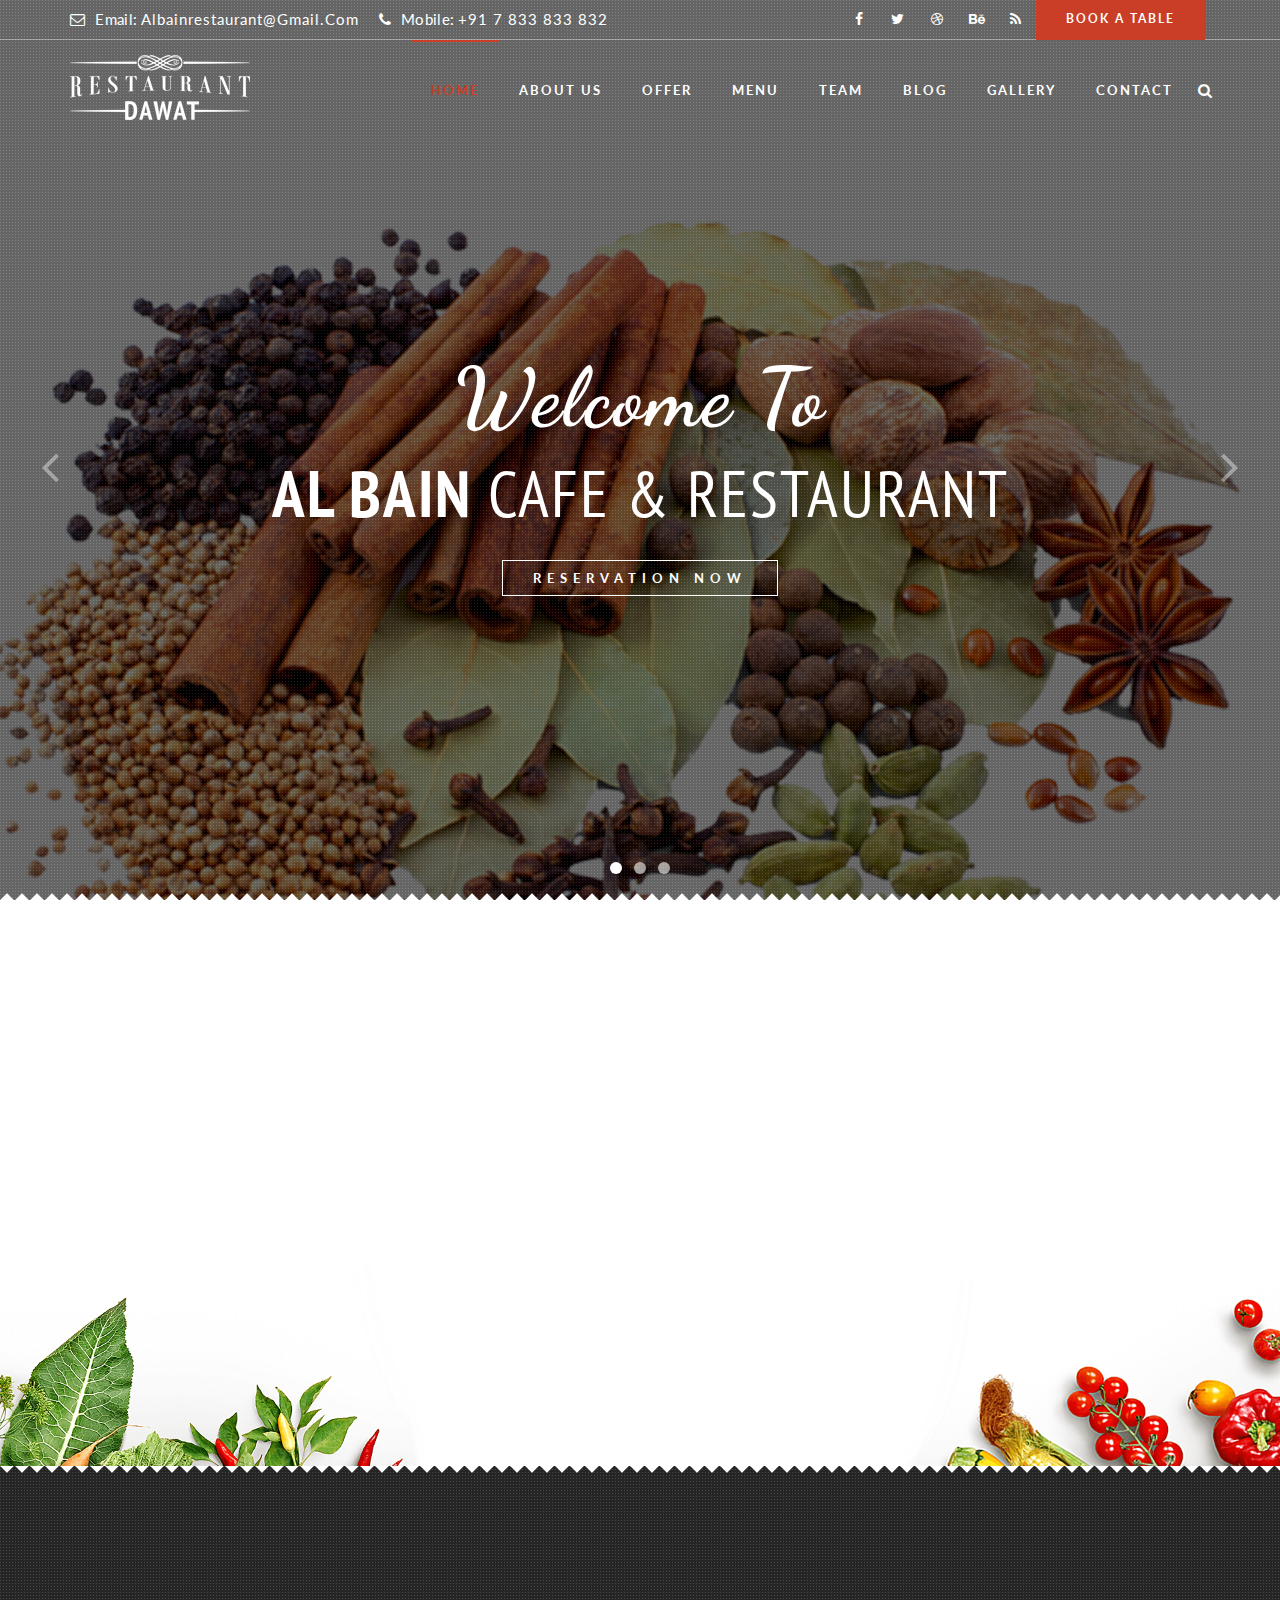
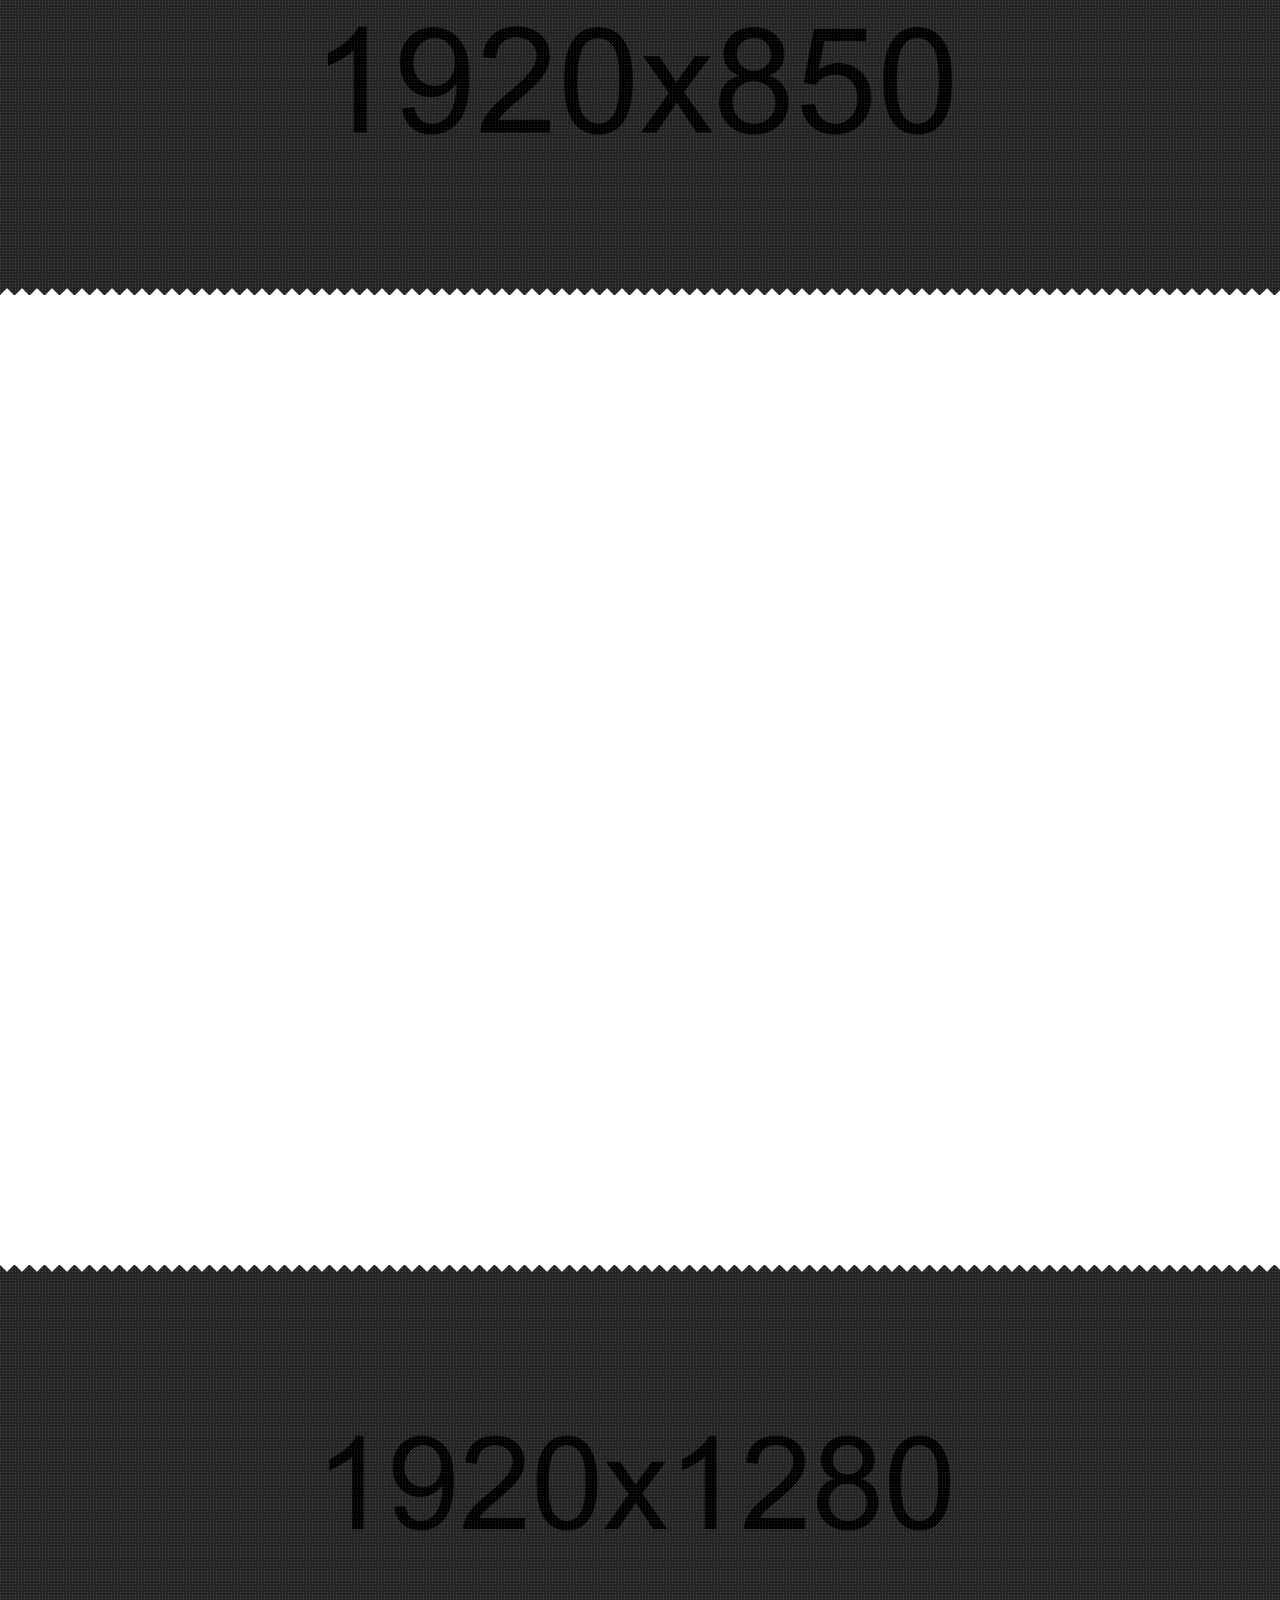
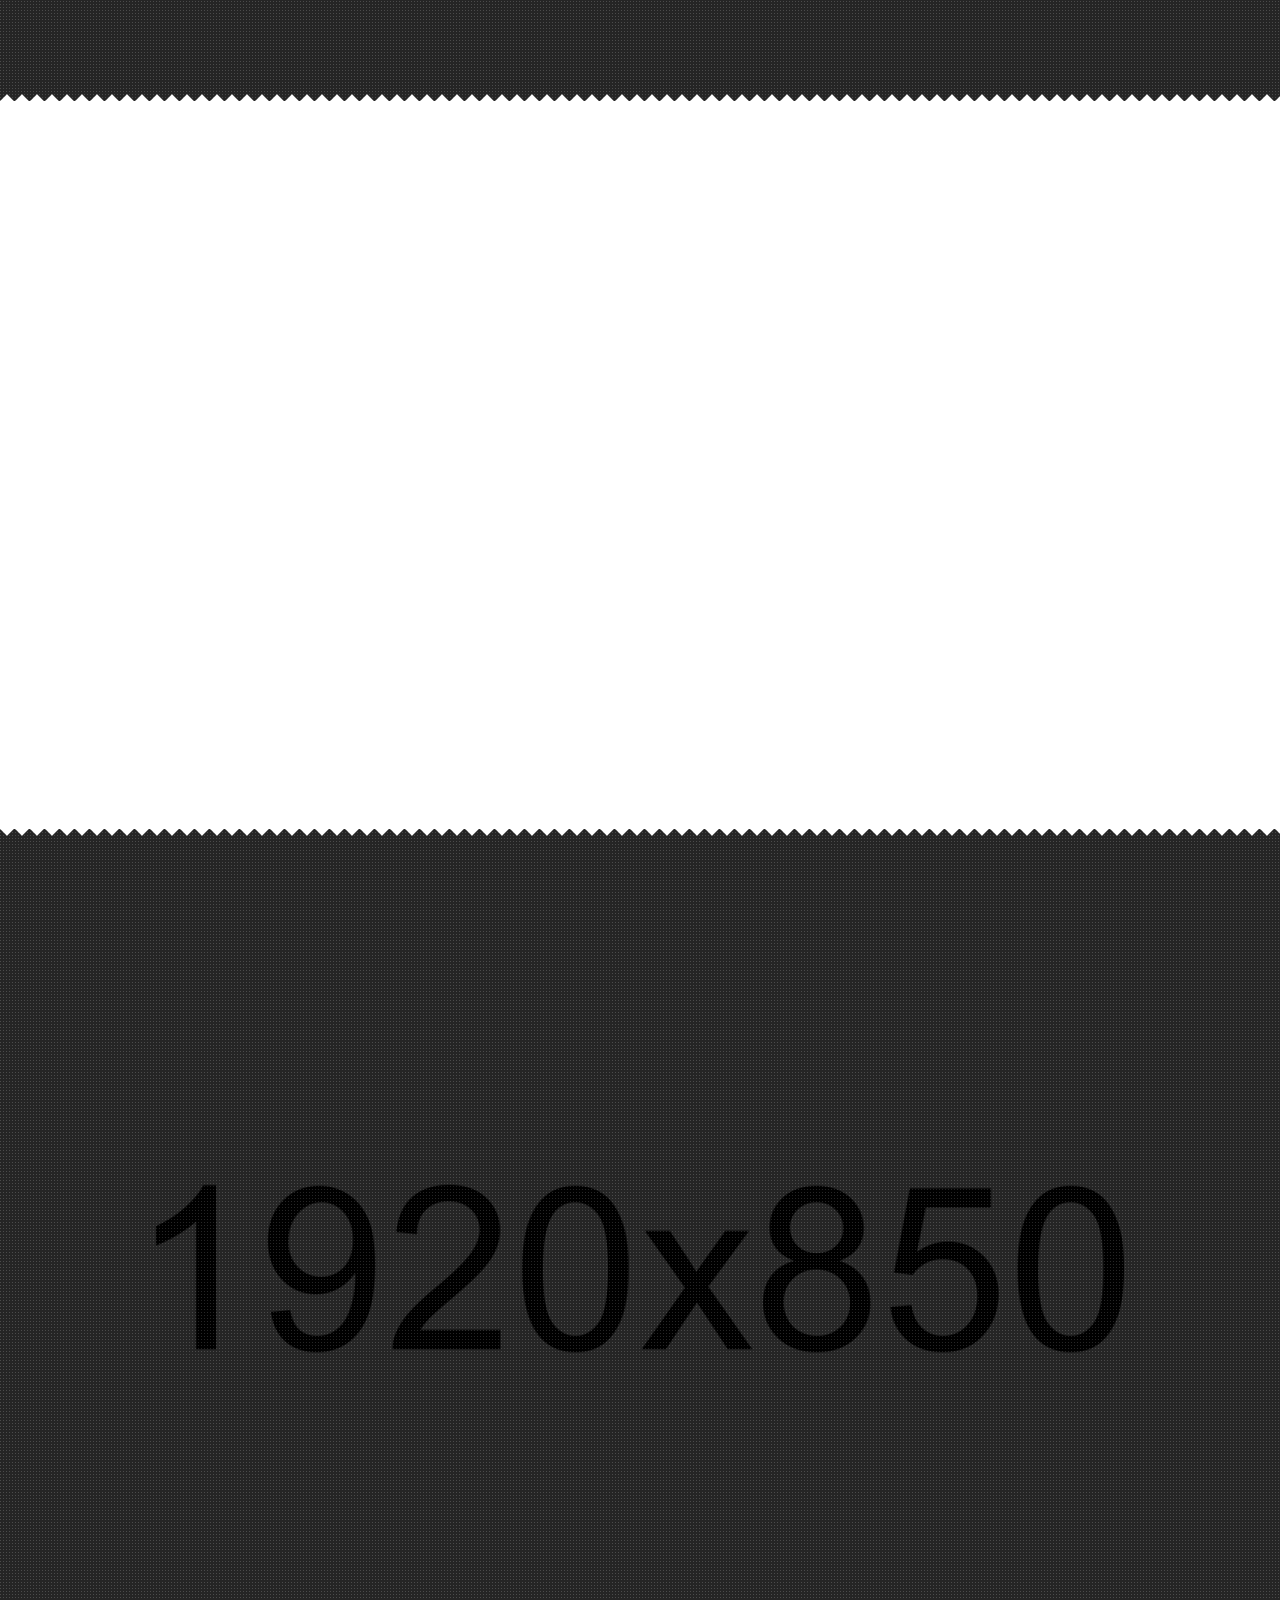
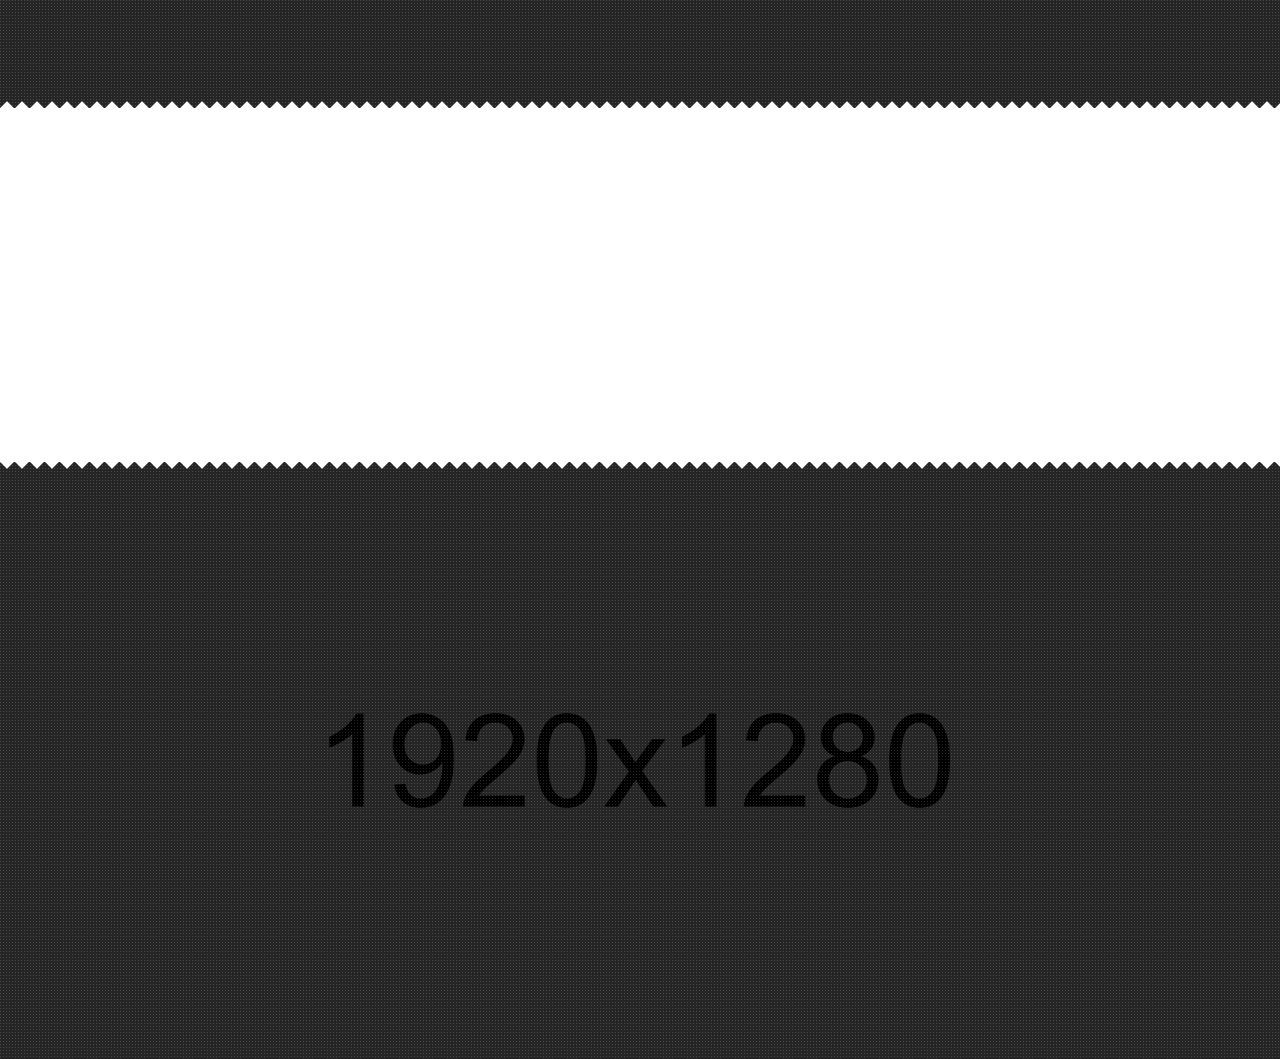
==== index.html @ 42635a55 "added banner images" ====
<!doctype html>
<!--[if lt IE 7]>      <html class="no-js lt-ie9 lt-ie8 lt-ie7" lang=""> <![endif]-->
<!--[if IE 7]>         <html class="no-js lt-ie9 lt-ie8" lang=""> <![endif]-->
<!--[if IE 8]>         <html class="no-js lt-ie9" lang=""> <![endif]-->
<!--[if gt IE 8]><!-->
<html class="no-js" lang="en">
<!--<![endif]-->

<head>
    <!--====== USEFULL META ======-->
    <meta charset="UTF-8">
    <meta http-equiv="X-UA-Compatible" content="IE=edge">
    <meta name="viewport" content="width=device-width, initial-scale=1">
    <meta name="description" content="Dawat Restaurant is a simple restaraunt website for restaurant business" />
    <meta name="keywords"
        content="restaurant, pizza, burger, business, house, online, delevery, html, coffee, cafe, bar" />
    <meta name="author" content="BDEXPERT" />

    <!--====== TITLE TAG ======-->
    <title>Al-Bain Restaurant</title>

    <!--====== FAVICON ICON =======-->
    <link rel="shortcut icon" type="image/ico" href="img/favicon.png" />

    <!--====== STYLESHEETS ======-->
    <link rel="stylesheet" href="css/normalize.css">
    <link rel="stylesheet" href="css/animate.css">
    <link rel="stylesheet" href="css/pogo-slider.css">
    <link rel="stylesheet" href="css/owl.carousel.css">
    <link rel="stylesheet" href="css/datepicker.css">
    <link rel="stylesheet" href="css/timepicker.min.css">
    <link rel="stylesheet" href="css/magnific-popup.css">
    <link href="css/bootstrap.min.css" rel="stylesheet">
    <link href="css/font-awesome.min.css" rel="stylesheet">

    <!--====== MAIN STYLESHEETS ======-->
    <link href="style.css" rel="stylesheet">
    <link href="css/responsive.css" rel="stylesheet">

    <script src="js/vendor/modernizr-2.8.3.min.js"></script>
    <!--[if lt IE 9]>
        <script src="//oss.maxcdn.com/html5shiv/3.7.2/html5shiv.min.js"></script>
        <script src="//oss.maxcdn.com/respond/1.4.2/respond.min.js"></script>
        <![endif]-->
</head>

<body>

    <!--[if lt IE 8]>
        <p class="browserupgrade">You are using an <strong>outdated</strong> browser. Please <a href="http://browsehappy.com/">upgrade your browser</a> to improve your experience.</p>
    <![endif]-->

    <!--- PRELOADER -->
    <div class="preeloader">
        <div class="preloader-spinner"><i class="fa fa-cutlery"></i></div>
    </div>

    <!--SCROLL TO TOP-->
    <a href="#home" class="scrolltotop"><i class="fa fa-long-arrow-up"></i></a>

    <!--START TOP AREA-->
    <header class="top-area" id="home">
        <div class="header-top-area">
            <div class="top-bar">
                <div class="container">
                    <div class="row">
                        <div class="col-md-7 col-lg-6 col-sm-8">
                            <div class="call-to-action">
                                <p><i class="fa fa-envelope-o"></i>Email: <a href="#">albainrestaurant@gmail.com</a></p>
                                <p><i class="fa fa-phone"></i>Mobile: <a href="#">+91 7 833 833 832</a></p>
                            </div>
                        </div>
                        <div class="col-md-5 col-lg-6 col-sm-4">
                            <div class="book-table-popup">
                                <a href="#reservation-form-modal" data-toggle="modal">Book a table</a>
                            </div>
                            <div class="top-social-bookmark">
                                <ul>
                                    <li><a href="#"><i class="fa fa-facebook"></i></a></li>
                                    <li><a href="#"><i class="fa fa-twitter"></i></a></li>
                                    <li><a href="#"><i class="fa fa-dribbble"></i></a></li>
                                    <li><a href="#"><i class="fa fa-behance"></i></a></li>
                                    <li><a href="#"><i class="fa fa-feed"></i></a></li>
                                </ul>
                            </div>
                        </div>
                    </div>
                </div>
            </div>

            <!--MAINMENU AREA-->
            <div class="mainmenu-area" id="mainmenu-area">
                <div class="mainmenu-area-bg"></div>
                <nav class="navbar">
                    <div class="container">
                        <div class="navbar-header">
                            <button class="collapsed navbar-toggle" type="button" data-toggle="collapse"
                                data-target=".bs-example-js-navbar-scrollspy">
                                <span class="sr-only">Toggle navigation</span>
                                <span class="icon-bar"></span>
                                <span class="icon-bar"></span>
                                <span class="icon-bar"></span>
                            </button>
                            <a href="#home" class="navbar-brand"><img src="img/main_logo_black.png" alt="logo"></a>
                            <a href="#home" class="navbar-brand white"><img src="img/main_logo.png" alt="logo"></a>
                        </div>
                        <div class="collapse navbar-collapse bs-example-js-navbar-scrollspy">
                            <div class="search-form-area">
                                <div class="search-form-overlay"></div>
                                <a class="search-form-trigger" href="#search-form">Search<span></span></a>
                                <div id="search-form" class="search-form">
                                    <form>
                                        <input type="search" placeholder="Search...">
                                    </form>
                                </div>
                            </div>
                            <ul id="nav" class="nav navbar-nav">
                                <li class="active"><a href="#home">Home</a> </li>
                                <li><a href="#about">about us</a></li>
                                <li><a href="#promotion">Offer</a></li>
                                <li><a href="#menu">Menu</a></li>
                                <li><a href="#team">team</a></li>
                                <li><a href="#blog">blog</a></li>
                                <li><a href="#gallery">Gallery</a></li>
                                <li><a href="#contact">Contact</a></li>
                            </ul>
                        </div>
                    </div>
                </nav>
            </div>
            <!--END MAINMENU AREA END-->
        </div>

        <!--HHOME SLIDER AREA-->
        <div class="slider-area">
            <div class="pogoSlider">
                <div class="pogoSlider-slide" data-transition="fade" data-duration="1500"
                    style="background:url(img/slider/slide_1.png) no-repeat scroll 0 0 / cover;">
                    <h2 class="pogoSlider-slide-element" data-in="slideDown" data-out="flipX" data-duration="700">
                        Welcome to</h2>
                    <h1 class="pogoSlider-slide-element" data-in="expand" data-out="flipX" data-duration="1500"><span>Al
                            bain</span> Cafe & Restaurant</h1>
                    <h3 class="pogoSlider-slide-element" data-in="slideUp" data-out="flipX" data-duration="700"><a
                            href="#reservation-form-modal" data-toggle="modal">Reservation Now</a></h3>
                </div>
                <div class="pogoSlider-slide" data-transition="fade"
                    style="background:url(img/slider/slide_2.png) no-repeat scroll 0 0 / cover;">
                    <h2 class="pogoSlider-slide-element" data-in="slideDown" data-out="flipX" data-duration="700">Our
                        menus</h2>
                    <h1 class="pogoSlider-slide-element" data-in="expand" data-out="flipX" data-duration="1500">See
                        What's <span>new</span> today</h1>
                    <h3 class="pogoSlider-slide-element" data-in="slideUp" data-out="flipX" data-duration="700"><a
                            href="#menu">Todays Menu</a></h3>
                </div>
                <div class="pogoSlider-slide" data-transition="fade"
                    style="background:url(img/slider/slide_3.png) no-repeat scroll 0 0 / cover;">
                    <h2 class="pogoSlider-slide-element" data-in="slideDown" data-out="flipX" data-duration="700">Get
                        ready</h2>
                    <h1 class="pogoSlider-slide-element" data-in="expand" data-out="flipX" data-duration="1500">to
                        <span>Join</span> with us</h1>
                    <h3 class="pogoSlider-slide-element" data-in="slideUp" data-out="flipX" data-duration="700"><a
                            href="#reservation-form-modal" data-toggle="modal">Book A Table</a></h3>
                </div>
            </div>
        </div>
        <!--HOME SLIDER AREA END-->

    </header>
    <!--END TOP AREA-->

    <!--ABOUT AREA-->
    <section class="about-area section-padding" id="about">
        <div class="container wow fadeIn">
            <div class="row">
                <div class="col-md-12 col-lg-12 col-sm-12 col-xs-12">
                    <div class="area-title text-center">
                        <h2>Our Story</h2>
                    </div>
                </div>
                <div class="col-md-6 col-lg-6 col-sm-12 col-xs-12">
                    <div class="about-content">
                        <p><span class="big-text">M</span> enc non elit libero. Quisque massa porta ut placerat
                            lentesque non diam. Nam convallis porta rhoncus. Maecenas varius eget turpis suscipit porta
                            sapien tinc Mauris tempor libero fringilla orci vivrra faucibue fringilla orci vivrra
                            faucibus. Integer ullamcorper erat in tellus efficitur, quis porta sapien tincidunt. Nunc
                            mattis lectus sed semper semper. </p>
                    </div>
                </div>
                <div class="col-md-6 col-lg-6 col-sm-12 col-xs-12">
                    <div class="right-about-content">
                        <p>Quisque sit amet turpis et ipsum elementum facilisis. Quisque sed placerat libero.
                            Pellentesque nec tellus sollicitudin, sollicitudin ligula non, tristique nibh Donec vitae
                            turpis sagittis, cursus nunc ac, aliquet nunc. Donec viverra vel massa at posuere. Aliquam
                            et fringilla augue consequat posuere sem, eu ornares viverra veleso massa at posuere.
                            Aliquam et fringilla augue</p>
                    </div>
                </div>
                <div class="col-md-12 col-lg-12 col-sm-12 col-xs-12">
                    <div class="about-author-sign text-center">
                        <img src="img/about/about_sign.png" alt="">
                    </div>
                </div>
            </div>
        </div>
    </section>
    <!--ABOUT AREA END-->

    <!--SPEACIAL PROMOTIONS AREA-->
    <section class="promotions-area section-padding" id="promotion">
        <div class="promotion-area-bg" data-stellar-background-ratio="0.6"></div>
        <div class="container wow fadeIn">
            <div class="row">
                <div class="col-md-12 col-lg-12 col-sm-12 col-xs-12">
                    <div class="area-title text-center">
                        <h2>Special Package</h2>
                    </div>
                </div>
            </div>
            <div class="row">
                <div class="menu-discount-offer col-md-12 col-lg-12 col-sm-12 col-xs-12">
                    <div class="single-promotions">
                        <div class="promotions-img">
                            <img src="img/promotions/promo_slide_1.png" alt="">
                        </div>
                        <div class="promotions-details">
                            <h3>40% off for 9'' - 12'' pizza - Wed, Thu, Friday only</h3>
                            <p>Pizza 12 inch + 1 Side Dish + 1,5L Coke Bottle Only From 209,000</p>
                            <a href="#" class="read-more">Order now</a>
                        </div>
                    </div>
                    <div class="single-promotions">
                        <div class="promotions-img">
                            <img src="img/promotions/promo_slide_2.png" alt="">
                        </div>
                        <div class="promotions-details">
                            <h3>40% off for 9'' - 12'' pizza - Wed, Thu, Friday only</h3>
                            <p>Pizza 12 inch + 1 Side Dish + 1,5L Coke Bottle Only From 209,000</p>
                            <a href="#" class="read-more">Order now</a>
                        </div>
                    </div>
                    <div class="single-promotions">
                        <div class="promotions-img">
                            <img src="img/promotions/promo_slide_3.png" alt="">
                        </div>
                        <div class="promotions-details">
                            <h3>40% off for 9'' - 12'' pizza - Wed, Thu, Friday only</h3>
                            <p>Pizza 12 inch + 1 Side Dish + 1,5L Coke Bottle Only From 209,000</p>
                            <a href="#" class="read-more">Order now</a>
                        </div>
                    </div>
                </div>
            </div>
        </div>
    </section>
    <!--SPEACIAL PROMOTIONS AREA END-->

    <!--MENUS AREA-->
    <section class="menus-area section-padding" id="menu">
        <div class="container wow fadeIn">
            <div class="row">
                <div class="col-md-12 col-lg-12 col-sm-12 col-xs-12">
                    <div class="area-title text-center">
                        <h2>Today’s menu</h2>
                    </div>
                </div>
            </div>
            <div class="row">
                <div class="col-md-12 col-lg-12 col-sm-12 col-xs-12">
                    <div class="food-menu-list-menu">
                        <ul>
                            <li class="filter active" data-filter="all">All</li>
                            <li class="filter" data-filter=".breakfast">Breakfast</li>
                            <li class="filter" data-filter=".lunch">Lunch</li>
                            <li class="filter" data-filter=".dinner">Dinner</li>
                            <li class="filter" data-filter=".coffee">Coffe</li>
                            <li class="filter" data-filter=".snacks">Snacks</li>
                        </ul>
                    </div>
                </div>
            </div>
            <div class="row food-menu-list">
                <div class="mix col-md-6 col-lg-6 col-sm-12 col-xs-12 single-menu breakfast coffee snacks">
                    <div class="single-menu-details">
                        <div class="food-menu-img"><img src="img/menu/menu_1.jpg" alt=""></div>
                        <div class="food-menu-details">
                            <h3>Cupcake Recipes <span class="menu-price">$20.00</span></h3>
                            <p class="menu-speacification"><span>- Juice Fruit</span> <span>- Checken</span> <span>-
                                    Cherry</span></p>
                            <p class="menu-speacification"><span>- Vegetable</span> <span>- Milk</span> <span>-
                                    Potato</span></p>
                            <p class="menu-speacification"><span>- Tomato</span> <span>- Chilli</span> <span>-
                                    Sesame</span></p>
                        </div>
                    </div>
                </div>
                <div class="mix col-md-6 col-lg-6 col-sm-12 col-xs-12 single-menu dinner snacks">
                    <div class="single-menu-details">
                        <div class="food-menu-img"><img src="img/menu/menu_2.jpg" alt=""></div>
                        <div class="food-menu-details">
                            <h3>Cupcake Recipes <span class="menu-price">$22.00</span></h3>
                            <p class="menu-speacification"><span>- Juice Fruit</span> <span>- Checken</span> <span>-
                                    Cherry</span></p>
                            <p class="menu-speacification"><span>- Vegetable</span> <span>- Milk</span> <span>-
                                    Potato</span></p>
                            <p class="menu-speacification"><span>- Tomato</span> <span>- Chilli</span> <span>-
                                    Sesame</span></p>
                        </div>
                    </div>
                </div>
                <div class="mix col-md-6 col-lg-6 col-sm-12 col-xs-12 single-menu breakfast">
                    <div class="single-menu-details">
                        <div class="food-menu-img"><img src="img/menu/menu_3.jpg" alt=""></div>
                        <div class="food-menu-details">
                            <h3>Cupcake Recipes <span class="menu-price">$17.00</span></h3>
                            <p class="menu-speacification"><span>- Juice Fruit</span> <span>- Checken</span> <span>-
                                    Cherry</span></p>
                            <p class="menu-speacification"><span>- Vegetable</span> <span>- Milk</span> <span>-
                                    Potato</span></p>
                            <p class="menu-speacification"><span>- Tomato</span> <span>- Chilli</span> <span>-
                                    Sesame</span></p>
                        </div>
                    </div>
                </div>
                <div class="mix col-md-6 col-lg-6 col-sm-12 col-xs-12 single-menu dinner lunch breakfast snacks">
                    <div class="single-menu-details">
                        <div class="food-menu-img"><img src="img/menu/menu_4.jpg" alt=""></div>
                        <div class="food-menu-details">
                            <h3>Cupcake Recipes <span class="menu-price">$28.00</span></h3>
                            <p class="menu-speacification"><span>- Juice Fruit</span> <span>- Checken</span> <span>-
                                    Cherry</span></p>
                            <p class="menu-speacification"><span>- Vegetable</span> <span>- Milk</span> <span>-
                                    Potato</span></p>
                            <p class="menu-speacification"><span>- Tomato</span> <span>- Chilli</span> <span>-
                                    Sesame</span></p>
                        </div>
                    </div>
                </div>
                <div class="mix col-md-6 col-lg-6 col-sm-12 col-xs-12 single-menu lunch coffee">
                    <div class="single-menu-details">
                        <div class="food-menu-img"><img src="img/menu/menu_5.jpg" alt=""></div>
                        <div class="food-menu-details">
                            <h3>Cupcake Recipes <span class="menu-price">$120.00</span></h3>
                            <p class="menu-speacification"><span>- Juice Fruit</span> <span>- Checken</span> <span>-
                                    Cherry</span></p>
                            <p class="menu-speacification"><span>- Vegetable</span> <span>- Milk</span> <span>-
                                    Potato</span></p>
                            <p class="menu-speacification"><span>- Tomato</span> <span>- Chilli</span> <span>-
                                    Sesame</span></p>
                        </div>
                    </div>
                </div>
                <div class="mix col-md-6 col-lg-6 col-sm-12 col-xs-12 single-menu breakfast">
                    <div class="single-menu-details">
                        <div class="food-menu-img"><img src="img/menu/menu_6.jpg" alt=""></div>
                        <div class="food-menu-details">
                            <h3>Cupcake Recipes <span class="menu-price">$100.00</span></h3>
                            <p class="menu-speacification"><span>- Juice Fruit</span> <span>- Checken</span> <span>-
                                    Cherry</span></p>
                            <p class="menu-speacification"><span>- Vegetable</span> <span>- Milk</span> <span>-
                                    Potato</span></p>
                            <p class="menu-speacification"><span>- Tomato</span> <span>- Chilli</span> <span>-
                                    Sesame</span></p>
                        </div>
                    </div>
                </div>
            </div>
        </div>
    </section>
    <!--MENUS AREA END-->

    <!--RESERVATION BUTTON AREA-->
    <section class="reservation-button-area section-padding" id="reservation-button">
        <div class="reservation-button-area-bg" data-stellar-background-ratio="0.6"></div>
        <div class="container">
            <div class="row">
                <div class="col-md-12 col-lg-12 col-sm-12 col-xs-12">
                    <div class="resarvation-from-button text-center wow fadeIn">
                        <h2>Book A table Now !</h2>
                        <a href="#reservation-form-modal" class="reservation-button" data-toggle="modal">Book Now</a>
                    </div>
                </div>
            </div>
            <div class="row">
                <div class="col-md-12 col-lg-12 col-sm-12 col-xs-12">
                    <!-- RESERVATION FORM MODAL -->
                    <div class="modal fade" id="reservation-form-modal" tabindex="-1" role="dialog">
                        <div class="modal-dialog" role="document">
                            <div class="modal-content">
                                <div class="modal-header">
                                    <button type="button" class="close" data-dismiss="modal" aria-label="Close"><span
                                            aria-hidden="true">&times;</span></button>
                                    <h4 class="modal-title">Table Booking Reservation Form</h4>
                                </div>
                                <div class="modal-body">
                                    <div class="reservation-form">
                                        <form action="#" class="table-booking-form" id="reservation">
                                            <div class="row">
                                                <div class="col-md-6 col-lg-6 col-sm-6 col-xs-12">
                                                    <label for="name"><i class="fa fa-user-o"></i></label>
                                                    <input type="text" name="name" id="name" placeholder="Name...">
                                                </div>
                                                <div class="col-md-6 col-lg-6 col-sm-6 col-xs-12">
                                                    <label for="email"><i class="fa fa-at"></i></label>
                                                    <input type="email" name="email" id="email" placeholder="Email...">
                                                </div>
                                                <div class="col-md-6 col-lg-6 col-sm-6 col-xs-12">
                                                    <label for="mobile"><i class="fa fa-phone"></i></label>
                                                    <input type="text" name="mobile" id="mobile"
                                                        placeholder="Mobile...">
                                                </div>
                                                <div class="col-md-6 col-lg-6 col-sm-6 col-xs-12">
                                                    <label for="date"><i class="fa fa-calendar"></i></label>
                                                    <input type="text" name="date" id="date" data-select="datepicker"
                                                        placeholder="Date...">
                                                </div>
                                                <div class="col-md-6 col-lg-6 col-sm-6 col-xs-12">
                                                    <label for="time"><i class="fa fa-clock-o"></i></label>
                                                    <input type="text" id="time" placeholder="Time...">
                                                </div>
                                                <div class="col-md-6 col-lg-6 col-sm-6 col-xs-12">
                                                    <label for="person"><i class="fa fa-user"></i></label>
                                                    <select name="person" id="person">
                                                        <option value="2">2 Person</option>
                                                        <option value="3">3 Person</option>
                                                        <option value="4">4 Person</option>
                                                        <option value="5">5 Person</option>
                                                        <option value="6">6 Person</option>
                                                        <option value="7">7 Person</option>
                                                    </select>
                                                </div>
                                                <div
                                                    class="col-md-6 col-lg-6 col-sm-6 col-sm-offset-3  col-md-offset-3  col-lg-offset-3 col-xs-12">
                                                    <button type="submit">book a table</button>
                                                </div>
                                            </div>
                                        </form>
                                    </div>
                                </div>
                            </div>
                        </div>
                    </div>
                    <!-- RESERVATION FORM MODAL -->
                </div>
            </div>
        </div>
    </section>
    <!--RESERVATION BUTTON AREA END-->

    <!--TEAM AREA-->
    <section class="team-area section-padding" id="team">
        <div class="container wow fadeIn">
            <div class="row">
                <div class="col-md-12 col-lg-12 col-sm-12 col-xs-12">
                    <div class="area-title text-center">
                        <h2>Our chefs</h2>
                    </div>
                </div>
            </div>
            <div class="row">
                <div class="col-md-12 col-lg-12 col-sm-12 col-xs-12 team-slider">
                    <div class="single-team-member text-center">
                        <div class="team-member-img ">
                            <img src="img/team/team-1.jpg" alt="">
                            <div class="member-social-bookmark">
                                <ul>
                                    <li><a href="#"><i class="fa fa-facebook"></i></a></li>
                                    <li><a href="#"><i class="fa fa-twitter"></i></a></li>
                                    <li><a href="#"><i class="fa fa-behance"></i></a></li>
                                    <li><a href="#"><i class="fa fa-instagram"></i></a></li>
                                    <li><a href="#"><i class="fa fa-dribbble"></i></a></li>
                                </ul>
                            </div>
                        </div>
                        <div class="member-details">
                            <h3>Mark Angelila</h3>
                            <p>Cras senunc massa quisque tempor dolor sit amet </p>
                        </div>
                    </div>
                    <div class="single-team-member text-center">
                        <div class="team-member-img ">
                            <img src="img/team/team-2.jpg" alt="">
                            <div class="member-social-bookmark">
                                <ul>
                                    <li><a href="#"><i class="fa fa-facebook"></i></a></li>
                                    <li><a href="#"><i class="fa fa-twitter"></i></a></li>
                                    <li><a href="#"><i class="fa fa-behance"></i></a></li>
                                    <li><a href="#"><i class="fa fa-instagram"></i></a></li>
                                    <li><a href="#"><i class="fa fa-dribbble"></i></a></li>
                                </ul>
                            </div>
                        </div>
                        <div class="member-details">
                            <h3>Angel Meskat</h3>
                            <p>Cras senunc massa quisque tempor dolor sit amet </p>
                        </div>
                    </div>
                    <div class="single-team-member text-center">
                        <div class="team-member-img ">
                            <img src="img/team/team-3.jpg" alt="">
                            <div class="member-social-bookmark">
                                <ul>
                                    <li><a href="#"><i class="fa fa-facebook"></i></a></li>
                                    <li><a href="#"><i class="fa fa-twitter"></i></a></li>
                                    <li><a href="#"><i class="fa fa-behance"></i></a></li>
                                    <li><a href="#"><i class="fa fa-instagram"></i></a></li>
                                    <li><a href="#"><i class="fa fa-dribbble"></i></a></li>
                                </ul>
                            </div>
                        </div>
                        <div class="member-details">
                            <h3>Jon Doe</h3>
                            <p>Cras senunc massa quisque tempor dolor sit amet </p>
                        </div>
                    </div>
                    <div class="single-team-member text-center">
                        <div class="team-member-img ">
                            <img src="img/team/team-4.jpg" alt="">
                            <div class="member-social-bookmark">
                                <ul>
                                    <li><a href="#"><i class="fa fa-facebook"></i></a></li>
                                    <li><a href="#"><i class="fa fa-twitter"></i></a></li>
                                    <li><a href="#"><i class="fa fa-behance"></i></a></li>
                                    <li><a href="#"><i class="fa fa-instagram"></i></a></li>
                                    <li><a href="#"><i class="fa fa-dribbble"></i></a></li>
                                </ul>
                            </div>
                        </div>
                        <div class="member-details">
                            <h3>Angel Di Maria</h3>
                            <p>Cras senunc massa quisque tempor dolor sit amet </p>
                        </div>
                    </div>
                    <div class="single-team-member text-center">
                        <div class="team-member-img ">
                            <img src="img/team/team-5.jpg" alt="">
                            <div class="member-social-bookmark">
                                <ul>
                                    <li><a href="#"><i class="fa fa-facebook"></i></a></li>
                                    <li><a href="#"><i class="fa fa-twitter"></i></a></li>
                                    <li><a href="#"><i class="fa fa-behance"></i></a></li>
                                    <li><a href="#"><i class="fa fa-instagram"></i></a></li>
                                    <li><a href="#"><i class="fa fa-dribbble"></i></a></li>
                                </ul>
                            </div>
                        </div>
                        <div class="member-details">
                            <h3>Park Ji Sung</h3>
                            <p>Cras senunc massa quisque tempor dolor sit amet </p>
                        </div>
                    </div>
                </div>
            </div>
        </div>
    </section>
    <!--TEAM AREA END-->

    <!--BLOG AREA-->
    <section class="blog-area section-padding" id="blog">
        <div class="blog-area-bg" data-stellar-background-ratio="0.6"></div>
        <div class="container wow fadeIn">
            <div class="row">
                <div class="col-md-12 col-lg-12 col-sm-12 col-xs-12">
                    <div class="area-title text-center">
                        <h2>Latest News</h2>
                    </div>
                </div>
            </div>
            <div class="row post-slider">
                <div class="col-md-4 col-lg-4 col-sm-12 col-xs-12">
                    <div class="single-post text-center">
                        <div class="blog-post-img ">
                            <img src="img/blog/blog-3.jpg" alt="">
                        </div>
                        <div class="post-details">
                            <h3><a href="single-blog.html">Recieved first day first reservation</a></h3>
                            <p>Lorem ipsum dolor sit amet, consectetur adipisicing elit. Alias itaque eaque deserunt
                                atque laborum ex ad facilis praesentium placeat tenetur.</p>
                            <p class="post-meta"><a href="#">24 February, 2017</a> - <a href="#">5 Comments</a></p>
                        </div>
                    </div>
                </div>
                <div class="col-md-4 col-lg-4 col-sm-12 col-xs-12">
                    <div class="single-post text-center">
                        <div class="blog-post-img ">
                            <img src="img/blog/blog-1.jpg" alt="">
                        </div>
                        <div class="post-details">
                            <h3><a href="single-blog.html">Home to get your home delevery ?</a></h3>
                            <p>Lorem ipsum dolor sit amet, consectetur adipisicing elit. Alias itaque eaque deserunt
                                atque laborum ex ad facilis praesentium placeat tenetur.</p>
                            <p class="post-meta"><a href="#">24 February, 2017</a> - <a href="#">5 Comments</a></p>
                        </div>
                    </div>
                </div>
                <div class="col-md-4 col-lg-4 col-sm-12 col-xs-12">
                    <div class="single-post text-center">
                        <div class="blog-post-img ">
                            <img src="img/blog/blog-2.jpg" alt="">
                        </div>
                        <div class="post-details">
                            <h3><a href="single-blog.html">Restaurant welcome day meetup</a></h3>
                            <p>Lorem ipsum dolor sit amet, consectetur adipisicing elit. Alias itaque eaque deserunt
                                atque laborum ex ad facilis praesentium placeat tenetur.</p>
                            <p class="post-meta"><a href="#">24 February, 2017</a> - <a href="#">5 Comments</a></p>
                        </div>
                    </div>
                </div>
            </div>
        </div>
    </section>
    <!--BLOG AREA END-->

    <!--INSTAGRAM GALLERY FEED-->
    <section class="gallery-area section-padding" id="gallery">
        <div class="container wow fadeIn">
            <div class="row">
                <div class="col-md-12 col-lg-12 col-sm-12 col-xs-12">
                    <div class="area-title text-center">
                        <h2>Gallery</h2>
                    </div>
                </div>
            </div>
            <div class="row">
                <div class="col-md-12 col-lg-12 col-sm-12 col-xs-12">
                    <div class="instagram-feed-content text-center">
                        <div class="instagram" id="instagram"></div>
                    </div>
                </div>
            </div>
        </div>
    </section>
    <!--INSTAGRAM GALLERY FEED END-->

    <!--FOOER AREA-->
    <div class="footer-area" id="contact">
        <div class="footer-area-bg" data-stellar-background-ratio="0.6"></div>
        <div class="container wow fadeIn">
            <div class="row">
                <div class="col-md-12 col-lg-12 col-sm-12 col-xs-12">
                    <div class="footer-top section-padding text-center">
                        <div class="footer-logo">
                            <a href="#"><img src="img/main_logo.png" alt=""></a>
                        </div>
                        <div class="footer-address">
                            <p>5th Main Rd, PNS Layout, St Thomas Town, Subbayianiah Palyam, Kammanahalli, Bengaluru,
                                Karnataka 560084</p>
                            <p><a href="mailto:mehedidb@gmail.com">albainrestaurant@gmail.com</a></p>
                            <p><a href="callto:+917833833832">+91 7 833 833 832</a></p>
                        </div>
                        <div class="footer-social-bookmark">
                            <ul>
                                <li><a href="#"><i class="fa fa-facebook"></i></a></li>
                                <li><a href="#"><i class="fa fa-twitter"></i></a></li>
                                <li><a href="#"><i class="fa fa-dribbble"></i></a></li>
                                <li><a href="#"><i class="fa fa-google-plus"></i></a></li>
                                <li><a href="#"><i class="fa fa-flickr"></i></a></li>
                                <li><a href="#"><i class="fa fa-pinterest"></i></a></li>
                                <li><a href="#"><i class="fa fa-skype"></i></a></li>
                            </ul>
                        </div>
                    </div>
                </div>
            </div>
            <div class="row">
                <div class="col-md-6 col-lg-6 col-sm-12 col-xs-12">
                    <div class="footer-menu">
                        <ul>
                            <li><a href="#">Teams of use</a></li>
                            <li><a href="#">Privicy Policy</a></li>
                            <li><a href="#">SiteMap</a></li>
                            <li><a href="#">Contact</a></li>
                        </ul>
                    </div>
                </div>
                <div class="col-md-6 col-lg-6 col-sm-12 col-xs-12">
                    <div class="footer-copyright">
                        <p>&copy; 2017 <a href="#">Dawat Restaurant</a> All Right Reserved.</p>
                    </div>
                </div>
            </div>
        </div>
    </div>
    <!--FOOER AREA END-->


    <!--====== SCRIPTS JS ======-->
    <script src="js/vendor/jquery-1.12.4.min.js"></script>
    <script src="js/vendor/bootstrap.min.js"></script>

    <!--====== PLUGINS JS ======-->
    <script src="js/vendor/jquery.easing.1.3.js"></script>
    <script src="js/vendor/jquery-migrate-1.2.1.min.js"></script>
    <script src="js/jquery.pogo-slider.js"></script>
    <script src="js/owl.carousel.min.js"></script>
    <script src="js/stellar.js"></script>
    <script src="js/jquery.mixitup.min.js"></script>
    <script src="js/instafeed.min.js"></script>
    <script src="js/datepicker.min.js"></script>
    <script src="js/timepicker.min.js"></script>
    <script src="js/wow.min.js"></script>
    <script src="js/jquery.magnific-popup.min.js"></script>
    <script src="js/jquery.sticky.js"></script>

    <!--===== ACTIVE JS=====-->
    <script src="js/main.js"></script>
</body>

</html>
---- css/pogo-slider.css ----
/**
 * === z-index ===
 *
 * pogoSlider-progressBar =    6
 * pogoSlider-dir-btn     =   10
 * pogoSlider-nav         =   10
 * pogoSlider-loading     =   11
 * 
 */

.pogoSlider {
    width: 100%;
    height: 0;
    padding-bottom: 48%;
    position: relative;
    overflow: hidden;
}

#column-left .pogoSlider,
#column-right .pogoSlider,
#content .pogoSlider {
    margin-bottom: 20px;
}

.pogoSlider--banner .pogoSlider-slide {
    ms-filter: "progid:DXImageTransform.Microsoft.Alpha(Opacity=100)";
    filter: alpha(opacity=100);
    opacity: 1;
}

.pogoSlider-slide {
    width: 100%;
    height: 100%;
    position: absolute;
    background-size: cover;
    -ms-filter: "progid:DXImageTransform.Microsoft.Alpha(Opacity=0)";
    filter: alpha(opacity=0);
    opacity: 0;
    -webkit-perspective: 1300px;
    perspective: 1300px;
    overflow: hidden;
}

.pogoSlider-loading {
    position: absolute;
    top: 0;
    left: 0;
    width: 100%;
    height: 100%;
    background: #eaeaea;
    z-index: 11;
}

.pogoSlider-loading-icon {
    position: absolute;
    top: 50%;
    margin-top: -18px;
    left: 50%;
    margin-left: -18px;
    width: 36px;
    height: 36px;
    background-image: url([data-uri]);
}

.pogoSlider-slide-element {
    -webkit-animation-fill-mode: both;
    animation-fill-mode: both;
}

.m-pogoSlider .pogoSlider-slide-element {
    position: absolute;
    margin: 0;
    box-sizing: border-box;
}

.pogoSlider-progressBar {
    position: absolute;
    width: 100%;
    height: 0;
    top: 0;
    left: 0%;
    background: #fff;
    /* fallback */
    -ms-filter: "progid:DXImageTransform.Microsoft.Alpha(Opacity=20)";
    filter: alpha(opacity=20);
    background: rgba(255, 255, 255, 0.2);
    z-index: 6;
}

.pogoSlider-progressBar-duration {
    position: absolute;
    height: 100%;
    left: 0;
    width: 0%;
    background: #fff;
    /* fallback */
    -ms-filter: "progid:DXImageTransform.Microsoft.Alpha(Opacity=40)";
    filter: alpha(opacity=40);
    background: rgba(255, 255, 255, 0.4);
}

.pogoSlider-dir-btn {
    background: transparent none repeat scroll 0 0;
    border: 0 none;
    color: #fff;
    cursor: pointer;
    display: table-cell;
    font-family: lato;
    font-size: 50px;
    opacity: 0.4;
    position: absolute;
    vertical-align: middle;
    width: 50px;
    z-index: 10;
}

.pogoSlider-dir-btn.pogoSlider-dir-btn--prev::after {
    left: 30px;
}

.pogoSlider-dir-btn:hover {
    opacity: 1;
}


/*.pogoSlider-dir-btn i {
    background: rgba(0, 0, 0, 0.8) none repeat scroll 0 0;
    border-radius: 50%;
    font-size: 30px;
    height: 30px;
    line-height: 1;
    margin-bottom: 0;
    margin-left: 5px;
    margin-right: 5px;
    position: absolute;
    text-align: center;
    top: -3px;
    width: 30px;
}*/

.pogoSlider-dir-btn.pogoSlider-dir-btn--prev i {
    left: -15px;
}

.pogoSlider-dir-btn:hover {
    border-color: #fff;
}

.pogoSlider-dir-btn:focus {
    outline: none;
}

.pogoSlider--dirTopLeft .pogoSlider-dir-btn--prev,
.pogoSlider--dirTopRight .pogoSlider-dir-btn--prev,
.pogoSlider--dirBottomLeft .pogoSlider-dir-btn--prev,
.pogoSlider--dirBottomRight .pogoSlider-dir-btn--prev,
.pogoSlider--dirCenterHorizontal .pogoSlider-dir-btn--prev {
    border-width: 0 0 3px 3px;
}

.pogoSlider--dirTopLeft .pogoSlider-dir-btn--next,
.pogoSlider--dirTopRight .pogoSlider-dir-btn--next,
.pogoSlider--dirBottomLeft .pogoSlider-dir-btn--next,
.pogoSlider--dirBottomRight .pogoSlider-dir-btn--next,
.pogoSlider--dirCenterHorizontal .pogoSlider-dir-btn--next {
    border-width: 3px 3px 0 0;
}

.pogoSlider--dirCenterVertical .pogoSlider-dir-btn--next {
    border-width: 3px 0 0 3px;
}

.pogoSlider--dirCenterVertical .pogoSlider-dir-btn--prev {
    border-width: 0 3px 3px 0;
}

.pogoSlider--dirTopLeft .pogoSlider-dir-btn,
.pogoSlider--dirTopRight .pogoSlider-dir-btn,
.pogoSlider--dirCenterVertical .pogoSlider-dir-btn--next {
    top: 14px;
}

.pogoSlider--dirTopLeft .pogoSlider-dir-btn--prev,
.pogoSlider--dirBottomLeft .pogoSlider-dir-btn--prev,
.pogoSlider--dirCenterHorizontal .pogoSlider-dir-btn--prev {
    left: 25px;
}

.pogoSlider--dirTopLeft .pogoSlider-dir-btn--next,
.pogoSlider--dirBottomLeft .pogoSlider-dir-btn--next {
    left: 50px;
}

.pogoSlider--dirTopRight .pogoSlider-dir-btn--prev,
.pogoSlider--dirBottomRight .pogoSlider-dir-btn--prev {
    right: 50px;
}

.pogoSlider--dirTopRight .pogoSlider-dir-btn--next,
.pogoSlider--dirBottomRight .pogoSlider-dir-btn--next,
.pogoSlider--dirCenterHorizontal .pogoSlider-dir-btn--next {
    right: 25px;
}

.pogoSlider--dirBottomLeft .pogoSlider-dir-btn,
.pogoSlider--dirBottomRight .pogoSlider-dir-btn,
.pogoSlider--dirCenterVertical .pogoSlider-dir-btn--prev {
    bottom: 14px;
}

.pogoSlider--dirCenterVertical .pogoSlider-dir-btn {
    left: 50%;
    margin-left: -10px
}

.pogoSlider--dirCenterHorizontal .pogoSlider-dir-btn {
    margin-top: -10px;
    top: 50%;
    -webkit-transition: all 0.3s ease 0s;
    transition: all 0.3s ease 0s;
}

.pogoSlider-nav {
    position: absolute;
    padding: 0;
    margin: 0;
    z-index: 10;
}

.pogoSlider--navTop .pogoSlider-nav,
.pogoSlider--navBottom .pogoSlider-nav {
    left: 50%;
    -webkit-transform: translateX(-50%);
    transform: translateX(-50%);
}

.pogoSlider--navTop .pogoSlider-nav {
    top: 10px;
}

.pogoSlider--navBottom .pogoSlider-nav {
    bottom: 20px;
}

.pogoSlider--navTop .pogoSlider-nav li,
.pogoSlider--navBottom .pogoSlider-nav li {
    display: inline;
    margin: 0 6px;
}

.pogoSlider--navLeft .pogoSlider-nav,
.pogoSlider--navRight .pogoSlider-nav {
    top: 50%;
    -webkit-transform: translateY(-50%);
    transform: translateY(-50%);
}

.pogoSlider--navLeft .pogoSlider-nav {
    left: 10px;
}

.pogoSlider--navRight .pogoSlider-nav {
    right: 10px;
}

.pogoSlider--navLeft .pogoSlider-nav li,
.pogoSlider--navRight .pogoSlider-nav li {
    display: block;
    margin: 6px 0;
}

.pogoSlider-nav-btn {
    background: rgba(255, 255, 255, 0.6) none repeat scroll 0 0;
    border: medium none;
    border-radius: 50%;
    cursor: pointer;
    height: 12px;
}

.pogoSlider-nav-btn:focus {
    outline: none;
}

.pogoSlider-nav-btn--selected {
    background: #fff;
}

.pogoSlider-slide-slice {
    overflow: hidden;
    position: absolute;
    background-size: cover;
}

.pogoSlider-slide-slice-inner {
    position: absolute;
    overflow: hidden;
}


/**
 * Element Animations
 */


/* Slide Down */

.pogoSlider-animation-slideDownIn {
    -webkit-animation-name: slideDownIn;
    animation-name: slideDownIn;
}

@-webkit-keyframes slideDownIn {
    0% {
        -webkit-transform: translateY(-50px);
        transform: translateY(-50px);
        opacity: 0;
    }
    100% {
        -webkit-transform: translateY(0);
        transform: translateY(0);
        opacity: 1;
    }
}

@keyframes slideDownIn {
    0% {
        -webkit-transform: translateY(-50px);
        transform: translateY(-50px);
        opacity: 0;
    }
    100% {
        -webkit-transform: translateY(0);
        transform: translateY(0);
        opacity: 1;
    }
}

.pogoSlider-animation-slideDownOut {
    -webkit-animation-name: slideDownOut;
    animation-name: slideDownOut;
}

@-webkit-keyframes slideDownOut {
    0% {
        -webkit-transform: translateY(0);
        transform: translateY(0);
        opacity: 1;
    }
    100% {
        -webkit-transform: translateY(50px);
        transform: translateY(50px);
        opacity: 0;
    }
}

@keyframes slideDownOut {
    0% {
        -webkit-transform: translateY(0);
        transform: translateY(0);
        opacity: 1;
    }
    100% {
        -webkit-transform: translateY(50px);
        transform: translateY(50px);
        opacity: 0;
    }
}


/* Slide Up */

.pogoSlider-animation-slideUpIn {
    -webkit-animation-name: slideUpIn;
    animation-name: slideUpIn;
}

@-webkit-keyframes slideUpIn {
    0% {
        -webkit-transform: translateY(50px);
        transform: translateY(50px);
        opacity: 0;
    }
    100% {
        -webkit-transform: translateY(0);
        transform: translateY(0);
        opacity: 1;
    }
}

@keyframes slideUpIn {
    0% {
        -webkit-transform: translateY(50px);
        transform: translateY(50px);
        opacity: 0;
    }
    100% {
        -webkit-transform: translateY(0);
        transform: translateY(0);
        opacity: 1;
    }
}

.pogoSlider-animation-slideUpOut {
    -webkit-animation-name: slideUpOut;
    animation-name: slideUpOut;
}

@-webkit-keyframes slideUpOut {
    0% {
        -webkit-transform: translateY(0);
        transform: translateY(0);
        opacity: 1;
    }
    100% {
        -webkit-transform: translateY(50px);
        transform: translateY(50px);
        opacity: 0;
    }
}

@keyframes slideUpOut {
    0% {
        -webkit-transform: translateY(0);
        transform: translateY(0);
        opacity: 1;
    }
    100% {
        -webkit-transform: translateY(50px);
        transform: translateY(50px);
        opacity: 0;
    }
}


/* Slide Right */

.pogoSlider-animation-slideRightIn {
    -webkit-animation-name: slideRightIn;
    animation-name: slideRightIn;
}

.pogoSlider-animation-slideRightOut {
    -webkit-animation-name: slideRightOut;
    animation-name: slideRightOut;
}

@-webkit-keyframes slideRightIn {
    0% {
        -webkit-transform: translateX(-50px);
        transform: translateX(-50px);
        opacity: 0;
    }
    100% {
        -webkit-transform: translateX(0);
        transform: translateX(0);
        opacity: 1;
    }
}

@keyframes slideRightIn {
    0% {
        -webkit-transform: translateX(-50px);
        transform: translateX(-50px);
        opacity: 0;
    }
    100% {
        -webkit-transform: translateX(0);
        transform: translateX(0);
        opacity: 1;
    }
}

@-webkit-keyframes slideRightOut {
    0% {
        -webkit-transform: translateX(0);
        transform: translateX(0);
        opacity: 1;
    }
    100% {
        -webkit-transform: translateX(50px);
        transform: translateX(50px);
        opacity: 0;
    }
}

@keyframes slideRightOut {
    0% {
        -webkit-transform: translateX(0);
        transform: translateX(0);
        opacity: 1;
    }
    100% {
        -webkit-transform: translateX(50px);
        transform: translateX(50px);
        opacity: 0;
    }
}


/* Slide Left */

.pogoSlider-animation-slideLeftIn {
    -webkit-animation-name: slideLeftIn;
    animation-name: slideLeftIn;
}

.pogoSlider-animation-slideLeftOut {
    -webkit-animation-name: slideLeftOut;
    animation-name: slideLeftOut;
}

@-webkit-keyframes slideLeftIn {
    0% {
        -webkit-transform: translateX(50px);
        transform: translateX(50px);
        opacity: 0;
    }
    100% {
        -webkit-transform: translateX(0);
        transform: translateX(0);
        opacity: 1;
    }
}

@keyframes slideLeftIn {
    0% {
        -webkit-transform: translateX(50px);
        transform: translateX(50px);
        opacity: 0;
    }
    100% {
        -webkit-transform: translateX(0);
        transform: translateX(0);
        opacity: 1;
    }
}

@-webkit-keyframes slideLeftOut {
    0% {
        -webkit-transform: translateX(0);
        transform: translateX(0);
        opacity: 1;
    }
    100% {
        -webkit-transform: translateX(-50px);
        transform: translateX(-50px);
        opacity: 0;
    }
}

@keyframes slideLeftOut {
    0% {
        -webkit-transform: translateX(0);
        transform: translateX(0);
        opacity: 1;
    }
    100% {
        -webkit-transform: translateX(-50px);
        transform: translateX(-50px);
        opacity: 0;
    }
}


/* Expand */

.pogoSlider-animation-expandIn {
    -webkit-animation-name: expandIn;
    animation-name: expandIn;
}

.pogoSlider-animation-expandOut {
    -webkit-animation-name: expandOut;
    animation-name: expandOut;
}

@-webkit-keyframes expandIn {
    0% {
        -webkit-transform: scale(0.7);
        transform: scale(0.7);
        opacity: 0;
    }
    100% {
        -webkit-transform: scale(1);
        transform: scale(1);
        opacity: 1;
    }
}

@keyframes expandIn {
    0% {
        -webkit-transform: scale(0.7);
        transform: scale(0.7);
        opacity: 0;
    }
    100% {
        -webkit-transform: scale(1);
        transform: scale(1);
        opacity: 1;
    }
}

@-webkit-keyframes expandOut {
    0% {
        -webkit-transform: scale(1);
        transform: scale(1);
        opacity: 1;
    }
    100% {
        -webkit-transform: scale(1.5);
        transform: scale(1.5);
        opacity: 0;
    }
}

@keyframes expandOut {
    0% {
        -webkit-transform: scale(1);
        transform: scale(1);
        opacity: 1;
    }
    100% {
        -webkit-transform: scale(1.5);
        transform: scale(1.5);
        opacity: 0;
    }
}


/* Contract */

.pogoSlider-animation-contractIn {
    -webkit-animation-name: contractIn;
    animation-name: contractIn;
}

.pogoSlider-animation-contractOut {
    -webkit-animation-name: contractOut;
    animation-name: contractOut;
}

@-webkit-keyframes contractIn {
    0% {
        -webkit-transform: scale(2);
        transform: scale(2);
        opacity: 0;
    }
    100% {
        -webkit-transform: scale(1);
        transform: scale(1);
        opacity: 1;
    }
}

@keyframes contractIn {
    0% {
        -webkit-transform: scale(2);
        transform: scale(2);
        opacity: 0;
    }
    100% {
        -webkit-transform: scale(1);
        transform: scale(1);
        opacity: 1;
    }
}

@-webkit-keyframes contractOut {
    0% {
        -webkit-transform: scale(1);
        transform: scale(1);
        opacity: 1;
    }
    100% {
        -webkit-transform: scale(0.5);
        transform: scale(0.5);
        opacity: 0;
    }
}

@keyframes contractOut {
    0% {
        -webkit-transform: scale(1);
        transform: scale(1);
        opacity: 1;
    }
    100% {
        -webkit-transform: scale(0.5);
        transform: scale(0.5);
        opacity: 0;
    }
}


/* Spin In */

.pogoSlider-animation-spinIn {
    -webkit-animation-name: spinIn;
    animation-name: spinIn;
}

.pogoSlider-animation-spinOut {
    -webkit-animation-name: spinOut;
    animation-name: spinOut;
}

@-webkit-keyframes spinIn {
    0% {
        -webkit-backface-visibility: hidden;
        backface-visibility: hidden;
        -webkit-transform: scale(0) rotate(720deg);
        transform: scale(0) rotate(720deg);
    }
    100% {
        -webkit-backface-visibility: hidden;
        backface-visibility: hidden;
        -webkit-transform: scale(1) rotate(0);
        transform: scale(1) rotate(0);
    }
}

@keyframes spinIn {
    0% {
        -webkit-backface-visibility: hidden;
        backface-visibility: hidden;
        -webkit-transform: scale(0) rotate(720deg);
        transform: scale(0) rotate(720deg);
    }
    100% {
        -webkit-backface-visibility: hidden;
        backface-visibility: hidden;
        -webkit-transform: scale(1) rotate(0);
        transform: scale(1) rotate(0);
    }
}

@-webkit-keyframes spinOut {
    0% {
        -webkit-backface-visibility: hidden;
        backface-visibility: hidden;
        -webkit-transform: scale(1) rotate(0);
        transform: scale(1) rotate(0);
    }
    100% {
        -webkit-backface-visibility: hidden;
        backface-visibility: hidden;
        -webkit-transform: scale(0) rotate(720deg);
        transform: scale(0) rotate(720deg);
    }
}

@keyframes spinOut {
    0% {
        -webkit-backface-visibility: hidden;
        backface-visibility: hidden;
        -webkit-transform: scale(1) rotate(0);
        transform: scale(1) rotate(0);
    }
    100% {
        -webkit-backface-visibility: hidden;
        backface-visibility: hidden;
        -webkit-transform: scale(0) rotate(720deg);
        transform: scale(0) rotate(720deg);
    }
}


/* Side Fall */

.pogoSlider-animation-sideFallIn {
    -webkit-transform-style: preserve-3d;
    transform-style: preserve-3d;
    -webkit-animation-name: sideFallIn;
    animation-name: sideFallIn;
}

.pogoSlider-animation-sideFallOut {
    -webkit-transform-style: preserve-3d;
    transform-style: preserve-3d;
    -webkit-animation-name: sideFallOut;
    animation-name: sideFallOut;
}

@-webkit-keyframes sideFallIn {
    0% {
        -webkit-transform: translate(30%) translateZ(600px) rotate(10deg);
        transform: translate(30%) translateZ(600px) rotate(10deg);
        opacity: 0;
    }
    100% {
        -webkit-transform: translate(0) translateZ(0) rotate(0);
        transform: translate(0) translateZ(0) rotate(0);
        opacity: 1;
    }
}

@keyframes sideFallIn {
    0% {
        -webkit-transform: translate(30%) translateZ(600px) rotate(10deg);
        transform: translate(30%) translateZ(600px) rotate(10deg);
        opacity: 0;
    }
    100% {
        -webkit-transform: translate(0) translateZ(0) rotate(0);
        transform: translate(0) translateZ(0) rotate(0);
        opacity: 1;
    }
}

@-webkit-keyframes sideFallOut {
    0% {
        -webkit-transform: translate(0) translateZ(0) rotate(0);
        transform: translate(0) translateZ(0) rotate(0);
        opacity: 1;
    }
    100% {
        -webkit-transform: translate(30%) translateZ(600px) rotate(10deg);
        transform: translate(30%) translateZ(600px) rotate(10deg);
        opacity: 0;
    }
}

@keyframes sideFallOut {
    0% {
        -webkit-transform: translate(0) translateZ(0) rotate(0);
        transform: translate(0) translateZ(0) rotate(0);
        opacity: 1;
    }
    100% {
        -webkit-transform: translate(30%) translateZ(600px) rotate(10deg);
        transform: translate(30%) translateZ(600px) rotate(10deg);
        opacity: 0;
    }
}


/* 3D Horizontal Flip */

.pogoSlider-animation-horizontal3DFlipIn {
    -webkit-transform-style: preserve-3d;
    transform-style: preserve-3d;
    -webkit-animation-name: horizontal3DFlipIn;
    animation-name: horizontal3DFlipIn;
}

.pogoSlider-animation-horizontal3DFlipOut {
    -webkit-transform-style: preserve-3d;
    transform-style: preserve-3d;
    -webkit-animation-name: horizontal3DFlipOut;
    animation-name: horizontal3DFlipOut;
}

@-webkit-keyframes horizontal3DFlipIn {
    0% {
        -webkit-transform: rotateY(-70deg);
        transform: rotateY(-70deg);
        opacity: 0;
    }
    100% {
        -webkit-transform: rotateY(0deg);
        transform: rotateY(0deg);
        opacity: 1;
    }
}

@keyframes horizontal3DFlipIn {
    0% {
        -webkit-transform: rotateY(-70deg);
        transform: rotateY(-70deg);
        opacity: 0;
    }
    100% {
        -webkit-transform: rotateY(0deg);
        transform: rotateY(0deg);
        opacity: 1;
    }
}

@-webkit-keyframes horizontal3DFlipOut {
    0% {
        -webkit-transform: rotateY(0deg);
        transform: rotateY(0deg);
        opacity: 1;
    }
    100% {
        -webkit-transform: rotateY(-70deg);
        transform: rotateY(-70deg);
        opacity: 0;
    }
}

@keyframes horizontal3DFlipOut {
    0% {
        -webkit-transform: rotateY(0deg);
        transform: rotateY(0deg);
        opacity: 1;
    }
    100% {
        -webkit-transform: rotateY(-70deg);
        transform: rotateY(-70deg);
        opacity: 0;
    }
}


/* 3D Vertical Flip */

.pogoSlider-animation-vertical3DFlipIn {
    -webkit-transform-style: preserve-3d;
    transform-style: preserve-3d;
    -webkit-animation-name: vertical3DFlipIn;
    animation-name: vertical3DFlipIn;
}

.pogoSlider-animation-vertical3DFlipOut {
    -webkit-transform-style: preserve-3d;
    transform-style: preserve-3d;
    -webkit-animation-name: vertical3DFlipOut;
    animation-name: vertical3DFlipOut;
}

@-webkit-keyframes vertical3DFlipIn {
    0% {
        -webkit-transform: rotateX(-70deg);
        transform: rotateX(-70deg);
        opacity: 0;
    }
    100% {
        -webkit-transform: rotateX(0);
        transform: rotateX(0);
        opacity: 1;
    }
}

@keyframes vertical3DFlipIn {
    0% {
        -webkit-transform: rotateX(-70deg);
        transform: rotateX(-70deg);
        opacity: 0;
    }
    100% {
        -webkit-transform: rotateX(0);
        transform: rotateX(0);
        opacity: 1;
    }
}

@-webkit-keyframes vertical3DFlipOut {
    0% {
        -webkit-transform: rotateX(0);
        transform: rotateX(0);
        opacity: 1;
    }
    100% {
        -webkit-transform: rotateX(-70deg);
        transform: rotateX(-70deg);
        opacity: 0;
    }
}

@keyframes vertical3DFlipOut {
    0% {
        -webkit-transform: rotateX(0);
        transform: rotateX(0);
        opacity: 1;
    }
    100% {
        -webkit-transform: rotateX(-70deg);
        transform: rotateX(-70deg);
        opacity: 0;
    }
}


/* 3d Pivot */

.pogoSlider-animation-3DPivotIn {
    -webkit-transform-style: preserve-3d;
    transform-style: preserve-3d;
    -webkit-animation-name: pivotIn;
    animation-name: pivotIn;
}

.pogoSlider-animation-3DPivotOut {
    -webkit-transform-style: preserve-3d;
    transform-style: preserve-3d;
    -webkit-animation-name: pivotOut;
    animation-name: pivotOut;
}

@-webkit-keyframes pivotIn {
    0% {
        -webkit-transform: rotateX(-60deg);
        transform: rotateX(-60deg);
        -webkit-transform-origin: 50% 0;
        transform-origin: 50% 0;
        opacity: 0;
    }
    100% {
        -webkit-transform: rotateX(0);
        transform: rotateX(0);
        -webkit-transform-origin: 0 0;
        transform-origin: 0 0;
        opacity: 1;
    }
}

@keyframes pivotIn {
    0% {
        -webkit-transform: rotateX(-60deg);
        transform: rotateX(-60deg);
        -webkit-transform-origin: 50% 0;
        transform-origin: 50% 0;
        opacity: 0;
    }
    100% {
        -webkit-transform: rotateX(0);
        transform: rotateX(0);
        -webkit-transform-origin: 0 0;
        transform-origin: 0 0;
        opacity: 1;
    }
}

@-webkit-keyframes pivotOut {
    0% {
        -webkit-transform: rotateX(0);
        transform: rotateX(0);
        -webkit-transform-origin: 0 0;
        transform-origin: 0 0;
        opacity: 1;
    }
    100% {
        -webkit-transform: rotateX(-60deg);
        transform: rotateX(-60deg);
        -webkit-transform-origin: 50% 0;
        transform-origin: 50% 0;
        opacity: 0;
    }
}

@keyframes pivotOut {
    0% {
        -webkit-transform: rotateX(0);
        transform: rotateX(0);
        -webkit-transform-origin: 0 0;
        transform-origin: 0 0;
        opacity: 1;
    }
    100% {
        -webkit-transform: rotateX(-60deg);
        transform: rotateX(-60deg);
        -webkit-transform-origin: 50% 0;
        transform-origin: 50% 0;
        opacity: 0;
    }
}


/* Roll Left */

.pogoSlider-animation-rollLeftIn {
    -webkit-animation-name: rollLeftIn;
    animation-name: rollLeftIn;
}

.pogoSlider-animation-rollLeftOut {
    -webkit-animation-name: rollLeftOut;
    animation-name: rollLeftOut;
}

@-webkit-keyframes rollLeftIn {
    0% {
        opacity: 0;
        -webkit-transform: translateX(100%) rotate(120deg);
        transform: translateX(100%) rotate(120deg);
    }
    100% {
        opacity: 1;
        -webkit-transform: translateX(0px) rotate(0deg);
        transform: translateX(0px) rotate(0deg);
    }
}

@keyframes rollLeftIn {
    0% {
        opacity: 0;
        -webkit-transform: translateX(100%) rotate(120deg);
        transform: translateX(100%) rotate(120deg);
    }
    100% {
        opacity: 1;
        -webkit-transform: translateX(0px) rotate(0deg);
        transform: translateX(0px) rotate(0deg);
    }
}

@-webkit-keyframes rollLeftOut {
    0% {
        opacity: 1;
        -webkit-transform: translateX(0px) rotate(0deg);
        transform: translateX(0px) rotate(0deg);
    }
    100% {
        opacity: 0;
        -webkit-transform: translateX(-100%) rotate(-120deg);
        transform: translateX(-100%) rotate(-120deg);
    }
}

@keyframes rollLeftOut {
    0% {
        opacity: 1;
        -webkit-transform: translateX(0px) rotate(0deg);
        transform: translateX(0px) rotate(0deg);
    }
    100% {
        opacity: 0;
        -webkit-transform: translateX(-100%) rotate(-120deg);
        transform: translateX(-100%) rotate(-120deg);
    }
}


/* Roll Right */

.pogoSlider-animation-rollRightIn {
    -webkit-animation-name: rollRightIn;
    animation-name: rollRightIn;
}

.pogoSlider-animation-rollRightOut {
    -webkit-animation-name: rollRightOut;
    animation-name: rollRightOut;
}

@-webkit-keyframes rollRightIn {
    0% {
        opacity: 0;
        -webkit-transform: translateX(-100%) rotate(-120deg);
        transform: translateX(-100%) rotate(-120deg);
    }
    100% {
        opacity: 1;
        -webkit-transform: translateX(0px) rotate(0deg);
        transform: translateX(0px) rotate(0deg);
    }
}

@keyframes rollRightIn {
    0% {
        opacity: 0;
        -webkit-transform: translateX(-100%) rotate(-120deg);
        transform: translateX(-100%) rotate(-120deg);
    }
    100% {
        opacity: 1;
        -webkit-transform: translateX(0px) rotate(0deg);
        transform: translateX(0px) rotate(0deg);
    }
}

@-webkit-keyframes rollRightOut {
    0% {
        opacity: 1;
        -webkit-transform: translateX(0px) rotate(0deg);
        transform: translateX(0px) rotate(0deg);
    }
    100% {
        opacity: 0;
        -webkit-transform: translateX(100%) rotate(120deg);
        transform: translateX(100%) rotate(120deg);
    }
}

@keyframes rollRightOut {
    0% {
        opacity: 1;
        -webkit-transform: translateX(0px) rotate(0deg);
        transform: translateX(0px) rotate(0deg);
    }
    100% {
        opacity: 0;
        -webkit-transform: translateX(100%) rotate(120deg);
        transform: translateX(100%) rotate(120deg);
    }
}


/* Glide Left */

.pogoSlider-animation-glideLeftIn {
    -webkit-animation-name: glideLeftIn;
    animation-name: glideLeftIn;
    -webkit-animation-timing-function: ease-out;
    animation-timing-function: ease-out;
}

.pogoSlider-animation-glideLeftOut {
    -webkit-animation-name: glideLeftOut;
    animation-name: glideLeftOut;
    -webkit-animation-timing-function: ease-in;
    animation-timing-function: ease-in;
}

@-webkit-keyframes glideLeftIn {
    0% {
        -webkit-transform: translateX(100%) skewX(-30deg);
        transform: translateX(100%) skewX(-30deg);
        opacity: 0;
    }
    60% {
        -webkit-transform: translateX(-20%) skewX(30deg);
        transform: translateX(-20%) skewX(30deg);
        opacity: 1;
    }
    80% {
        -webkit-transform: translateX(0%) skewX(-15deg);
        transform: translateX(0%) skewX(-15deg);
        opacity: 1;
    }
    100% {
        -webkit-transform: translateX(0%) skewX(0deg);
        transform: translateX(0%) skewX(0deg);
        opacity: 1;
    }
}

@keyframes glideLeftIn {
    0% {
        -webkit-transform: translateX(100%) skewX(-30deg);
        transform: translateX(100%) skewX(-30deg);
        opacity: 0;
    }
    60% {
        -webkit-transform: translateX(-20%) skewX(30deg);
        transform: translateX(-20%) skewX(30deg);
        opacity: 1;
    }
    80% {
        -webkit-transform: translateX(0%) skewX(-15deg);
        transform: translateX(0%) skewX(-15deg);
        opacity: 1;
    }
    100% {
        -webkit-transform: translateX(0%) skewX(0deg);
        transform: translateX(0%) skewX(0deg);
        opacity: 1;
    }
}

@-webkit-keyframes glideLeftOut {
    0% {
        -webkit-transform: translateX(0%) skewX(0deg);
        transform: translateX(0%) skewX(0deg);
        opacity: 1;
    }
    100% {
        -webkit-transform: translateX(-100%) skewX(30deg);
        transform: translateX(-100%) skewX(30deg);
        opacity: 0;
    }
}

@keyframes glideLeftOut {
    0% {
        -webkit-transform: translateX(0%) skewX(0deg);
        transform: translateX(0%) skewX(0deg);
        opacity: 1;
    }
    100% {
        -webkit-transform: translateX(-100%) skewX(30deg);
        transform: translateX(-100%) skewX(30deg);
        opacity: 0;
    }
}


/* Glide Right */

.pogoSlider-animation-glideRightIn {
    -webkit-animation-name: glideRightIn;
    animation-name: glideRightIn;
    -webkit-animation-timing-function: ease-out;
    animation-timing-function: ease-out;
}

.pogoSlider-animation-glideRightOut {
    -webkit-animation-name: glideRightOut;
    animation-name: glideRightOut;
    -webkit-animation-timing-function: ease-in;
    animation-timing-function: ease-in;
}

@-webkit-keyframes glideRightIn {
    0% {
        -webkit-transform: translateX(-100%) skewX(30deg);
        transform: translateX(-100%) skewX(30deg);
        opacity: 0;
    }
    60% {
        -webkit-transform: translateX(20%) skewX(-30deg);
        transform: translateX(20%) skewX(-30deg);
        opacity: 1;
    }
    80% {
        -webkit-transform: translateX(0%) skewX(15deg);
        transform: translateX(0%) skewX(15deg);
        opacity: 1;
    }
    100% {
        -webkit-transform: translateX(0%) skewX(0deg);
        transform: translateX(0%) skewX(0deg);
        opacity: 1;
    }
}

@keyframes glideRightIn {
    0% {
        -webkit-transform: translateX(-100%) skewX(30deg);
        transform: translateX(-100%) skewX(30deg);
        opacity: 0;
    }
    60% {
        -webkit-transform: translateX(20%) skewX(-30deg);
        transform: translateX(20%) skewX(-30deg);
        opacity: 1;
    }
    80% {
        -webkit-transform: translateX(0%) skewX(15deg);
        transform: translateX(0%) skewX(15deg);
        opacity: 1;
    }
    100% {
        -webkit-transform: translateX(0%) skewX(0deg);
        transform: translateX(0%) skewX(0deg);
        opacity: 1;
    }
}

@-webkit-keyframes glideRightOut {
    0% {
        -webkit-transform: translateX(0%) skewX(0deg);
        transform: translateX(0%) skewX(0deg);
        opacity: 1;
    }
    100% {
        -webkit-transform: translateX(100%) skewX(-30deg);
        transform: translateX(100%) skewX(-30deg);
        opacity: 0;
    }
}

@keyframes glideRightOut {
    0% {
        -webkit-transform: translateX(0%) skewX(0deg);
        transform: translateX(0%) skewX(0deg);
        opacity: 1;
    }
    100% {
        -webkit-transform: translateX(100%) skewX(-30deg);
        transform: translateX(100%) skewX(-30deg);
        opacity: 0;
    }
}


/* FlipX */

.pogoSlider-animation-flipXIn {
    -webkit-backface-visibility: visible !important;
    backface-visibility: visible !important;
    -webkit-animation-name: flipXIn;
    animation-name: flipXIn;
}

.pogoSlider-animation-flipXOut {
    -webkit-animation-name: flipXOut;
    animation-name: flipXOut;
    -webkit-backface-visibility: visible !important;
    backface-visibility: visible !important;
}

@-webkit-keyframes flipXIn {
    0% {
        -webkit-transform: perspective(400px) rotateX(90deg);
        transform: perspective(400px) rotateX(90deg);
        opacity: 0;
    }
    40% {
        -webkit-transform: perspective(400px) rotateX(-10deg);
        transform: perspective(400px) rotateX(-10deg);
    }
    70% {
        -webkit-transform: perspective(400px) rotateX(10deg);
        transform: perspective(400px) rotateX(10deg);
    }
    100% {
        -webkit-transform: perspective(400px) rotateX(0deg);
        transform: perspective(400px) rotateX(0deg);
        opacity: 1;
    }
}

@keyframes flipXIn {
    0% {
        -webkit-transform: perspective(400px) rotateX(90deg);
        transform: perspective(400px) rotateX(90deg);
        opacity: 0;
    }
    40% {
        -webkit-transform: perspective(400px) rotateX(-10deg);
        transform: perspective(400px) rotateX(-10deg);
    }
    70% {
        -webkit-transform: perspective(400px) rotateX(10deg);
        transform: perspective(400px) rotateX(10deg);
    }
    100% {
        -webkit-transform: perspective(400px) rotateX(0deg);
        transform: perspective(400px) rotateX(0deg);
        opacity: 1;
    }
}

@-webkit-keyframes flipXOut {
    0% {
        -webkit-transform: perspective(400px) rotateX(0deg);
        transform: perspective(400px) rotateX(0deg);
        opacity: 1;
    }
    100% {
        -webkit-transform: perspective(400px) rotateX(90deg);
        transform: perspective(400px) rotateX(90deg);
        opacity: 0;
    }
}

@keyframes flipXOut {
    0% {
        -webkit-transform: perspective(400px) rotateX(0deg);
        transform: perspective(400px) rotateX(0deg);
        opacity: 1;
    }
    100% {
        -webkit-transform: perspective(400px) rotateX(90deg);
        transform: perspective(400px) rotateX(90deg);
        opacity: 0;
    }
}


/* FlipY */

.pogoSlider-animation-flipYIn {
    -webkit-backface-visibility: visible !important;
    backface-visibility: visible !important;
    -webkit-animation-name: flipYIn;
    animation-name: flipYIn;
}

.pogoSlider-animation-flipYOut {
    -webkit-backface-visibility: visible !important;
    backface-visibility: visible !important;
    -webkit-animation-name: flipYOut;
    animation-name: flipYOut;
}

@-webkit-keyframes flipYIn {
    0% {
        -webkit-transform: perspective(400px) rotateY(90deg);
        transform: perspective(400px) rotateY(90deg);
        opacity: 0;
    }
    40% {
        -webkit-transform: perspective(400px) rotateY(-10deg);
        transform: perspective(400px) rotateY(-10deg);
    }
    70% {
        -webkit-transform: perspective(400px) rotateY(10deg);
        transform: perspective(400px) rotateY(10deg);
    }
    100% {
        -webkit-transform: perspective(400px) rotateY(0deg);
        transform: perspective(400px) rotateY(0deg);
        opacity: 1;
    }
}

@keyframes flipYIn {
    0% {
        -webkit-transform: perspective(400px) rotateY(90deg);
        transform: perspective(400px) rotateY(90deg);
        opacity: 0;
    }
    40% {
        -webkit-transform: perspective(400px) rotateY(-10deg);
        transform: perspective(400px) rotateY(-10deg);
    }
    70% {
        -webkit-transform: perspective(400px) rotateY(10deg);
        transform: perspective(400px) rotateY(10deg);
    }
    100% {
        -webkit-transform: perspective(400px) rotateY(0deg);
        transform: perspective(400px) rotateY(0deg);
        opacity: 1;
    }
}

@-webkit-keyframes flipYOut {
    0% {
        -webkit-transform: perspective(400px) rotateY(0deg);
        transform: perspective(400px) rotateY(0deg);
        opacity: 1;
    }
    100% {
        -webkit-transform: perspective(400px) rotateY(90deg);
        transform: perspective(400px) rotateY(90deg);
        opacity: 0;
    }
}

@keyframes flipYOut {
    0% {
        -webkit-transform: perspective(400px) rotateY(0deg);
        transform: perspective(400px) rotateY(0deg);
        opacity: 1;
    }
    100% {
        -webkit-transform: perspective(400px) rotateY(90deg);
        transform: perspective(400px) rotateY(90deg);
        opacity: 0;
    }
}


/**
 * Slide Animations
 */


/* Fold Left */

.pogoSlider-animation-foldInLeft {
    -webkit-animation-name: foldInLeft;
    animation-name: foldInLeft;
    -webkit-animation-fill-mode: forwards;
    animation-fill-mode: forwards;
    -webkit-backface-visibility: hidden;
    backface-visibility: hidden;
    -webkit-transform-origin: 0% 0% 0;
    transform-origin: 0% 0% 0;
    -webkit-transform-style: preserve-3d;
    transform-style: preserve-3d;
}

@-webkit-keyframes foldInLeft {
    0% {
        -webkit-transform: rotateY(0deg);
        transform: rotateY(0deg);
    }
    100% {
        -webkit-transform: rotateY(-180deg);
        transform: rotateY(-180deg);
    }
}

@keyframes foldInLeft {
    0% {
        -webkit-transform: rotateY(0deg);
        transform: rotateY(0deg);
    }
    100% {
        -webkit-transform: rotateY(-180deg);
        transform: rotateY(-180deg);
    }
}

.pogoSlider-animation-foldOutLeft {
    -webkit-animation-name: foldOutLeft;
    animation-name: foldOutLeft;
    -webkit-animation-fill-mode: forwards;
    animation-fill-mode: forwards;
    -webkit-backface-visibility: hidden;
    backface-visibility: hidden;
    -webkit-transform-origin: 100% 100% 0;
    transform-origin: 100% 100% 0;
    -webkit-transform-style: preserve-3d;
    transform-style: preserve-3d;
}

@-webkit-keyframes foldOutLeft {
    0% {
        -webkit-transform: rotateY(180deg);
        transform: rotateY(180deg);
    }
    100% {
        -webkit-transform: rotateY(0deg);
        transform: rotateY(0deg);
    }
}

@keyframes foldOutLeft {
    0% {
        -webkit-transform: rotateY(180deg);
        transform: rotateY(180deg);
    }
    100% {
        -webkit-transform: rotateY(0deg);
        transform: rotateY(0deg);
    }
}


/* Fold Right */

.pogoSlider-animation-foldInRight {
    -webkit-animation-name: foldInRight;
    animation-name: foldInRight;
    -webkit-animation-fill-mode: forwards;
    animation-fill-mode: forwards;
    -webkit-backface-visibility: hidden;
    backface-visibility: hidden;
    -webkit-transform-origin: 100% 100% 0;
    transform-origin: 100% 100% 0;
    -webkit-transform-style: preserve-3d;
    transform-style: preserve-3d;
}

@-webkit-keyframes foldInRight {
    0% {
        -webkit-transform: rotateY(0deg);
        transform: rotateY(0deg);
    }
    100% {
        -webkit-transform: rotateY(180deg);
        transform: rotateY(180deg);
    }
}

@keyframes foldInRight {
    0% {
        -webkit-transform: rotateY(0deg);
        transform: rotateY(0deg);
    }
    100% {
        -webkit-transform: rotateY(180deg);
        transform: rotateY(180deg);
    }
}

.pogoSlider-animation-foldOutRight {
    -webkit-animation-name: foldOutRight;
    animation-name: foldOutRight;
    -webkit-animation-fill-mode: forwards;
    animation-fill-mode: forwards;
    -webkit-backface-visibility: hidden;
    backface-visibility: hidden;
    -webkit-transform-origin: 0% 0% 0;
    transform-origin: 0% 0% 0;
    -webkit-transform-style: preserve-3d;
    transform-style: preserve-3d;
}

@-webkit-keyframes foldOutRight {
    0% {
        -webkit-transform: rotateY(-180deg);
        transform: rotateY(-180deg);
    }
    100% {
        -webkit-transform: rotateY(0deg);
        transform: rotateY(0deg);
    }
}

@keyframes foldOutRight {
    0% {
        -webkit-transform: rotateY(-180deg);
        transform: rotateY(-180deg);
    }
    100% {
        -webkit-transform: rotateY(0deg);
        transform: rotateY(0deg);
    }
}


/* Expand Reveal */

.pogoSlider-animation-expandReveal {
    -webkit-animation-name: expandReveal;
    animation-name: expandReveal;
    -webkit-animation-fill-mode: forwards;
    animation-fill-mode: forwards;
}

@-webkit-keyframes expandReveal {
    0% {
        -webkit-transform: scale(1);
        transform: scale(1);
        opacity: 1;
    }
    100% {
        -webkit-transform: scale(1.3);
        transform: scale(1.3);
        opacity: 0;
    }
}

@keyframes expandReveal {
    0% {
        -webkit-transform: scale(1);
        transform: scale(1);
        opacity: 1;
    }
    100% {
        -webkit-transform: scale(1.3);
        transform: scale(1.3);
        opacity: 0;
    }
}


/* Shrink Reveal */

.pogoSlider-animation-shrinkReveal {
    -webkit-animation-name: shrinkReveal;
    animation-name: shrinkReveal;
    -webkit-animation-fill-mode: forwards;
    animation-fill-mode: forwards;
}

@-webkit-keyframes shrinkReveal {
    0% {
        -webkit-transform: scale(1);
        transform: scale(1);
        opacity: 1;
    }
    100% {
        -webkit-transform: scale(0.5);
        transform: scale(0.5);
        opacity: 0;
    }
}

@keyframes shrinkReveal {
    0% {
        -webkit-transform: scale(1);
        transform: scale(1);
        opacity: 1;
    }
    100% {
        -webkit-transform: scale(0.5);
        transform: scale(0.5);
        opacity: 0;
    }
}


/* Blocks Reveal */

.pogoSlider-animation-blocksReveal {
    -webkit-animation-name: blocksReveal;
    animation-name: blocksReveal;
    -webkit-animation-fill-mode: forwards;
    animation-fill-mode: forwards;
}

@-webkit-keyframes blocksReveal {
    0% {
        -webkit-transform: scale(1);
        transform: scale(1);
        opacity: 1;
    }
    100% {
        -webkit-transform: scale(0.8);
        transform: scale(0.8);
        opacity: 0;
    }
}

@keyframes blocksReveal {
    0% {
        -webkit-transform: scale(1);
        transform: scale(1);
        opacity: 1;
    }
    100% {
        -webkit-transform: scale(0.8);
        transform: scale(0.8);
        opacity: 0;
    }
}


/* Down */

.pogoSlider-animation-downIn {
    -webkit-animation-name: downIn;
    animation-name: downIn;
    -webkit-animation-fill-mode: forwards;
    animation-fill-mode: forwards;
}

@-webkit-keyframes downIn {
    0% {
        -webkit-transform: translateY(-100%);
        transform: translateY(-100%);
    }
    100% {
        -webkit-transform: translateY(0);
        transform: translateY(0);
    }
}

@keyframes downIn {
    0% {
        -webkit-transform: translateY(-100%);
        transform: translateY(-100%);
    }
    100% {
        -webkit-transform: translateY(0);
        transform: translateY(0);
    }
}

.pogoSlider-animation-downOut {
    -webkit-animation-name: downOut;
    animation-name: downOut;
    -webkit-animation-fill-mode: forwards;
    animation-fill-mode: forwards;
}

@-webkit-keyframes downOut {
    0% {
        -webkit-transform: translateY(0);
        transform: translateY(0);
    }
    100% {
        -webkit-transform: translateY(100%);
        transform: translateY(100%);
    }
}

@keyframes downOut {
    0% {
        -webkit-transform: translateY(0);
        transform: translateY(0);
    }
    100% {
        -webkit-transform: translateY(100%);
        transform: translateY(100%);
    }
}


/* Up */

.pogoSlider-animation-upIn {
    -webkit-animation-name: upIn;
    animation-name: upIn;
    -webkit-animation-fill-mode: forwards;
    animation-fill-mode: forwards;
}

@-webkit-keyframes upIn {
    0% {
        -webkit-transform: translateY(100%);
        transform: translateY(100%);
    }
    100% {
        -webkit-transform: translateY(0);
        transform: translateY(0);
    }
}

@keyframes upIn {
    0% {
        -webkit-transform: translateY(100%);
        transform: translateY(100%);
    }
    100% {
        -webkit-transform: translateY(0);
        transform: translateY(0);
    }
}

.pogoSlider-animation-upOut {
    -webkit-animation-name: upOut;
    animation-name: upOut;
    -webkit-animation-fill-mode: forwards;
    animation-fill-mode: forwards;
}

@-webkit-keyframes upOut {
    0% {
        -webkit-transform: translateY(0);
        transform: translateY(0);
    }
    100% {
        -webkit-transform: translateY(-100%);
        transform: translateY(-100%);
    }
}

@keyframes upOut {
    0% {
        -webkit-transform: translateY(0);
        transform: translateY(0);
    }
    100% {
        -webkit-transform: translateY(-100%);
        transform: translateY(-100%);
    }
}


/* Right */

.pogoSlider-animation-rightIn {
    -webkit-animation-name: rightIn;
    animation-name: rightIn;
    -webkit-animation-fill-mode: forwards;
    animation-fill-mode: forwards;
}

@-webkit-keyframes rightIn {
    0% {
        -webkit-transform: translateX(-100%);
        transform: translateX(-100%);
    }
    100% {
        -webkit-transform: translateX(0);
        transform: translateX(0);
    }
}

@keyframes rightIn {
    0% {
        -webkit-transform: translateX(-100%);
        transform: translateX(-100%);
    }
    100% {
        -webkit-transform: translateX(0);
        transform: translateX(0);
    }
}

.pogoSlider-animation-rightOut {
    -webkit-animation-name: rightOut;
    animation-name: rightOut;
    -webkit-animation-fill-mode: forwards;
    animation-fill-mode: forwards;
}

@-webkit-keyframes rightOut {
    0% {
        -webkit-transform: translateX(0);
        transform: translateX(0);
    }
    100% {
        -webkit-transform: translateX(100%);
        transform: translateX(100%);
    }
}

@keyframes rightOut {
    0% {
        -webkit-transform: translateX(0);
        transform: translateX(0);
    }
    100% {
        -webkit-transform: translateX(100%);
        transform: translateX(100%);
    }
}


/* Left */

.pogoSlider-animation-leftIn {
    -webkit-animation-name: leftIn;
    animation-name: leftIn;
    -webkit-animation-fill-mode: forwards;
    animation-fill-mode: forwards;
}

@-webkit-keyframes leftIn {
    0% {
        -webkit-transform: translateX(100%);
        transform: translateX(100%);
    }
    100% {
        -webkit-transform: translateX(0);
        transform: translateX(0);
    }
}

@keyframes leftIn {
    0% {
        -webkit-transform: translateX(100%);
        transform: translateX(100%);
    }
    100% {
        -webkit-transform: translateX(0);
        transform: translateX(0);
    }
}

.pogoSlider-animation-leftOut {
    -webkit-animation-name: leftOut;
    animation-name: leftOut;
    -webkit-animation-fill-mode: forwards;
    animation-fill-mode: forwards;
}

@-webkit-keyframes leftOut {
    0% {
        -webkit-transform: translateX(0);
        transform: translateX(0);
    }
    100% {
        -webkit-transform: translateX(-100%);
        transform: translateX(-100%);
    }
}

@keyframes leftOut {
    0% {
        -webkit-transform: translateX(0);
        transform: translateX(0);
    }
    100% {
        -webkit-transform: translateX(-100%);
        transform: translateX(-100%);
    }
}
---- css/datepicker.css ----
.datepicker {
    background: #fff none repeat scroll 0 0;
    border: 2px solid #d0963e;
    box-shadow: 2px 2px 6px rgba(0, 0, 0, 0.15);
    font-size: 16px;
    font-weight: 400;
    left: 18px;
    padding: 4px;
    position: absolute;
    top: 18px;
    z-index: 9999;
    margin-top: -35px;
}

.home-three .datepicker {
    border-color: #ca3d26;
}

.home-three .datepicker {
    margin-top: 0;
}

.datepicker * {
    /* box-sizing */
    box-sizing: content-box;
}

.datepicker .tip {
    position: absolute;
    left: 12px;
    top: -12px;
    z-index: 5;
    width: 0;
    height: 0;
    border-left: 10px solid transparent;
    border-right: 10px solid transparent;
    border-bottom: 12px solid #CCC;
}

.datepicker .tip:before {
    content: ' ';
    position: absolute;
    left: -8px;
    top: 2px;
    z-index: 20;
    width: 0;
    height: 0;
    border-left: 8px solid transparent;
    border-right: 8px solid transparent;
    border-bottom: 10px solid #FFF;
}

.datepicker a {
    text-decoration: none;
    color: #000;
}

.datepicker .row {
    margin: 0;
    padding: 0;
    overflow: hidden;
    width: 100%;
}

.datepicker .row.header {
    text-align: center;
    position: relative;
    margin: 4px 0;
}

.datepicker .row.header a {
    margin: 0 3px;
    cursor: pointer;
}

.datepicker .row.header .prev {
    display: block;
    position: absolute;
    left: 0;
    top: 0;
    margin: 0;
    width: 10px;
    height: 10px;
    padding: 4px;
}

.datepicker .row.header .next {
    display: block;
    position: absolute;
    right: 0;
    top: 0;
    margin: 0;
    width: 10px;
    height: 10px;
    padding: 4px;
}

.datepicker .row.header .prev .arrow {
    display: block;
    width: 0;
    height: 0;
    border-top: 5px solid transparent;
    border-right: 6px solid #000;
    border-bottom: 5px solid transparent;
    float: left;
}

.datepicker .row.header .next .arrow {
    display: block;
    width: 0;
    height: 0;
    border-top: 5px solid transparent;
    border-left: 6px solid #000;
    border-bottom: 5px solid transparent;
    float: right;
}

.datepicker .row.header .prev.disabled {
    cursor: default;
}

.datepicker .row.header .next.disabled {
    cursor: default;
}

.datepicker .row.header .prev.disabled .arrow {
    border-right-color: #DDD;
}

.datepicker .row.header .next.disabled .arrow {
    border-left-color: #DDD;
}

.datepicker .cell {
    display: block;
    float: left;
    width: 27px;
    height: 27px;
    line-height: 25px;
    text-align: center;
    padding: 0 3px;
    border: 1px solid transparent;
}

.datepicker .cell.large {
    width: 59px;
    padding: 0;
    height: 60px;
    line-height: 60px;
    cursor: pointer;
}

.datepicker .cell.large.double {
    line-height: 25px;
    word-wrap: break-word;
    text-align: left;
}

.datepicker .day {
    color: #000;
    cursor: pointer;
    text-align: right;
}

.datepicker .cell.day.today {
    color: #000;
    background: #D6EAFF;
}

.datepicker .cell.day:hover,
.datepicker .cell.month:hover,
.datepicker .cell.year:hover,
.datepicker .cell.decade:hover {
    background: rgba(208, 150, 62, .8);
    color: #FFF;
}

.home-three .datepicker .cell.day:hover,
.home-three .datepicker .cell.month:hover,
.home-three .datepicker .cell.year:hover,
.home-three .datepicker .cell.decade:hover {
    background: rgba(202, 61, 38, .8);
    color: #FFF;
}

.datepicker .cell.blank,
.datepicker .cell.blank:hover {
    background: none;
    color: inherit;
    cursor: default;
}

.datepicker .cell.day.selected,
.datepicker .cell.month.selected,
.datepicker .cell.year.selected,
.datepicker .cell.decade.selected {
    background: #d0963e none repeat scroll 0 0;
    color: #FFF;
}

.home-three .datepicker .cell.day.selected,
.home-three .datepicker .cell.month.selected,
.home-three .datepicker .cell.year.selected,
.home-three .datepicker .cell.decade.selected {
    background: #ca3d26 none repeat scroll 0 0;
    color: #FFF;
}

.datepicker .cell.grayed {
    color: #CCC;
}

.datepicker .days .cell {
    color: #555;
}

.datepicker .decades .cell span {
    display: block;
    padding: 5px 5px 0;
}

.datepicker .calendar,
.datepicker .decades,
.datepicker .years,
.datepicker .months {
    position: relative;
    float: left;
    width: 100%;
}

.datepicker .decades,
.datepicker .years,
.datepicker .months {
    display: none;
}

.datepicker .decades .header,
.datepicker .years .header,
.datepicker .months .header {
    margin-bottom: 13px;
}
---- css/timepicker.min.css ----
/*!
 * ClockPicker v0.0.7 for Bootstrap (http://weareoutman.github.io/clockpicker/)
 * Copyright 2014 Wang Shenwei.
 * Licensed under MIT (https://github.com/weareoutman/clockpicker/blob/gh-pages/LICENSE)
 */

.clockpicker .input-group-addon {
    cursor: pointer
}

.clockpicker-moving {
    cursor: move
}

.clockpicker-align-left.popover>.arrow {
    left: 25px
}

.clockpicker-align-top.popover>.arrow {
    top: 17px
}

.clockpicker-align-right.popover>.arrow {
    left: auto;
    right: 25px
}

.clockpicker-align-bottom.popover>.arrow {
    top: auto;
    bottom: 6px
}

.clockpicker-popover .popover-title {
    background-color: #fff;
    color: #999;
    font-size: 24px;
    font-weight: 700;
    line-height: 30px;
    text-align: center
}

.clockpicker-popover .popover-title span {
    cursor: pointer
}

.clockpicker-popover .popover-content {
    background-color: #f8f8f8;
    padding: 12px
}

.popover-content:last-child {
    border-bottom-left-radius: 5px;
    border-bottom-right-radius: 5px
}

.clockpicker-plate {
    background-color: #fff;
    border: 1px solid #ccc;
    border-radius: 50%;
    width: 200px;
    height: 200px;
    overflow: visible;
    position: relative;
    -webkit-touch-callout: none;
    -webkit-user-select: none;
    -moz-user-select: none;
    -ms-user-select: none;
    user-select: none;
    margin: auto;
}

.clockpicker-canvas,
.clockpicker-dial {
    width: 200px;
    height: 200px;
    position: absolute;
    left: -1px;
    top: -1px
}

.clockpicker-minutes {
    visibility: hidden
}

.clockpicker-tick {
    border-radius: 50%;
    color: #666;
    line-height: 26px;
    text-align: center;
    width: 26px;
    height: 26px;
    position: absolute;
    cursor: pointer
}

.clockpicker-tick.active,
.clockpicker-tick:hover {
    background-color: #c0e5f7;
    background-color: rgba(0, 149, 221, .25)
}

.clockpicker-button {
    background-image: none;
    background-color: #fff;
    border-width: 1px 0 0;
    border-top-left-radius: 0;
    border-top-right-radius: 0;
    margin: 0;
    padding: 10px 0
}

.clockpicker-button:hover {
    background-image: none;
    background-color: #ebebeb
}

.clockpicker-button:focus {
    outline: 0!important
}

.clockpicker-dial {
    -webkit-transition: -webkit-transform 350ms, opacity 350ms;
    -webkit-transition: opacity 350ms, -webkit-transform 350ms;
    transition: opacity 350ms, -webkit-transform 350ms;
    transition: transform 350ms, opacity 350ms;
    transition: transform 350ms, opacity 350ms, -webkit-transform 350ms;
    background: transparent;
}

.clockpicker-dial-out {
    opacity: 0
}

.clockpicker-hours.clockpicker-dial-out {
    -webkit-transform: scale(1.2, 1.2);
    transform: scale(1.2, 1.2)
}

.clockpicker-minutes.clockpicker-dial-out {
    -webkit-transform: scale(.8, .8);
    transform: scale(.8, .8)
}

.clockpicker-canvas {
    -webkit-transition: opacity 175ms;
    transition: opacity 175ms
}

.clockpicker-canvas-out {
    opacity: .25
}

.clockpicker-canvas-bearing,
.clockpicker-canvas-fg {
    stroke: none;
    fill: #0095dd
}

.clockpicker-canvas-bg {
    stroke: none;
    fill: #c0e5f7
}

.clockpicker-canvas-bg-trans {
    fill: rgba(0, 149, 221, .25)
}

.clockpicker-canvas line {
    stroke: #0095dd;
    stroke-width: 1;
    stroke-linecap: round
}

.clockpicker-button.am-button {
    margin: 1px;
    padding: 5px;
    border: 1px solid rgba(0, 0, 0, .2);
    border-radius: 4px
}

.clockpicker-button.pm-button {
    margin: 1px 1px 1px 136px;
    padding: 5px;
    border: 1px solid rgba(0, 0, 0, .2);
    border-radius: 4px
}

.popover.bottom > .arrow {
    border-bottom-color: rgba(0, 0, 0, 0.25);
    border-top-width: 0;
    left: 25px !important;
    margin-left: -11px;
    top: -11px;
}

.popover.clockpicker-popover.bottom.clockpicker-align-left {
    border: 2px solid #d0963e;
    border-radius: 0;
    max-width: 254px;
    width: 100%;
    position: absolute;
}

.home-three .popover.clockpicker-popover.bottom.clockpicker-align-left {
    border: 2px solid #ca3d26;
}

.popover.clockpicker-popover.bottom.clockpicker-align-left:after {
    position: absolute;
    left: 0;
    top: 0;
    width: 100%;
    height: 100%;
    content: "";
    opacity: 0.5;
    z-index: -1;
}

.clockpicker-popover .popover-title span {
    color: #d0963e;
}

.home-three .clockpicker-popover .popover-title span {
    color: #ca3d26;
}

.popover-title {
    border-radius: 0 !important;
}

.popover-content {
    border-radius: 0 !important;
}
---- style.css ----
/*--------------------------------------------------------------------------------------
Theme Name: DAWAT RESTAURANT
Theme URI: http://devitfamily.com
Author URI: http://devitfamily.com
Description: 100% Responsive, Highly Customizable, SEO Friendly Restaurant HTML template using Twitter Bootstrap Latest, Search Engine Friendly.
Author: BDEXPERT
Version: 2.0
----------------------------------------------------------------------------------------
   1. BASE CSS
    2. TOP AREA
        2.1 MAINMENU AREA
        2.2 SLIDER AREA
        2.3 SEARCH FORM AREA
    3. ABOUT AREA
    4. PROMOTIONS AREA
    5. MENUS AREA
    6. RESERVATION BUTTON AREA
    7. TEAM AREA
    8. BLOG AREA
    9. GALLERY AREA
    10. FOOTER AREA
    11. SCROLL TO TOP
    12. SINGLE PAGE
    13. BLOG PAGE
        13.1 SIDEBAR AREA
    14. SINGLE BLOG PAGE
----------------------------------------------------------------------------------------*/


/*--------------------
   1. BASE CSS
----------------------*/

@import url('https://fonts.googleapis.com/css?family=Dancing+Script:400,700|Lato:400,700|PT+Sans+Narrow:400,700');
.alignleft {
    float: left;
    margin-right: 15px;
}

.alignright {
    float: right;
    margin-left: 15px;
}

.aligncenter {
    display: block;
    margin: 0 auto 15px;
}

a {
    -webkit-transition: 0.3s;
    transition: 0.3s;
    color: #212324;
}

a:hover {
    color: #ca3d26;
}

a:focus,
a:hover {
    outline: 0;
    text-decoration: none;
}

img {
    max-width: 100%;
    height: auto;
}

h1,
h2,
h3,
h4,
h5,
h6 {
    margin: 0 0 15px;
    font-family: "PT Sans Narrow", sans-serif;
    font-weight: 700;
}

html,
body {
    height: 100%
}

body {
    color: #555555;
    font-family: "Lato", sans-serif;
    font-size: 15px;
    font-weight: 400;
    letter-spacing: 0.3px;
    line-height: 1.7em;
}

a:hover {
    text-decoration: none
}


/* Remove Chrome Input Field's Unwanted Yellow Background Color */

input:-webkit-autofill,
input:-webkit-autofill:hover,
input:-webkit-autofill:focus {
    -webkit-box-shadow: 0 0 0px 1000px white inset !important;
}

.navbar-toggle {
    border: 2px solid #fff;
    border-radius: 0;
}

.navbar-toggle .icon-bar {
    background: #fff none repeat scroll 0 0;
}

.is-sticky .navbar-header .collapse,
.is-sticky .navbar-toggle {
    border: 2px solid #1a1a1a;
}

.is-sticky .navbar-toggle .icon-bar {
    background: #1a1a1a none repeat scroll 0 0;
}

.area-title {
    margin-bottom: 60px;
}

.area-title h2 {
    /*font-family: "Herr Von Muellerhoff", cursive;
    font-family: 'Sacramento', cursive; 
    font-family: 'Great Vibes', cursive;
*/
    color: #ca3d26;
    display: inline-block;
    font-family: "Dancing Script", cursive;
    font-size: 60px;
    letter-spacing: 2px;
    line-height: 0.8;
    margin: 0;
    padding: 0 20px 45px;
    position: relative;
    text-transform: capitalize;
}

.area-title h2::after {
    background: rgba(0, 0, 0, 0) url("img/icons/red.png") no-repeat scroll center center / contain;
    bottom: 0;
    content: "";
    height: 30px;
    left: 0;
    position: absolute;
    width: 100%;
}

.section-padding {
    padding: 100px 0;
}

.no-padding {
    padding: 0;
}

.no-margin {
    margin: 0;
}

.margin-top {
    margin-top: 40px;
}

.margin-bottom {
    margin-bottom: 40px;
}

.gray-bg {
    background: #f3f4f4;
}


/*--------------------------
    2. TOP AREA
---------------------------*/

.top-area {
    height: 100%;
    position: relative;
    width: 100%;
}

.top-social-bookmark {
    float: right;
}

.book-table-popup {
    float: right;
    padding: 5px;
}

.top-social-bookmark ul {
    list-style: outside none none;
    margin: 0;
    padding: 0;
    text-align: right;
}

.top-social-bookmark ul li {
    display: inline;
}

.top-social-bookmark ul li a {
    color: #fff;
    display: inline-block;
    font-size: 14px;
    height: 39px;
    margin: 0 -2.5px;
    padding: 6px;
    text-align: center;
    width: 40px;
}

.top-social-bookmark ul li a:hover {
    background: #fff;
    color: #ca3d26;
}

.top-social-bookmark ul li:last-child a {
    margin-right: -5px;
}

.book-table-popup a {
    background: #ca3d26 none repeat scroll 0 0;
    color: #fff;
    font-size: 12px;
    font-weight: 700;
    letter-spacing: 2px;
    padding: 14px 30px;
}

.book-table-popup a:hover {
    background: #fff none repeat scroll 0 0;
    color: #ca3d26;
}


/*---------------------------------
    2.1 MAINMENU AREA
-----------------------------------*/

.mainmenu-area {
    position: relative;
    -webkit-transition: all 0.3s ease 0s;
    transition: all 0.3s ease 0s;
    z-index: 9999;
}

.is-sticky .mainmenu-area {
    -webkit-box-shadow: 0 0 4px rgba(0, 0, 0, 0.14), 0 4px 8px rgba(0, 0, 0, 0.28);
    box-shadow: 0 0 4px rgba(0, 0, 0, 0.14), 0 4px 8px rgba(0, 0, 0, 0.28);
    z-index: 99999;
}

.mainmenu-area::after {
    background: rgba(0, 0, 0, 0) url("img/icons/tri-promo-bottom-white.png") repeat scroll 0 0;
    bottom: -7px;
    content: "";
    height: 7px;
    left: 0;
    opacity: 0;
    position: absolute;
    width: 100%;
}

.is-sticky .mainmenu-area::after {
    opacity: 1;
}

.navbar-header {
    -webkit-transition: all 0.3s ease 0s;
    transition: all 0.3s ease 0s;
}

.navbar-brand {
    display: none;
}

.navbar-brand.white {
    display: block;
}

.is-sticky .navbar-brand.white {
    display: none;
}

.is-sticky .navbar-brand {
    display: block;
}

.navbar {
    border-bottom: 0 none;
    border-top: 0 none;
    margin-bottom: 0;
}

ul#nav {
    float: right;
    -webkit-transition: 0.3s;
    transition: 0.3s;
}

ul#nav li a {
    background: rgba(0, 0, 0, 0) none repeat scroll 0 0;
    color: #ffffff;
    font-size: 13px;
    font-weight: 700;
    letter-spacing: 2px;
    padding: 40px 20px;
    text-transform: uppercase;
    -webkit-transition: all 0.3s ease 0s;
    transition: all 0.3s ease 0s;
}

ul#nav li.active a::before {
    background: #ca3d26 none repeat scroll 0 0;
    content: "";
    height: 2px;
    left: 0;
    position: absolute;
    top: 0;
    width: 100%;
    -webkit-transition: 0.3s;
    transition: 0.3s;
}

ul#nav li:hover a,
ul#nav li.active a {
    color: #ca3d26;
}

.top-bar {
    border-bottom: 1px solid rgba(255, 255, 255, 0.4);
}

.call-to-action {
    color: #fff;
    text-transform: capitalize;
}

.call-to-action a {
    color: #fff;
    letter-spacing: 1px;
}

.call-to-action p {
    display: inline-block;
    margin-bottom: 0;
    margin-right: 15px;
    margin-top: 7px;
}

.call-to-action i {
    margin-right: 10px;
}

.is-sticky ul#nav li a {
    padding: 30px 20px;
    color: #1a1a1a;
}

.is-sticky ul#nav li.active a,
.is-sticky ul#nav li:hover a {
    color: #ca3d26;
}

.is-sticky .signup-and-login-button ul li {
    padding: 14px 0;
}

.is-sticky .signup-and-login-button ul li a {
    background: #d64332 none repeat scroll 0 0;
    color: #fff;
}

.is-sticky .mainmenu-area {
    background: #ffffff none repeat scroll 0 0;
}

.is-sticky .navbar-header {
    margin-top: -7px;
}


/*-----------------------------------
    2.2 SLIDER AREA
-------------------------------------*/

.header-top-area {
    position: absolute;
    width: 100%;
    z-index: 999;
    text-transform: uppercase;
}

.slider-area {
    font-family: 'Raleway', sans-serif;
    height: 100%;
    width: 100%;
    position: relative;
    font-weight: 900;
    color: #fff;
}

.slider-area h1 {
    font-size: 65px;
    font-weight: 300;
    letter-spacing: 2px;
    text-transform: uppercase;
}

.slider-area h1 span {
    font-weight: 700;
}

.slider-area h2 {
    font-family: 'Dancing Script', cursive;
    font-size: 82px;
    letter-spacing: 2px;
    text-transform: capitalize;
}

.slider-area h3 {
    font-family: lato;
    font-weight: 700;
    letter-spacing: 6px;
    text-transform: uppercase;
}

.slider-area h3 a,
a.home-reservation-button {
    border: 1px solid;
    color: #fff;
    display: inline-block;
    font-size: 13px;
    margin-top: 15px;
    padding: 10px 30px;
}

.slider-area h3 a:hover,
a.home-reservation-button:hover {
    color: #fff;
    background: #ca3d26 none repeat scroll 0 0;
    border-color: #ca3d26;
}

.pogoSlider {
    height: 100%;
    overflow: hidden;
    position: relative;
    text-align: center;
    width: 100%;
    padding-bottom: 0;
}

.pogoSlider-slide {
    -webkit-box-align: center;
    -ms-flex-align: center;
    align-items: center;
    background-size: cover;
    display: -webkit-box;
    display: -ms-flexbox;
    display: flex;
    height: 100%;
    opacity: 0;
    overflow: hidden;
    -webkit-perspective: 1300px;
    perspective: 1300px;
    position: absolute;
    width: 100%;
    -webkit-box-pack: center;
    -ms-flex-pack: center;
    justify-content: center;
    -webkit-box-orient: vertical;
    -webkit-box-direction: normal;
    -ms-flex-direction: column;
    flex-direction: column;
    padding-top: 5%
}

.pogoSlider-slide::after {
    background: #000 url("img/pattarn.png") repeat scroll 0 0;
    content: "";
    height: 100%;
    left: 0;
    opacity: 0.6;
    position: absolute;
    top: 0;
    width: 100%;
    z-index: -1;
}


/*----------------------------
    2.3 SEARCH FORM AREA
-----------------------------*/

.search-form-area {
    float: right;
    margin-right: -30px;
    padding: 35px 15px;
    -webkit-transition: all 0.3s ease 0s;
    transition: all 0.3s ease 0s;
}

.is-sticky .search-form-area {
    padding: 25px 15px;
}

a.search-form-trigger {
    color: #fff;
    font-size: 0 !important;
    position: relative;
    width: 30px;
}

.is-sticky a.search-form-trigger {
    color: #1a1a1a;
}

a.search-form-trigger::before {
    content: "\f002";
    font-family: fontawesome;
    font-size: 15px;
    height: 40px;
    margin-right: -15px;
    margin-top: -20px;
    padding-top: 5px;
    position: absolute;
    right: 0;
    text-align: center;
    top: 50%;
    width: 40px;
    z-index: 99;
    -webkit-transition: all 0.3s ease 0s;
    transition: all 0.3s ease 0s;
}

.search-form-trigger.search-is-visible::before {
    color: #fff;
    content: "\f067";
    -webkit-transform: rotate(-45deg);
    transform: rotate(-45deg);
}

.search-form {
    position: absolute;
    height: 50px;
    width: 100%;
    top: 50px;
    left: 0;
    z-index: 3;
    opacity: 0;
    visibility: hidden;
    -webkit-transition: opacity .3s 0s, visibility 0s .3s;
    transition: opacity .3s 0s, visibility 0s .3s;
}

.search-form.is-visible {
    opacity: 1;
    visibility: visible;
    -webkit-transition: opacity .3s 0s, visibility 0s 0s;
    transition: opacity .3s 0s, visibility 0s 0s;
}

.search-form form {
    height: 100%;
    width: 100%;
}

.search-form input {
    border-radius: 0;
    border: none;
    background: #272727;
    height: 100%;
    width: 100%;
    padding: 0 5%;
    -webkit-box-shadow: inset 0 1px 0 #e2e3df, 0 3px 6px rgba(0, 0, 0, 0.05);
    box-shadow: inset 0 1px 0 #e2e3df, 0 3px 6px rgba(0, 0, 0, 0.05);
    -webkit-appearance: none;
    -moz-appearance: none;
    -ms-appearance: none;
    -o-appearance: none;
    appearance: none;
}

.search-form input::-webkit-input-placeholder {
    color: #c9cbc4;
}

.search-form input::-moz-placeholder {
    color: #c9cbc4;
}

.search-form input:-moz-placeholder {
    color: #c9cbc4;
}

.search-form input:-ms-input-placeholder {
    color: #c9cbc4;
}

.search-form input:focus {
    outline: none;
}

@media only screen and (min-width: 1024px) {
    .search-form {
        height: 120px;
        top: 100%;
    }
    .search-form input {
        padding: 0 2em;
        font-size: 3.2rem;
        font-weight: 300;
    }
}

.search-form-overlay {
    position: fixed;
    z-index: 2;
    height: 100%;
    width: 100%;
    top: 0;
    left: 0;
    cursor: pointer;
    background-color: rgba(0, 0, 0, 0.8);
    visibility: hidden;
    opacity: 0;
    -webkit-backface-visibility: hidden;
    backface-visibility: hidden;
    -webkit-transition: opacity 0.3s 0s, visibility 0s 0.3s, -webkit-transform 0.3s 0s;
    transition: opacity 0.3s 0s, visibility 0s 0.3s, -webkit-transform 0.3s 0s;
    transition: opacity 0.3s 0s, visibility 0s 0.3s, transform 0.3s 0s;
    transition: opacity 0.3s 0s, visibility 0s 0.3s, transform 0.3s 0s, -webkit-transform 0.3s 0s;
}

.search-form-overlay.is-visible {
    opacity: 1;
    visibility: visible;
    -webkit-transition: opacity 0.3s 0s, visibility 0s 0s, -webkit-transform 0.3s 0s;
    transition: opacity 0.3s 0s, visibility 0s 0s, -webkit-transform 0.3s 0s;
    transition: opacity 0.3s 0s, visibility 0s 0s, transform 0.3s 0s;
    transition: opacity 0.3s 0s, visibility 0s 0s, transform 0.3s 0s, -webkit-transform 0.3s 0s;
}

.no-js .search-form {
    position: relative;
    top: 0;
    opacity: 1;
    visibility: visible;
}


/*----------------------------
    3. ABOUT AREA
------------------------------*/

.about-area {
    background: rgba(0, 0, 0, 0) url("img/about/home_three_about_bg.png") no-repeat scroll center bottom / contain;
    position: relative;
}

.about-area::after,
.about-area::before,
.menus-area::after,
.menus-area::before,
.team-area::after,
.team-area::before,
.gallery-area::after,
.footer-area::after {
    background: rgba(0, 0, 0, 0) url("img/icons/tri-promo-bottom-white.png") repeat scroll 0 0;
    content: "";
    height: 7px;
    left: 0;
    position: absolute;
    top: -7px;
    -webkit-transform: rotateX(180deg);
    transform: rotateX(180deg);
    width: 100%;
    z-index: 9;
}

.about-area::before,
.menus-area::before,
.team-area::before {
    bottom: -7px;
    top: auto;
    -webkit-transform: rotateX(360deg);
    transform: rotateX(360deg);
}

.about-author-sign {
    margin-top: 40px;
}

.big-text {
    float: left;
    font-size: 80px;
    font-weight: 700;
    margin-bottom: -4px;
    margin-right: 10px;
    line-height: 1;
}

.about-area .area-title h2 {
    font-size: 80px;
    padding-bottom: 10px;
    position: relative;
}

.about-area .area-title h2 span {
    color: #212324;
    font-family: lato;
    font-size: 48px;
    text-transform: uppercase;
}

.about-area .area-title h2::after {
    display: none;
}

.about-content {
    color: #4a4d4f;
}

a.read-more {
    border: 1px solid;
    color: #ca3d26;
    display: inline-block;
    font-size: 14px;
    font-weight: 700;
    letter-spacing: 2px;
    margin-top: 30px;
    padding: 7px 23px;
    text-transform: uppercase;
}

.read-more:hover {
    background: #ca3d26;
    color: #fff;
    border-color: #ca3d26;
}


/*-----------------------------
    4. PROMOTIONS AREA
------------------------------*/

.promotions-area {
    position: relative;
}

.promotion-area-bg,
.reservation-button-area-bg,
.blog-area-bg,
.footer-area-bg {
    background: rgba(0, 0, 0, 0) url("img/promotions/promotions_area_bg_1.jpg") no-repeat scroll center center / cover;
    height: 100%;
    left: 0;
    position: absolute;
    top: 0;
    width: 100%;
}

.promotion-area-bg::after,
.reservation-button-area-bg:after,
.blog-area-bg:after,
.footer-area-bg::after,
.page-barner-bg::after {
    background: #000 url(img/pattarn.png);
    content: "";
    height: 100%;
    left: 0;
    opacity: 0.8;
    position: absolute;
    top: 0;
    width: 100%;
}

.promotions-img {
    height: auto;
    max-height: 450px;
    width: 70%;
}

.promotions-details {
    background: #fff none repeat scroll 0 0;
    color: #1a1a1a;
    height: 300px;
    margin-top: -150px;
    max-height: 350px;
    padding: 50px;
    position: absolute;
    right: 0;
    top: 50%;
    width: 40%;
    z-index: 9;
}

.promotions-details h3 {
    font-size: 30px;
}

.promotions-details a.read-more {
    margin-top: 25px;
}

.promotions-details a.read-more:hover {
    background: #ca3d26 none repeat scroll 0 0;
    border-color: #ca3d26;
    color: #fff;
}

.row.menu-discount-offer {
    margin: auto;
}

.menu-discount-offer .owl-dots>div {
    background: #bcbfc1 none repeat scroll 0 0;
    border-radius: 50%;
    display: inline-block;
    height: 15px;
    margin: 0 5px;
    width: 15px;
}

.owl-dots {
    margin-top: 50px;
    text-align: center;
}

.menu-discount-offer .owl-dots>div.active {
    background: #1a1a1a none repeat scroll 0 0;
}


/*-----------------------------
    5. MENUS AREA
-------------------------------*/

.menus-area {
    position: relative;
}

.menus-area.section-padding {
    padding-bottom: 60px;
}

.food-menu-list-menu {
    margin-bottom: 60px;
}

.food-menu-list-menu ul {
    list-style: outside none none;
    margin: 0;
    padding: 0;
    text-align: center;
}

.food-menu-list-menu ul li {
    border: 1px solid;
    color: #1e1e1f;
    cursor: pointer;
    display: inline-block;
    font-size: 13px;
    font-weight: 700;
    letter-spacing: 1px;
    margin: 0 2px;
    padding: 3px 10px;
    text-transform: uppercase;
    -webkit-transition: all 0.3s ease 0s;
    transition: all 0.3s ease 0s;
}

.food-menu-list-menu ul li:hover,
.food-menu-list-menu ul li.active {
    background: #ca3d26 none repeat scroll 0 0;
    border-color: #ca3d26;
    color: #fff;
}

.single-menu .single-menu-details {
    border-bottom: 1px solid #E4E4E4;
    margin-bottom: 40px;
    padding-bottom: 40px;
    padding-left: 140px;
    position: relative;
}

.food-menu-img {
    border-radius: 50%;
    height: 100px;
    left: 0;
    overflow: hidden;
    position: absolute;
    top: 0;
    width: 100px;
    -webkit-box-shadow: 0 0 0 10px #ddd;
    box-shadow: 0 0 0 10px #ddd;
}

.food-menu-details {
    color: #1e1e1f;
    padding: 0;
    text-align: inherit;
}

.food-menu-details h3 {
    font-size: 20px;
    margin-bottom: 8px;
}

.food-menu-details p span {
    display: inline-block;
    width: 30%;
}

.food-menu-details h3 span {
    color: #ca3d26;
    float: right;
}

.menu-speacification {
    margin-bottom: 0;
}

.mix {
    display: none;
}


/*-------------------------------
    6. RESERVATION BUTTON AREA
---------------------------------*/

.reservation-button-area.section-padding {
    padding: 150px 0;
}

.reservation-button-area {
    color: #fff;
    font-family: "PT Sans Narrow", sans-serif;
    position: relative;
}

.reservation-button-area-bg {
    background: rgba(0, 0, 0, 0) url("img/promotions/promotions_area_bg_2.jpg") no-repeat scroll center center / cover;
}

.resarvation-from-button.text-center h2 {
    font-size: 50px;
    letter-spacing: 5px;
    text-transform: uppercase;
}

a.reservation-button {
    background: #fff none repeat scroll 0 0;
    color: #ca3d26;
    display: inline-block;
    font-weight: 700;
    letter-spacing: 4px;
    margin-top: 20px;
    padding: 10px 20px;
    text-transform: uppercase;
    min-width: 200px;
}

a.reservation-button:hover {
    background: #ca3d26 none repeat scroll 0 0;
    color: #fff;
}

#reservation-form-modal .modal-header {
    color: #ca3d26;
    letter-spacing: 2px;
    text-align: center;
    text-transform: uppercase;
}

.table-booking-form {
    background: #ca3d26 none repeat scroll 0 0;
    display: block;
    padding: 30px 20px;
    z-index: 99;
    position: relative;
}

.table-booking-form input,
.table-booking-form select {
    border: 2px solid;
    color: #fff;
    height: 40px;
    position: relative;
    width: 100%;
    appearance: none;
    -moz-appearance: none;
    -webkit-appearance: none;
    background: transparent;
    cursor: pointer;
    padding: 0 10px;
    margin-bottom: 30px;
}

.table-booking-form label {
    color: #fff;
    font-size: 20px;
    position: absolute;
    right: 25px;
    top: 7px;
}

.table-booking-form button {
    background: transparent none repeat scroll 0 0;
    border: 2px solid;
    color: #fff;
    font-size: 14px;
    font-weight: 700;
    letter-spacing: 2px;
    padding: 5px 15px;
    text-transform: uppercase;
    -webkit-transition: all 0.3s ease 0s;
    transition: all 0.3s ease 0s;
    width: 100%;
}

.table-booking-form button:hover {
    background: #fff none repeat scroll 0 0;
    border: 2px solid #fff;
    color: #ca3d26;
}

option {
    padding: 5px;
}

#reservation-form-modal .modal-dialog .modal-content {
    border-radius: 0;
}


/*-----------------------------
    7. TEAM AREA
-------------------------------*/

.team-area {
    position: relative;
}

.member-social-bookmark ul {
    list-style: outside none none;
    margin: 0;
    padding: 0;
    text-align: center;
}

.member-social-bookmark ul li a {
    color: #fff;
    display: inline-block;
    font-size: 18px;
    height: 100%;
    padding-top: 8px;
    width: 100%;
}

.member-social-bookmark ul li a:hover {
    color: #ca3d26;
}

.team-member-img {
    margin-bottom: 30px;
    position: relative;
    -webkit-transition: all 0.3s ease 0s;
    transition: all 0.3s ease 0s;
}

.team-member-img::after {
    background: #000 none repeat scroll 0 0;
    content: "";
    height: 100%;
    left: 0;
    opacity: 0;
    position: absolute;
    top: 0;
    -webkit-transition: all 0.3s ease 0s;
    transition: all 0.3s ease 0s;
    width: 100%;
}

.single-team-member:hover .team-member-img::after {
    opacity: 0.5;
}

.team-member-img img {
    width: 100%;
}

.member-social-bookmark {
    height: 220px;
    margin-top: -110px;
    position: absolute;
    right: -25%;
    top: 50%;
    -webkit-transform: scale(0);
    transform: scale(0);
    -webkit-transition: all 0.3s ease 0s;
    transition: all 0.3s ease 0s;
    width: 50px;
    z-index: 9;
}

.member-social-bookmark ul li {
    height: 40px;
    margin-bottom: 5px;
}

.member-details {
    padding: 0 15px;
}

.single-team-member:hover .member-social-bookmark {
    right: 0;
    -webkit-transform: scale(1);
    transform: scale(1);
}

.member-details>h3 {
    font-size: 20px;
    -webkit-transition: all 0.3s ease 0s;
    transition: all 0.3s ease 0s;
    letter-spacing: 1px;
}

.member-details>h3:hover {
    color: #ca3d26;
}

.member-details>p {
    margin-bottom: 0;
}

.team-area .owl-controls {
    display: none;
}


/*-----------------------------
    8. BLOG AREA
------------------------------*/

.blog-area {
    position: relative;
}

.blog-area-bg {
    background: rgba(0, 0, 0, 0) url("img/promotions/promotions_area_bg_3.jpg") no-repeat scroll center center / cover;
}

.post-details {
    background: #fff none repeat scroll 0 0;
    padding: 20px;
}

a.post-meta-button {
    background: #ca3d26 none repeat scroll 0 0;
    color: #fff;
    display: inline-block;
    font-size: 14px;
    letter-spacing: 1px;
    margin-bottom: 30px;
    min-width: 150px;
    padding: 7px 20px;
    text-transform: uppercase;
}

.post-details>h3 {
    font-size: 26px;
    font-weight: 400;
    margin-bottom: 30px;
    padding-bottom: 20px;
    position: relative;
}

.post-details>h3::after {
    background: #ca3d26 none repeat scroll 0 0;
    bottom: 0;
    content: "";
    height: 2px;
    left: 50%;
    margin-left: -25px;
    position: absolute;
    width: 50px;
}

.post-meta {
    letter-spacing: 1px;
}

.post-meta a {
    margin: 0 10px;
}

.row.post-slider {
    margin: 0;
}

.row.post-slider .col-lg-4 {
    padding: 0;
    width: 100%;
}

.blog-area .owl-controls,
.menus-area .owl-controls {
    margin-top: -30px;
    position: absolute;
    top: 50%;
    width: 100%;
}

.blog-area .owl-nav>div,
.menus-area .owl-nav>div {
    background: #ca3d26 none repeat scroll 0 0;
    color: #fff;
    display: inline-block;
    font-size: 25px;
    height: 40px;
    margin-top: -20px;
    opacity: 0;
    padding-top: 4px;
    position: absolute;
    text-align: center;
    top: 50%;
    -webkit-transition: all 0.3s ease-in-out 0s;
    transition: all 0.3s ease-in-out 0s;
    width: 40px;
}

.blog-area .owl-nav>div.owl-next,
.menus-area .owl-nav>div.owl-next {
    right: 0;
}

.blog-area .owl-nav>div.owl-prev,
.menus-area .owl-nav>div.owl-prev {
    left: 0;
}

.post-slider:hover .owl-nav>div ,
.food-menu-list:hover .owl-nav>div {
    opacity: 1;
}


/*------------------------------
    9. GALLERY AREA
-------------------------------*/

.gallery-area {
    position: relative;
}

.instagram.show a {
    display: inline-block;
    width: 20%;
}


/*------------------------------
    10. FOOTER AREA
-------------------------------*/

.footer-area {
    background: #191a1b none repeat scroll 0 0;
    color: #cacaca;
    letter-spacing: 1px;
    position: relative;
}

.footer-area::after {
    top: 0;
    -webkit-transform: rotate(0deg);
    transform: rotate(0deg);
}

.footer-area-bg {
    background: rgba(0, 0, 0, 0) url("img/footer_bg_2.jpg") no-repeat scroll center center / cover;
}

.footer-top {
    border-bottom: 1px solid #2B2C2D;
}

.footer-area a {
    color: #ca3d26;
}

.footer-area a:hover {
    color: #fff;
}

.footer-logo,
.footer-address {
    margin-bottom: 50px;
}

.footer-social-bookmark ul,
.footer-menu ul {
    list-style: outside none none;
    margin: 0;
    padding: 0;
    text-align: center;
}

.footer-social-bookmark ul li,
.footer-menu ul li {
    display: inline;
}

.footer-social-bookmark ul li a {
    display: inline-block;
    font-size: 25px;
    width: 50px;
    color: #c4c3c3;
}

.footer-social-bookmark a:hover {
    color: #ca3d26;
}

.footer-menu ul {
    text-align: inherit;
}

.footer-menu ul li a {
    display: inline-block;
    padding: 7px 10px 7px 0;
}

.footer-menu {
    padding: 30px 0;
}

.footer-copyright {
    letter-spacing: 1px;
    padding: 40px 0;
    text-align: right;
}

.footer-copyright p {
    margin-bottom: 0;
}


/*------------------------------
    11. SCROLL TO TOP
-------------------------------*/

a.scrolltotop {
    background: #ca3d26 none repeat scroll 0 0;
    border: 1px solid transparent;
    bottom: 20px;
    color: #fff;
    display: none;
    font-size: 20px;
    height: 40px;
    padding-top: 5px;
    position: fixed;
    right: 20px;
    text-align: center;
    width: 40px;
    z-index: 99;
}

a.scrolltotop:hover {
    background: #1a1a1a;
    border: 1px solid;
}


/*===============================
    12. SINGLE PAGE
=================================*/

.top-area.single-page {
    height: 500px;
    position: relative;
}

.page-barner-bg {
    height: 100%;
    left: 0;
    position: absolute;
    top: 0;
    width: 100%;
}

.page-barner-area {
    -webkit-box-align: center;
    -ms-flex-align: center;
    align-items: center;
    display: -webkit-box;
    display: -ms-flexbox;
    display: flex;
    height: 100%;
    -webkit-box-pack: center;
    -ms-flex-pack: center;
    justify-content: center;
    padding-top: 100px;
    width: 100%;
    text-align: center;
    color: #fff;
}

.barner-text h1 {
    font-family: "Dancing Script", cursive;
    font-size: 60px;
    letter-spacing: 4px;
    text-transform: capitalize;
}

.barner-text h1 span {
    font-weight: 300;
}

ul.page-location {
    bottom: -140px;
    left: 0;
    letter-spacing: 2px;
    list-style: outside none none;
    margin-bottom: 0;
    margin-right: 0;
    margin-top: 0;
    padding: 0;
    position: absolute;
    text-align: center;
    width: 100%;
}

ul.page-location li {
    color: #fff;
    display: inline-block;
    margin-right: 5px;
}

ul.page-location li a {
    color: #fff;
}

ul.page-location li.active a {
    color: #ca3d26;
}


/*===============================
    13. BLOG PAGE
=================================*/

.blog-page .page-barner-bg {
    background: rgba(0, 0, 0, 0) url("img/blog/blog_page_barner.jpg") no-repeat scroll center center / cover;
}

.blog-page.section-padding {
    padding-top: 50px;
}

.blog-page.blog-area {
    background: inherit;
    position: inherit;
}

.single-blog {
    border-bottom: 1px solid #d9d9d9;
    margin-bottom: 50px;
    padding-bottom: 50px;
}

.single-blog img {
    width: 100%;
}

.title-and-meta {
    margin-bottom: 30px;
    margin-top: 30px;
    padding-bottom: 10px;
    position: relative;
}

.title-and-meta::after {
    background: #1a1a1a none repeat scroll 0 0;
    bottom: 0;
    content: "";
    height: 2px;
    left: 50%;
    margin-left: -30px;
    position: absolute;
    width: 60px;
}

.title-and-meta h3 {
    font-size: 28px;
    font-weight: 400;
}

.blog-video {
    position: relative;
}

.blog-area iframe {
    width: 100%;
    border: 0;
    overflow: hidden;
}

.blog-page a.read-more {
    margin-bottom: 0;
}

.blog-image-sldie .owl-nav>div {
    background: #fff none repeat scroll 0 0;
    color: #1a1a1a;
    display: inline-block;
    font-size: 35px;
    height: 40px;
    margin-top: -20px;
    position: absolute;
    text-align: center;
    top: 50%;
    width: 40px;
}

.blog-image-sldie .owl-nav>div.owl-next {
    right: -2px;
}

.blog-image-sldie .owl-nav>div.owl-prev {
    left: 0;
}

ul.page-pagination {
    list-style: outside none none;
    margin: 0;
    padding: 0;
    text-align: center;
}

ul.page-pagination li {
    border: 1px solid;
    display: inline-block;
}

ul.page-pagination li a {
    display: inline-block;
    font-size: 15px;
    font-weight: 600;
    letter-spacing: 2px;
    padding: 5px 50px;
    text-transform: uppercase;
}

ul.page-pagination li.active a,
ul.page-pagination li:hover a {
    background: #ca3d26 none repeat scroll 0 0;
    color: #fff;
}

ul.page-pagination li a {
    height: 35px;
    padding: 5px;
    min-width: 35px;
}

.tags-and-social-bar {
    border-bottom: 1px solid #c3c3c4;
    margin: -40px 0 60px;
    padding-bottom: 20px;
}

.tags h3,
.tags ul,
.single-post-social-bar h3,
.single-post-social-bar ul {
    display: inline-block;
}

.tags ul,
.single-post-social-bar ul {
    list-style: outside none none;
    margin: 0;
    padding: 0;
}

.tags ul li,
.single-event-social-bar ul li,
.single-post-social-bar ul li {
    display: inline;
}

.tags ul li a {
    display: inline-block;
    padding: 5px;
}

.tags h3,
.single-post-social-bar h3 {
    font-size: 18px;
    margin: 0 15px;
}

.single-post-social-bar ul li a {
    padding: 5px 10px;
}

.single-post-social-bar {
    margin-top: -30px;
}

.blog-video-button {
    border: 4px solid;
    border-radius: 50%;
    color: #fff;
    font-size: 30px;
    height: 70px;
    left: 50%;
    padding-left: 5px;
    padding-top: 16px;
    position: absolute;
    top: 50%;
    -webkit-transform: translate(-50%, -50%);
    transform: translate(-50%, -50%);
    width: 70px;
}


/*------------------------------
    13.1 SIDEBAR AREA
-------------------------------*/

.single-sidebar-widget>form {
    height: 45px;
    position: relative;
}

.single-sidebar-widget>form input {
    border: 2px solid;
    color: #1b1c1c;
    height: 100%;
    padding: 12px;
    width: 100%;
    -webkit-transition: 0.3s;
    transition: 0.3s;
}

.single-sidebar-widget>form button {
    background: #1b1c1c none repeat scroll 0 0;
    border: 0 none;
    color: #fff;
    font-size: 20px;
    height: 41px;
    position: absolute;
    right: 2px;
    top: 2px;
    width: 20%;
    -webkit-transition: 0.3s;
    transition: 0.3s;
}

.single-sidebar-widget input:focus {
    border-color: #ca3d26;
}

.single-sidebar-widget input:focus+button {
    background: #ca3d26;
}

.single-sidebar-widget>form button:hover {
    background: #1b1c1c none repeat scroll 0 0;
}

.single-sidebar-widget {
    margin-bottom: 50px;
}

.single-sidebar-widget:last-child {
    margin-bottom: 0;
}

.single-sidebar-widget>h4,
.blog-comments h4,
.comment-box h4 {
    color: #212222;
    font-size: 16px;
    letter-spacing: 1px;
    margin-bottom: 40px;
    padding-bottom: 10px;
    position: relative;
    text-transform: uppercase;
}

.single-sidebar-widget>h4::after,
.blog-comments h4::after,
.comment-box h4::after {
    background: #212222 none repeat scroll 0 0;
    bottom: 0;
    content: "";
    height: 2px;
    left: 0;
    position: absolute;
    width: 50px;
}

.single-sidebar-widget ul {
    list-style: outside none none;
    margin: 0;
    padding: 0;
}

.single-sidebar-widget ul li {
    display: inline;
}

.single-sidebar-widget.tag-widget ul li a {
    border: 1px solid;
    display: inline-block;
    font-size: 13px;
    letter-spacing: 1px;
    margin: 3px 1px;
    padding: 5px;
    text-transform: uppercase;
}

.single-sidebar-widget.tag-widget ul li a:hover {
    background: #ca3d26 none repeat scroll 0 0;
    border-color: #ca3d26;
    color: #fff;
}

.single-sidebar-widget.catagories-widget ul li {
    border-bottom: 1px solid #dfdfdf;
    display: block;
}

.single-sidebar-widget.catagories-widget ul li a {
    display: block;
    font-size: 14px;
    letter-spacing: 1px;
    padding: 10px 0;
    text-transform: uppercase;
}

.single-sidebar-widget.catagories-widget ul li a i {
    margin-right: 10px;
}

.single-sidebar-widget.catagories-widget ul li:hover a {
    padding-left: 11px;
}

.social-widget ul li {
    display: inline-block;
}

.social-widget ul li a {
    background: #ddd none repeat scroll 0 0;
    border-radius: 50%;
    display: block;
    font-size: 20px;
    height: 40px;
    padding-top: 7px;
    text-align: center;
    width: 40px;
    color: #fff;
}

.social-widget ul li.s_facebook a {
    background: #2069ba none repeat scroll 0 0;
}

.social-widget ul li.s_twitter a {
    background: #25AEEE none repeat scroll 0 0;
}

.social-widget ul li.s_youtube a {
    background: #C32E2E none repeat scroll 0 0;
}

.social-widget ul li.s_dribbble a {
    background: #C93292 none repeat scroll 0 0;
}

.social-widget ul li a:hover {
    background: #fff none repeat scroll 0 0;
    -webkit-box-shadow: 0 0 3px #212121;
    box-shadow: 0 0 3px #212121;
    color: #212121;
}

.post-widget ul {
    list-style: outside none none;
    margin: 0;
    padding: 0;
}

.post-widget ul li.s_post {
    border-bottom: 1px solid #dfdfdf;
    display: block;
    margin-bottom: 20px;
    overflow: hidden;
    padding-bottom: 20px;
    position: relative;
}

.post-widget ul li .post-tumb {
    height: 80px;
    width: 80px;
}

.post-widget ul li .post-tumb img {
    height: 100%;
    width: 100%;
}

.post-title-and-date h4 {
    font-size: 16px;
    margin-bottom: 5px;
}

.post-title-and-date a {
    margin: 0;
}

.single-sidebar-widget .post-meta {
    margin-bottom: 0;
}

ul.blog-instagram-feed-widget {
    list-style: outside none none;
    margin: 0;
    padding: 0;
    text-align: center;
}

ul.blog-instagram-feed-widget li {
    display: inline-block !important;
    margin: 3px;
    width: 30%;
}

.blog-instagram-feed-widget img {
    width: 100%;
}

.blog-instagram-feed-widget img:hover {
    opacity: 0.5;
}


/*==============================
    14. SINGLE BLOG PAGE
================================*/

.single-blog-page .page-barner-bg {
    background: rgba(0, 0, 0, 0) url("img/blog/blog_details_page_barner.jpg") no-repeat scroll center center / cover;
}

.single-blog-page .title-and-meta::after {
    left: 0;
    margin-left: auto;
}

.blog-comments {
    margin-bottom: 50px;
}

.single-comments:nth-child(2n+1) {
    margin-left: 80px;
}

.comment-meta h5 {
    color: #1a1a1a;
    font-size: 14px;
    letter-spacing: 1px;
    margin-bottom: 0;
    text-transform: uppercase;
}

.comment-meta h5 span a {
    color: #ca3d26;
    float: right;
}

.comment-meta h5 span i {
    margin-right: 5px;
}

.comment-meta h5 span a:hover {
    color: #1a1a1a;
}

.comment-box input,
.comment-box textarea {
    border: 1px solid;
    display: block;
    margin-bottom: 30px;
    max-height: 100px;
    padding: 5px 10px;
    width: 100%;
}

.comment-box input:focus,
.comment-box textarea:focus {
    border-color: #ca3d26;
}

.comment-box button {
    background: #fff none repeat scroll 0 0;
    border: 1px solid;
    color: #000;
    letter-spacing: 1px;
    margin: 0 0 30px;
    padding: 8px 20px;
    text-transform: uppercase;
    -webkit-transition: all 0.3s ease 0s;
    transition: all 0.3s ease 0s;
}

.comment-box button:hover {
    background: #ca3d26 none repeat scroll 0 0;
    border-color: #ca3d26;
    color: #fff;
}

.single-comments {
    padding-bottom: 10px;
    padding-top: 20px;
    border-bottom: 1px solid #d1d1d1;
}


/*-----------------------------
    CLASSIC STYLE
------------------------------*/

.style-classic .about-area::after,
.style-classic .about-area::before,
.style-classic .menus-area::after,
.style-classic .menus-area::before,
.style-classic .team-area::after,
.style-classic .team-area::before,
.style-classic .gallery-area::after,
.style-classic .footer-area::after,
.style-classic .mainmenu-area::after {
    display: none;
}


/*----------------------------------
    WELCOME TEXT AREA
-----------------------------------*/

.top-area-bg {
    background: rgba(0, 0, 0, 0) url("img/slider/slide_1.jpg") no-repeat scroll center center / cover;
    height: 100%;
    left: 0;
    position: absolute;
    top: 0;
    width: 100%;
    z-index: 2;
}

.top-area-bg::before {
    background: #000000 url("img/pattarn.png") repeat scroll 0 0;
    content: "";
    height: 100%;
    left: 0;
    opacity: 0.5;
    position: absolute;
    top: 0;
    width: 100%;
    z-index: -1;
}

.welcome-text-area {
    -webkit-box-align: center;
    -ms-flex-align: center;
    align-items: center;
    color: #fff;
    display: -webkit-box;
    display: -ms-flexbox;
    display: flex;
    height: 100%;
    -webkit-box-pack: center;
    -ms-flex-pack: center;
    justify-content: center;
    padding-top: 100px;
    position: absolute;
    text-align: center;
    width: 100%;
    z-index: 3;
}

.welcome-text {
    font-size: 18px;
    font-weight: 700;
    letter-spacing: 2px;
    text-transform: uppercase;
}

.welcome-text h2 {
    font-family: "Dancing Script", cursive;
    font-size: 82px;
    text-transform: capitalize;
}

.welcome-text h1 {
    font-size: 60px;
    font-weight: 300;
    letter-spacing: 2px;
    margin-bottom: 25px;
}

.welcome-text h1 span.hero-text {
    font-weight: 700;
}


/*---------------------------------
    COOKING EFFECT
-----------------------------------*/

.Background {
    bottom: 0;
    height: 100%;
    left: 0;
    position: absolute;
    right: 0;
    top: 0;
    width: 100%;
}

.Background::after {
    content: '';
    position: absolute;
    top: 0;
    left: 0;
    width: 100%;
    height: 100%;
    background: linear-gradient(135deg, rgba(0, 0, 0, 0.5), transparent 50%, rgba(0, 0, 0, 0.5));
}

.cooking-effect .top-area-bg::before {
    z-index: 1;
}
/*--------------------------------
    VIDEO BG
---------------------------------*/
.top-area-bg.video-bg {
  background: transparent;
}
/*----------------------------------
    HOME ALT
-----------------------------------*/

.single-menu-two {
    overflow: hidden;
    position: relative;
}
.food-menu-img-two {
    overflow: hidden;
    position: relative;
}
.food-menu-details-two {
    border: 1px solid #dddddd;
    padding: 30px;
    text-align: center;
}
.food-menu-img-two .menu-price {
  -webkit-box-align: center;
  -ms-flex-align: center;
  align-items: center;
  background: rgba(0, 0, 0, 0) url("img/icons/tag.png") no-repeat scroll center center / cover ;
  border-radius: 5px;
  color: #ffffff;
  display: -webkit-box;
  display: -ms-flexbox;
  display: flex;
  font-family: "PT Sans Narrow",sans-serif;
  font-size: 24px;
  font-weight: 700;
  height: 100px;
  -webkit-box-pack: center;
  -ms-flex-pack: center;
  justify-content: center;
  left: 50%;
  padding: 10px 20px;
  position: absolute;
  top: 50%;
  -webkit-transform: translateX(-50%) translateY(-50%);
  transform: translateX(-50%) translateY(-50%);
  width: 100px;
  z-index: 9;
}

.food-menu-img-two::after {
    background: #000000 none repeat scroll 0 0;
    content: "";
    height: 100%;
    left: 0;
    opacity: 0;
    position: absolute;
    top: 0;
    -webkit-transition: all 0.3s ease 0s;
    transition: all 0.3s ease 0s;
    width: 100%;
    z-index: 1;
}
.single-menu-two:hover .food-menu-img-two::after {
    opacity: 0.5;
    visibility: visible;
}

.home-alt-two .team-member-img {
    border-radius: 50%;
    overflow: hidden;
}
.home-alt-two .member-social-bookmark {
    height: auto;
    left: 50%;
    margin: 0;
    opacity: 0;
    top: 50%;
    -webkit-transform: translateX(-50%) translateY(-50%);
    transform: translateX(-50%) translateY(-50%);
    width: 100%;
}
.home-alt-two .member-social-bookmark li {
    display: inline-block;
    margin: 0 5px;
}
.home-alt-two .single-team-member:hover .member-social-bookmark {
    left: 0;
    opacity: 1;
}


.home-alt .promotions-img {
    position: relative;
}
.home-alt .promotions-img::after {
    background: #000000 none repeat scroll 0 0;
    content: "";
    height: 100%;
    left: 0;
    opacity: 0;
    position: absolute;
    top: 0;
    -webkit-transition: all 0.3s ease 0s;
    transition: all 0.3s ease 0s;
    width: 100%;
}

.package-price {
    -webkit-box-align: center;
    -ms-flex-align: center;
    align-items: center;
    background: rgba(0, 0, 0, 0) url("img/icons/tag.png") no-repeat scroll center center / cover ;
    color: #ffffff;
    display: -webkit-box;
    display: -ms-flexbox;
    display: flex;
    font-family: "PT Sans Narrow",sans-serif;
    font-size: 22px;
    font-weight: 700;
    height: 100px;
    -webkit-box-pack: center;
    -ms-flex-pack: center;
    justify-content: center;
    left: -50px;
    position: absolute;
    top: -50px;
    width: 100px;
}

.home-alt .single-promotions:hover .promotions-img::after {
    opacity: 0.5;
}
/*==================================
        END OF MAIN STYLESHEET
====================================*/
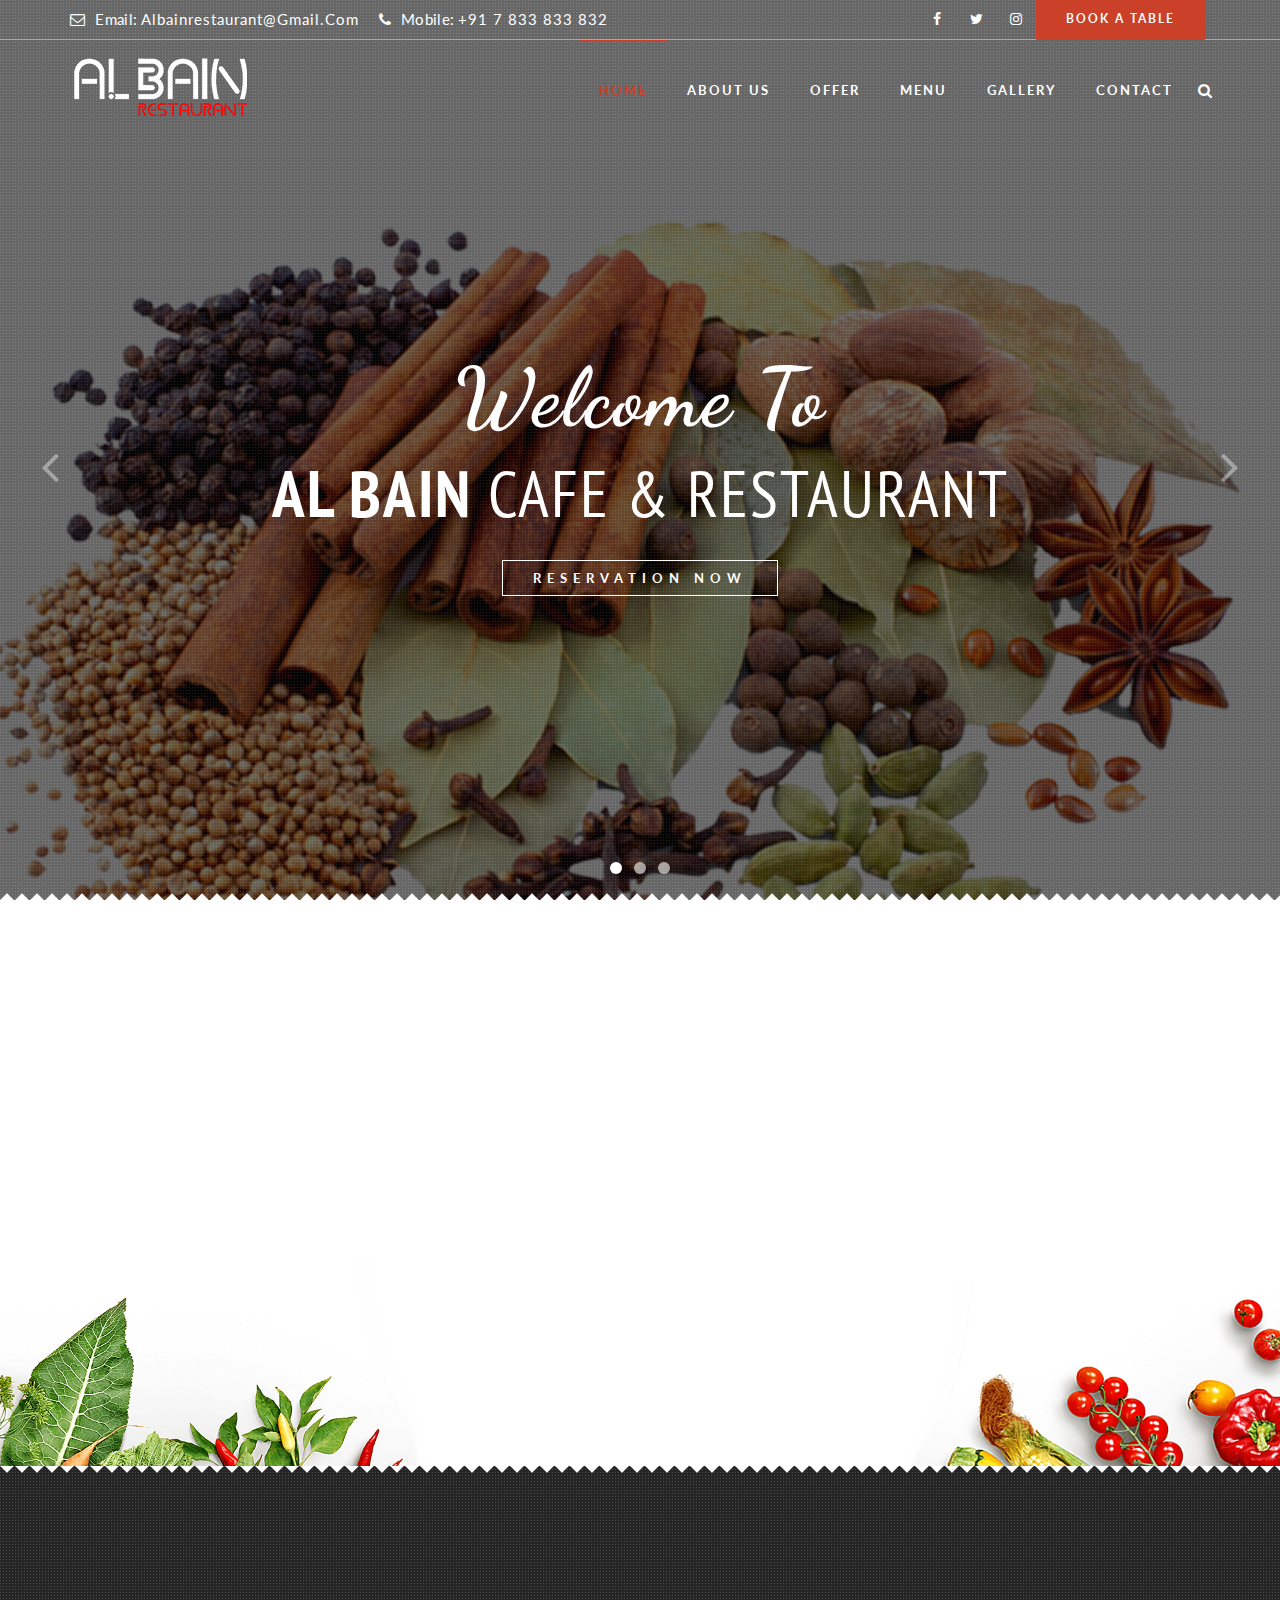
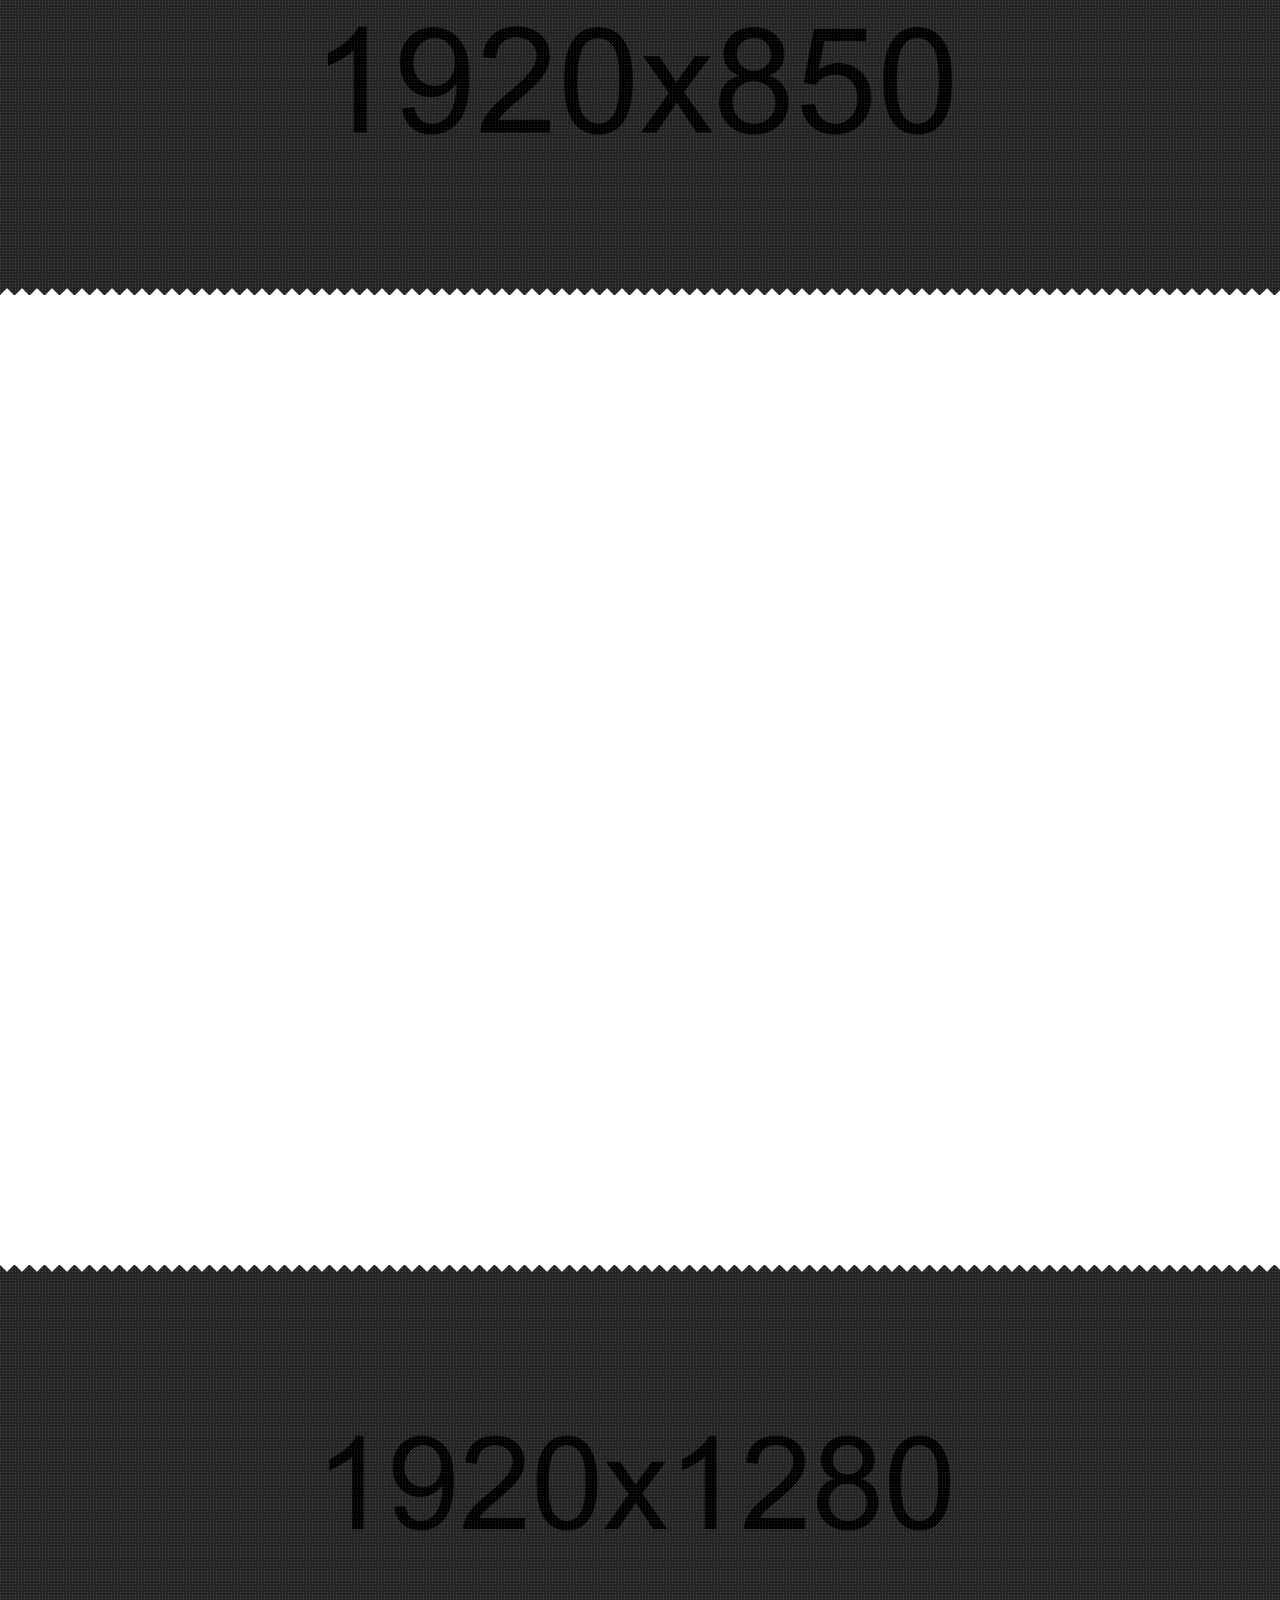
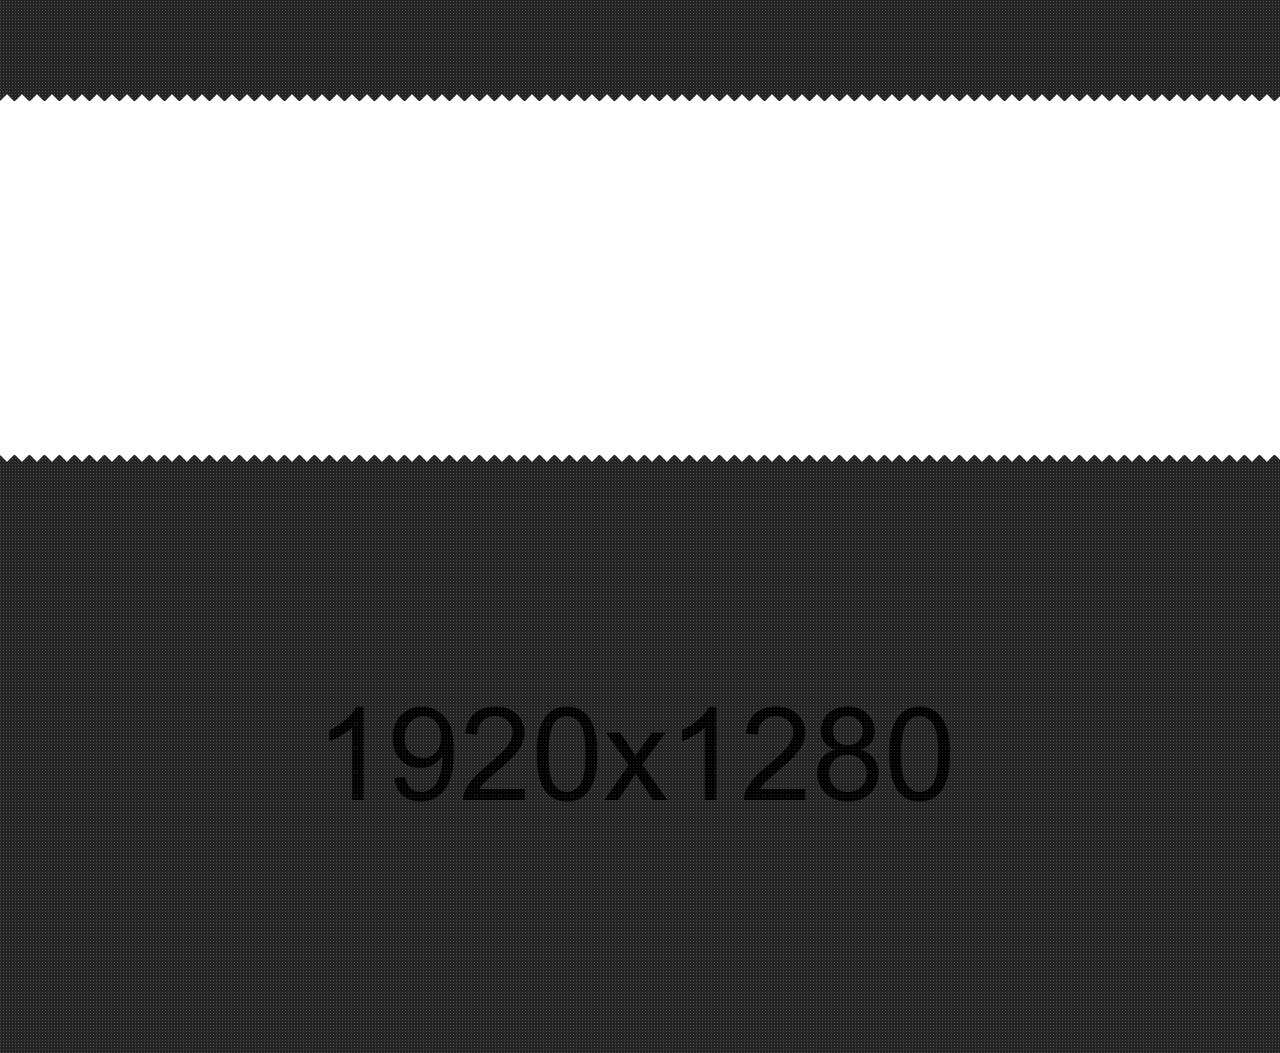
==== commit 4efa5bab: "hide team and blog posts" ====
--- a/index.html
+++ b/index.html
@@ -78,9 +78,9 @@
                                 <ul>
                                     <li><a href="#"><i class="fa fa-facebook"></i></a></li>
                                     <li><a href="#"><i class="fa fa-twitter"></i></a></li>
-                                    <li><a href="#"><i class="fa fa-dribbble"></i></a></li>
-                                    <li><a href="#"><i class="fa fa-behance"></i></a></li>
-                                    <li><a href="#"><i class="fa fa-feed"></i></a></li>
+                                    <li><a href="#"><i class="fa fa-instagram"></i></a></li>
+                                    <!-- <li><a href="#"><i class="fa fa-behance"></i></a></li>
+                                    <li><a href="#"><i class="fa fa-feed"></i></a></li> -->
                                 </ul>
                             </div>
                         </div>
@@ -119,8 +119,8 @@
                                 <li><a href="#about">about us</a></li>
                                 <li><a href="#promotion">Offer</a></li>
                                 <li><a href="#menu">Menu</a></li>
-                                <li><a href="#team">team</a></li>
-                                <li><a href="#blog">blog</a></li>
+                                <!-- <li><a href="#team">team</a></li>
+                                <li><a href="#blog">blog</a></li> -->
                                 <li><a href="#gallery">Gallery</a></li>
                                 <li><a href="#contact">Contact</a></li>
                             </ul>
@@ -447,7 +447,7 @@
     <!--RESERVATION BUTTON AREA END-->
 
     <!--TEAM AREA-->
-    <section class="team-area section-padding" id="team">
+    <!-- <section class="team-area section-padding" id="team">
         <div class="container wow fadeIn">
             <div class="row">
                 <div class="col-md-12 col-lg-12 col-sm-12 col-xs-12">
@@ -551,11 +551,11 @@
                 </div>
             </div>
         </div>
-    </section>
+    </section> -->
     <!--TEAM AREA END-->
 
     <!--BLOG AREA-->
-    <section class="blog-area section-padding" id="blog">
+    <!-- <section class="blog-area section-padding" id="blog">
         <div class="blog-area-bg" data-stellar-background-ratio="0.6"></div>
         <div class="container wow fadeIn">
             <div class="row">
@@ -607,7 +607,7 @@
                 </div>
             </div>
         </div>
-    </section>
+    </section> -->
     <!--BLOG AREA END-->
 
     <!--INSTAGRAM GALLERY FEED-->
@@ -631,7 +631,7 @@
     </section>
     <!--INSTAGRAM GALLERY FEED END-->
 
-    <!--FOOER AREA-->
+    <!--FOOTER AREA-->
     <div class="footer-area" id="contact">
         <div class="footer-area-bg" data-stellar-background-ratio="0.6"></div>
         <div class="container wow fadeIn">
@@ -651,11 +651,11 @@
                             <ul>
                                 <li><a href="#"><i class="fa fa-facebook"></i></a></li>
                                 <li><a href="#"><i class="fa fa-twitter"></i></a></li>
-                                <li><a href="#"><i class="fa fa-dribbble"></i></a></li>
-                                <li><a href="#"><i class="fa fa-google-plus"></i></a></li>
+                                <li><a href="#"><i class="fa fa-instagram"></i></a></li>
+                                <!-- <li><a href="#"><i class="fa fa-google-plus"></i></a></li>
                                 <li><a href="#"><i class="fa fa-flickr"></i></a></li>
                                 <li><a href="#"><i class="fa fa-pinterest"></i></a></li>
-                                <li><a href="#"><i class="fa fa-skype"></i></a></li>
+                                <li><a href="#"><i class="fa fa-skype"></i></a></li> -->
                             </ul>
                         </div>
                     </div>
@@ -665,16 +665,18 @@
                 <div class="col-md-6 col-lg-6 col-sm-12 col-xs-12">
                     <div class="footer-menu">
                         <ul>
-                            <li><a href="#">Teams of use</a></li>
+                            <!-- <li><a href="#">Teams of use</a></li>
                             <li><a href="#">Privicy Policy</a></li>
-                            <li><a href="#">SiteMap</a></li>
-                            <li><a href="#">Contact</a></li>
+                            <li><a href="#">SiteMap</a></li> -->
+                            <li><a href="#contact">Contact</a></li>
                         </ul>
                     </div>
                 </div>
                 <div class="col-md-6 col-lg-6 col-sm-12 col-xs-12">
                     <div class="footer-copyright">
-                        <p>&copy; 2017 <a href="#">Dawat Restaurant</a> All Right Reserved.</p>
+                        <p>&copy;
+                            <script>document.write(new Date().getFullYear())</script> <a href="#home">Al Bain
+                                Restaurant</a> All Right Reserved.</p>
                     </div>
                 </div>
             </div>
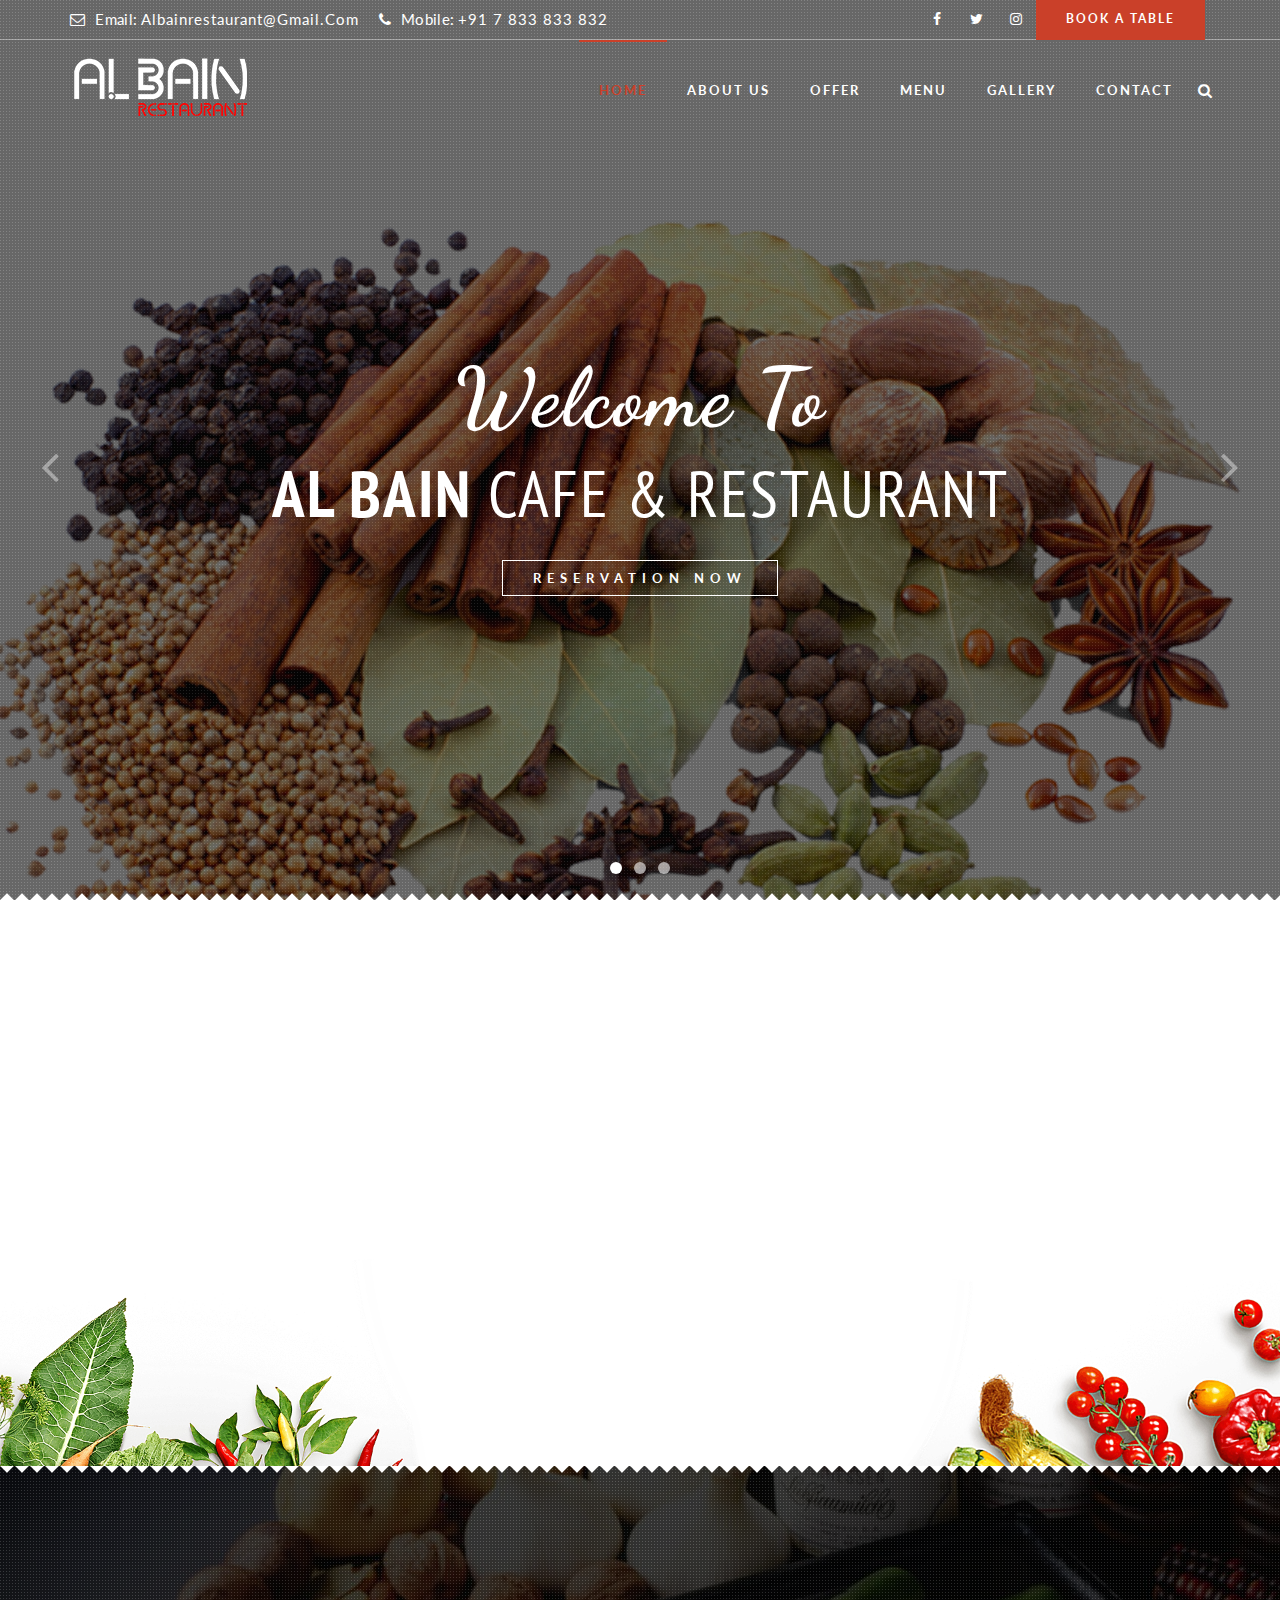
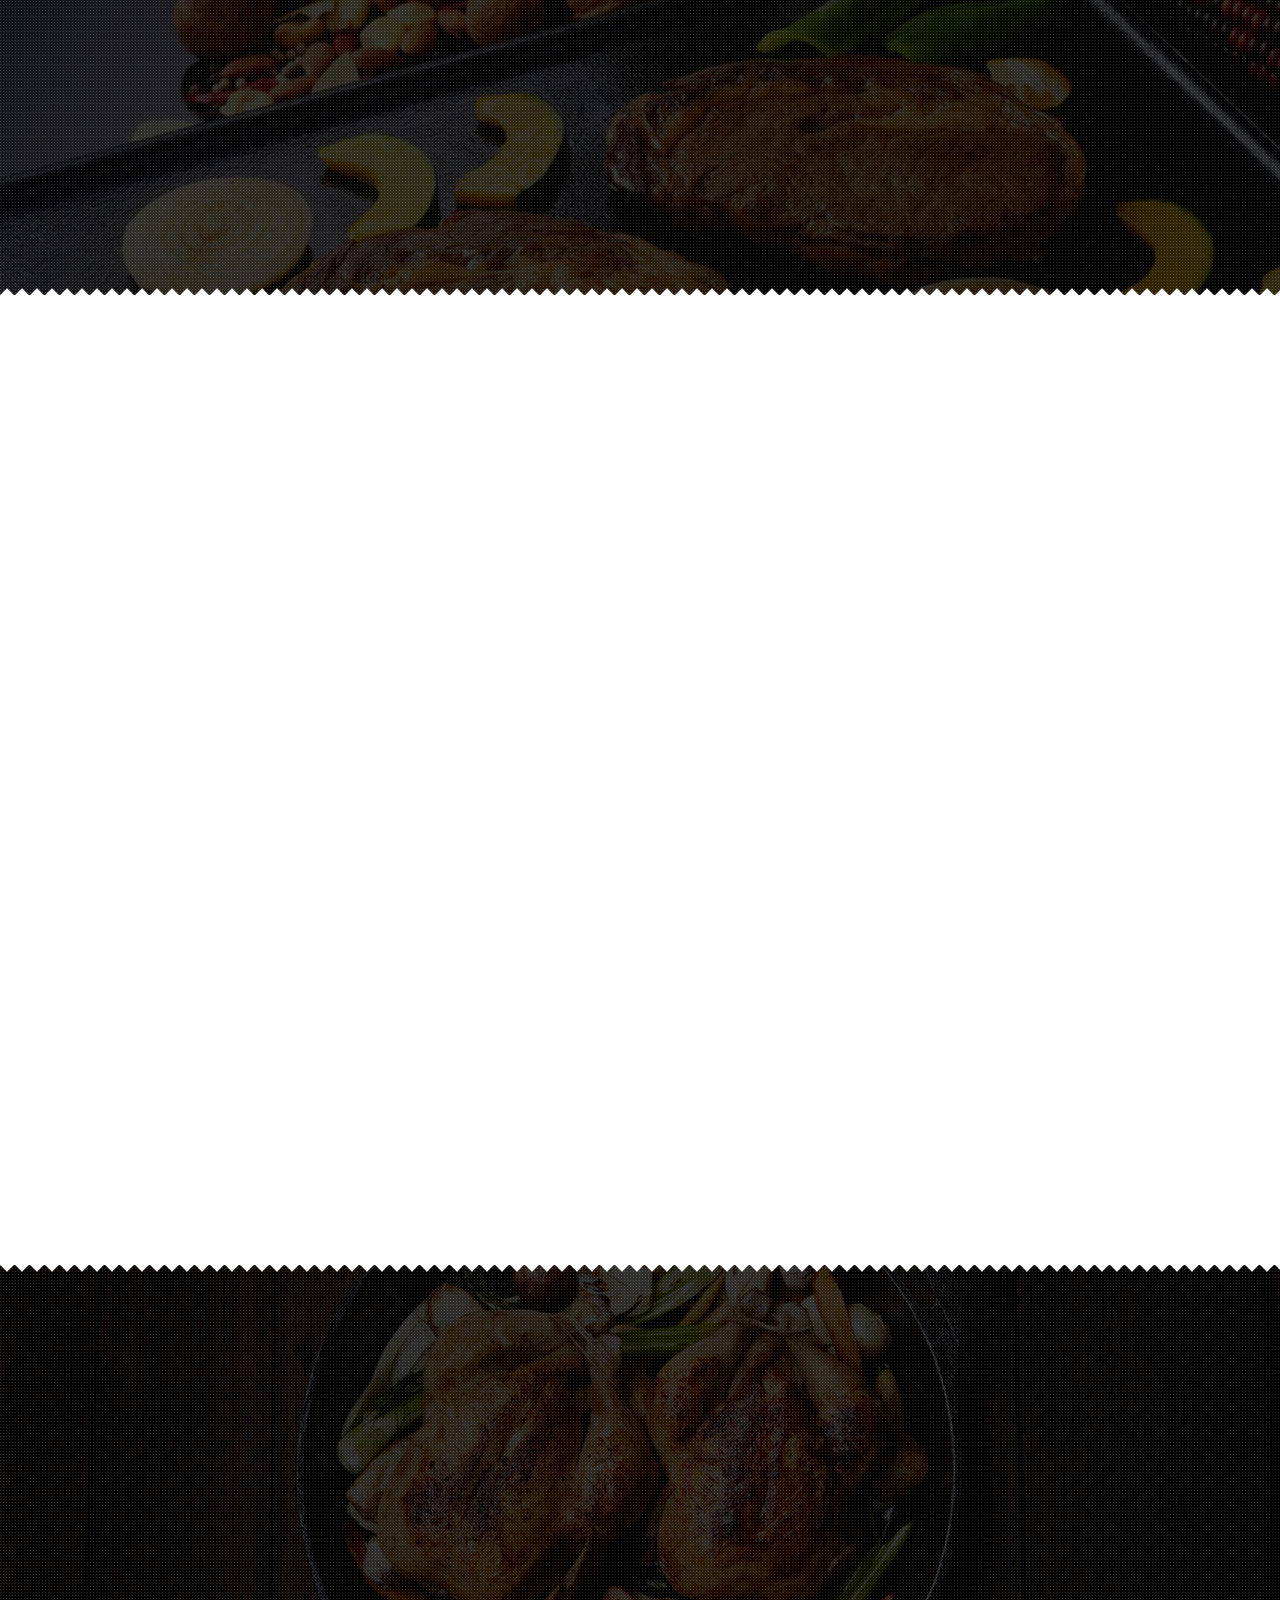
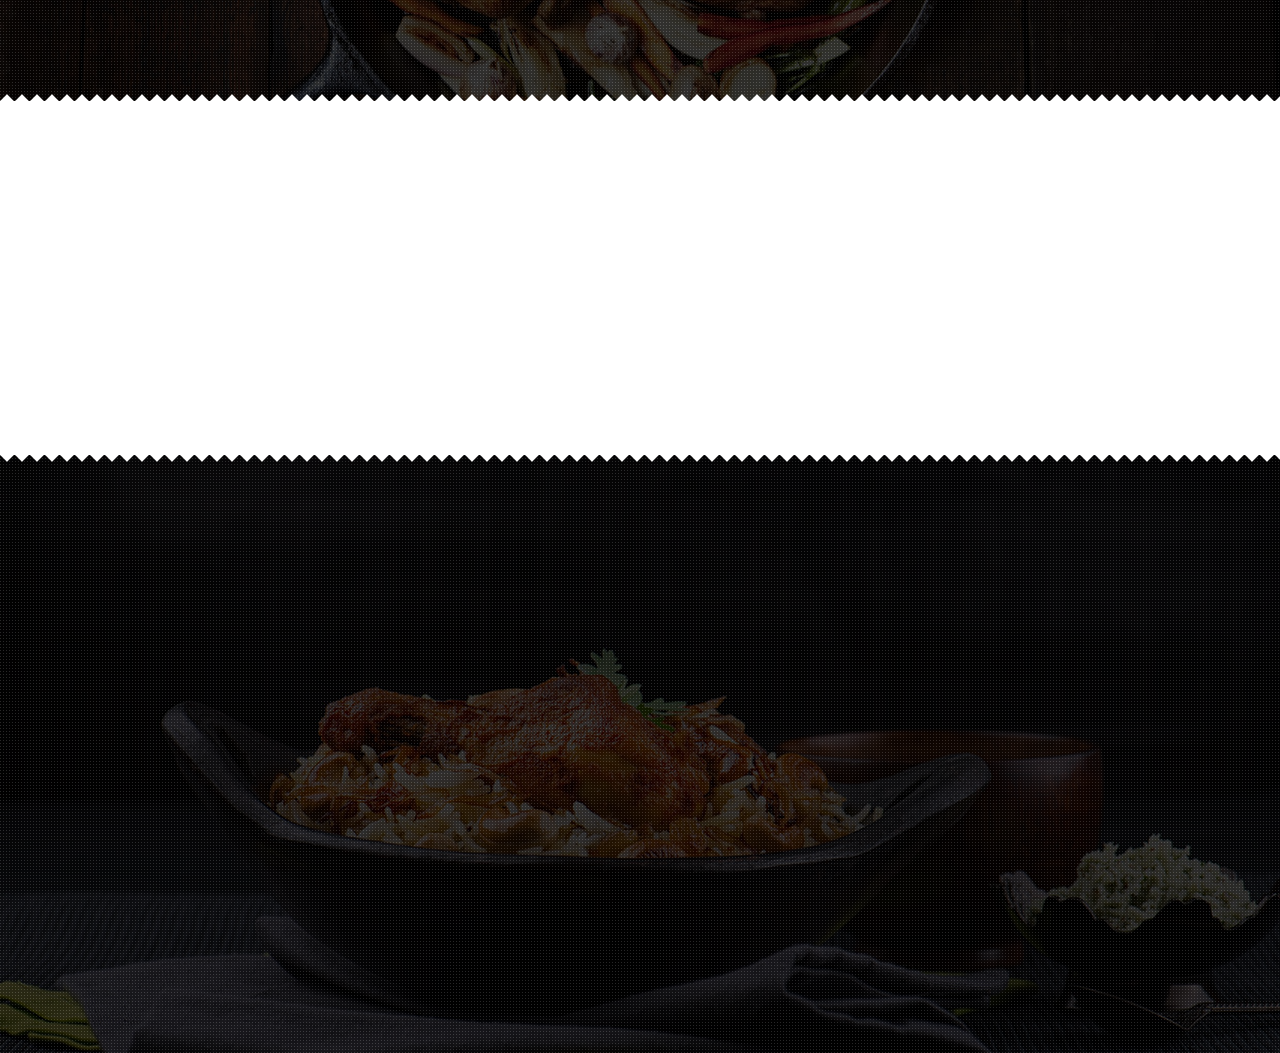
==== commit 5c7bb409: "updated bg images" ====
--- a/index.html
+++ b/index.html
@@ -66,8 +66,10 @@
                     <div class="row">
                         <div class="col-md-7 col-lg-6 col-sm-8">
                             <div class="call-to-action">
-                                <p><i class="fa fa-envelope-o"></i>Email: <a href="#">albainrestaurant@gmail.com</a></p>
-                                <p><i class="fa fa-phone"></i>Mobile: <a href="#">+91 7 833 833 832</a></p>
+                                <p><i class="fa fa-envelope-o"></i>Email: <a
+                                        href="mailto:albainrestaurant@gmail.com">albainrestaurant@gmail.com</a></p>
+                                <p><i class="fa fa-phone"></i>Mobile: <a href="callto:+917833833832">+91 7 833 833
+                                        832</a></p>
                             </div>
                         </div>
                         <div class="col-md-5 col-lg-6 col-sm-4">
@@ -644,7 +646,7 @@
                         <div class="footer-address">
                             <p>5th Main Rd, PNS Layout, St Thomas Town, Subbayianiah Palyam, Kammanahalli, Bengaluru,
                                 Karnataka 560084</p>
-                            <p><a href="mailto:mehedidb@gmail.com">albainrestaurant@gmail.com</a></p>
+                            <p><a href="mailto:albainrestaurant@gmail.com">albainrestaurant@gmail.com</a></p>
                             <p><a href="callto:+917833833832">+91 7 833 833 832</a></p>
                         </div>
                         <div class="footer-social-bookmark">
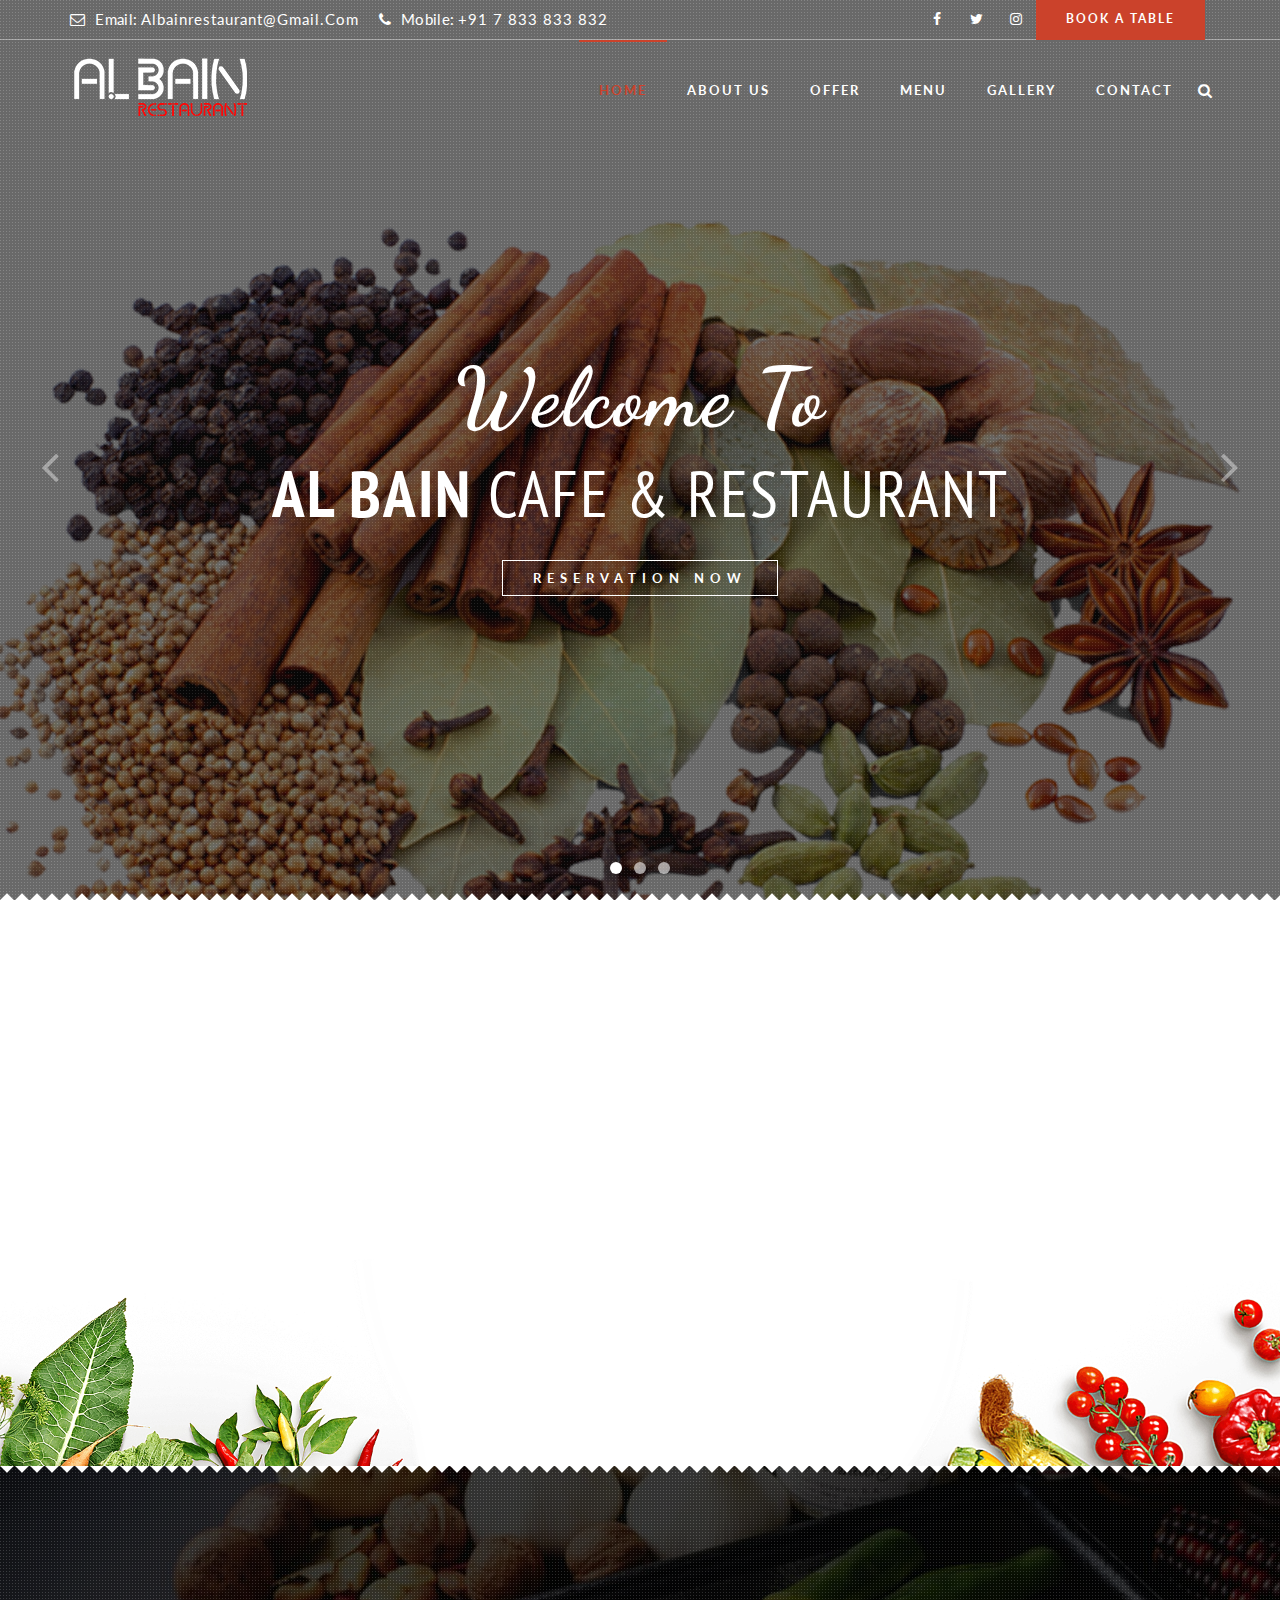
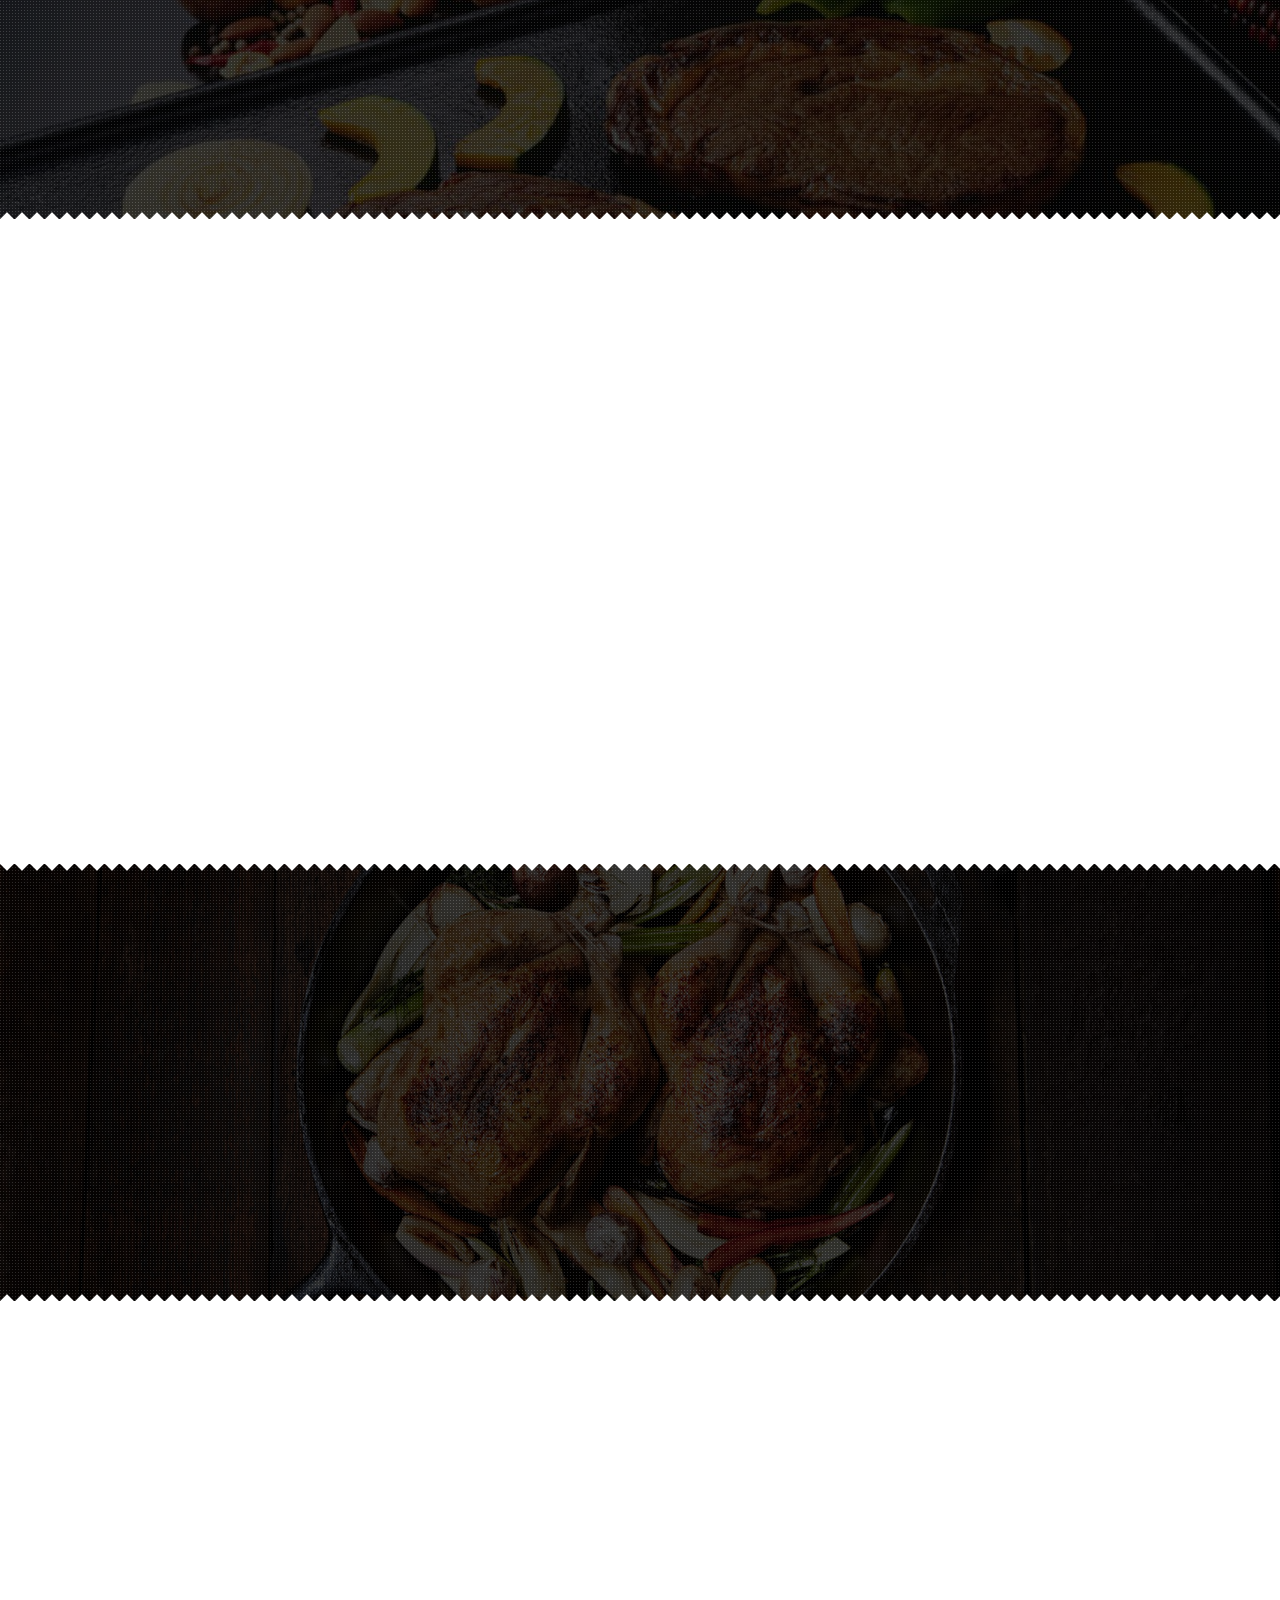
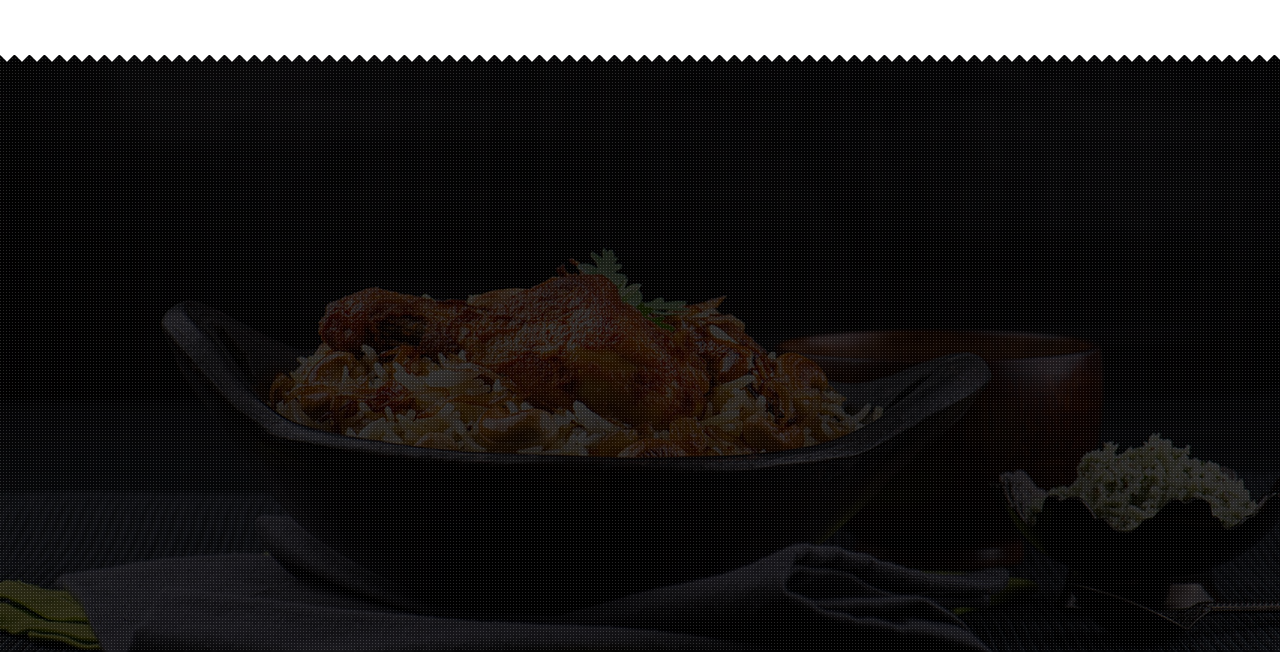
==== commit 28b93468: "update menu" ====
--- a/index.html
+++ b/index.html
@@ -218,7 +218,7 @@
                     </div>
                 </div>
             </div>
-            <div class="row">
+            <!-- <div class="row">
                 <div class="menu-discount-offer col-md-12 col-lg-12 col-sm-12 col-xs-12">
                     <div class="single-promotions">
                         <div class="promotions-img">
@@ -251,7 +251,7 @@
                         </div>
                     </div>
                 </div>
-            </div>
+            </div> -->
         </div>
     </section>
     <!--SPEACIAL PROMOTIONS AREA END-->
@@ -271,7 +271,7 @@
                     <div class="food-menu-list-menu">
                         <ul>
                             <li class="filter active" data-filter="all">All</li>
-                            <li class="filter" data-filter=".breakfast">Breakfast</li>
+                            <li class="filter" data-filter=".soups">Soups</li>
                             <li class="filter" data-filter=".lunch">Lunch</li>
                             <li class="filter" data-filter=".dinner">Dinner</li>
                             <li class="filter" data-filter=".coffee">Coffe</li>
@@ -281,21 +281,42 @@
                 </div>
             </div>
             <div class="row food-menu-list">
-                <div class="mix col-md-6 col-lg-6 col-sm-12 col-xs-12 single-menu breakfast coffee snacks">
+                <div class="mix col-md-6 col-lg-6 col-sm-12 col-xs-12 single-menu soups">
                     <div class="single-menu-details">
                         <div class="food-menu-img"><img src="img/menu/menu_1.jpg" alt=""></div>
                         <div class="food-menu-details">
-                            <h3>Cupcake Recipes <span class="menu-price">$20.00</span></h3>
-                            <p class="menu-speacification"><span>- Juice Fruit</span> <span>- Checken</span> <span>-
-                                    Cherry</span></p>
-                            <p class="menu-speacification"><span>- Vegetable</span> <span>- Milk</span> <span>-
-                                    Potato</span></p>
-                            <p class="menu-speacification"><span>- Tomato</span> <span>- Chilli</span> <span>-
-                                    Sesame</span></p>
-                        </div>
-                    </div>
-                </div>
-                <div class="mix col-md-6 col-lg-6 col-sm-12 col-xs-12 single-menu dinner snacks">
+                            <h3>Veg <span class="menu-price"></span></h3>
+                            <p class="menu-speacification"><span>Cream of Tomato Soup</span>
+                            <p class="menu-speacification"><span>Mushroom Soup</span>
+                            <p class="menu-speacification"><span>Sweet Corn Soup</span>
+                            <p class="menu-speacification"><span>Hot and Sour Soup</span>
+                            <p class="menu-speacification"><span>Manchow Soup</span>
+                        </div>
+                    </div>
+                </div>
+                <div class="mix col-md-6 col-lg-6 col-sm-12 col-xs-12 single-menu soups">
+                    <div class="single-menu-details">
+                        <div class="food-menu-img"><img src="img/menu/menu_1.jpg" alt=""></div>
+                        <div class="food-menu-details">
+                            <h3>Chicken <span class="menu-price"></span></h3>
+                            <p class="menu-speacification"><span>Chicken Sweet Corn Soup</span>
+                            <p class="menu-speacification"><span>Chicken Hot and Sour Soup</span>
+                            <p class="menu-speacification"><span>Chicken Manchow Soup</span>
+                        </div>
+                    </div>
+                </div>
+                <!-- <div class="mix col-md-6 col-lg-6 col-sm-12 col-xs-12 single-menu soups">
+                    <div class="single-menu-details">
+                        <div class="food-menu-img"><img src="img/menu/menu_1.jpg" alt=""></div>
+                        <div class="food-menu-details">
+                            <h3>Mutton <span class="menu-price"></span></h3>
+                            <p class="menu-speacification"><span>Mutton Hot and Sour Soup</span>
+                            <p class="menu-speacification"><span>Mutton Manchow Soup</span>
+                            <p class="menu-speacification"><span>Mutton Shorba Soup</span>
+                        </div>
+                    </div>
+                </div> -->
+                <!-- <div class="mix col-md-6 col-lg-6 col-sm-12 col-xs-12 single-menu dinner snacks">
                     <div class="single-menu-details">
                         <div class="food-menu-img"><img src="img/menu/menu_2.jpg" alt=""></div>
                         <div class="food-menu-details">
@@ -308,8 +329,8 @@
                                     Sesame</span></p>
                         </div>
                     </div>
-                </div>
-                <div class="mix col-md-6 col-lg-6 col-sm-12 col-xs-12 single-menu breakfast">
+                </div> -->
+                <!-- <div class="mix col-md-6 col-lg-6 col-sm-12 col-xs-12 single-menu breakfast">
                     <div class="single-menu-details">
                         <div class="food-menu-img"><img src="img/menu/menu_3.jpg" alt=""></div>
                         <div class="food-menu-details">
@@ -322,8 +343,8 @@
                                     Sesame</span></p>
                         </div>
                     </div>
-                </div>
-                <div class="mix col-md-6 col-lg-6 col-sm-12 col-xs-12 single-menu dinner lunch breakfast snacks">
+                </div> -->
+                <!-- <div class="mix col-md-6 col-lg-6 col-sm-12 col-xs-12 single-menu dinner lunch breakfast snacks">
                     <div class="single-menu-details">
                         <div class="food-menu-img"><img src="img/menu/menu_4.jpg" alt=""></div>
                         <div class="food-menu-details">
@@ -336,8 +357,8 @@
                                     Sesame</span></p>
                         </div>
                     </div>
-                </div>
-                <div class="mix col-md-6 col-lg-6 col-sm-12 col-xs-12 single-menu lunch coffee">
+                </div> -->
+                <!-- <div class="mix col-md-6 col-lg-6 col-sm-12 col-xs-12 single-menu lunch coffee">
                     <div class="single-menu-details">
                         <div class="food-menu-img"><img src="img/menu/menu_5.jpg" alt=""></div>
                         <div class="food-menu-details">
@@ -350,8 +371,8 @@
                                     Sesame</span></p>
                         </div>
                     </div>
-                </div>
-                <div class="mix col-md-6 col-lg-6 col-sm-12 col-xs-12 single-menu breakfast">
+                </div> -->
+                <!-- <div class="mix col-md-6 col-lg-6 col-sm-12 col-xs-12 single-menu breakfast">
                     <div class="single-menu-details">
                         <div class="food-menu-img"><img src="img/menu/menu_6.jpg" alt=""></div>
                         <div class="food-menu-details">
@@ -364,7 +385,7 @@
                                     Sesame</span></p>
                         </div>
                     </div>
-                </div>
+                </div> -->
             </div>
         </div>
     </section>
--- a/style.css
+++ b/style.css
@@ -923,7 +923,7 @@
 
 .food-menu-details p span {
     display: inline-block;
-    width: 30%;
+    /* width: 30%; */
 }
 
 .food-menu-details h3 span {
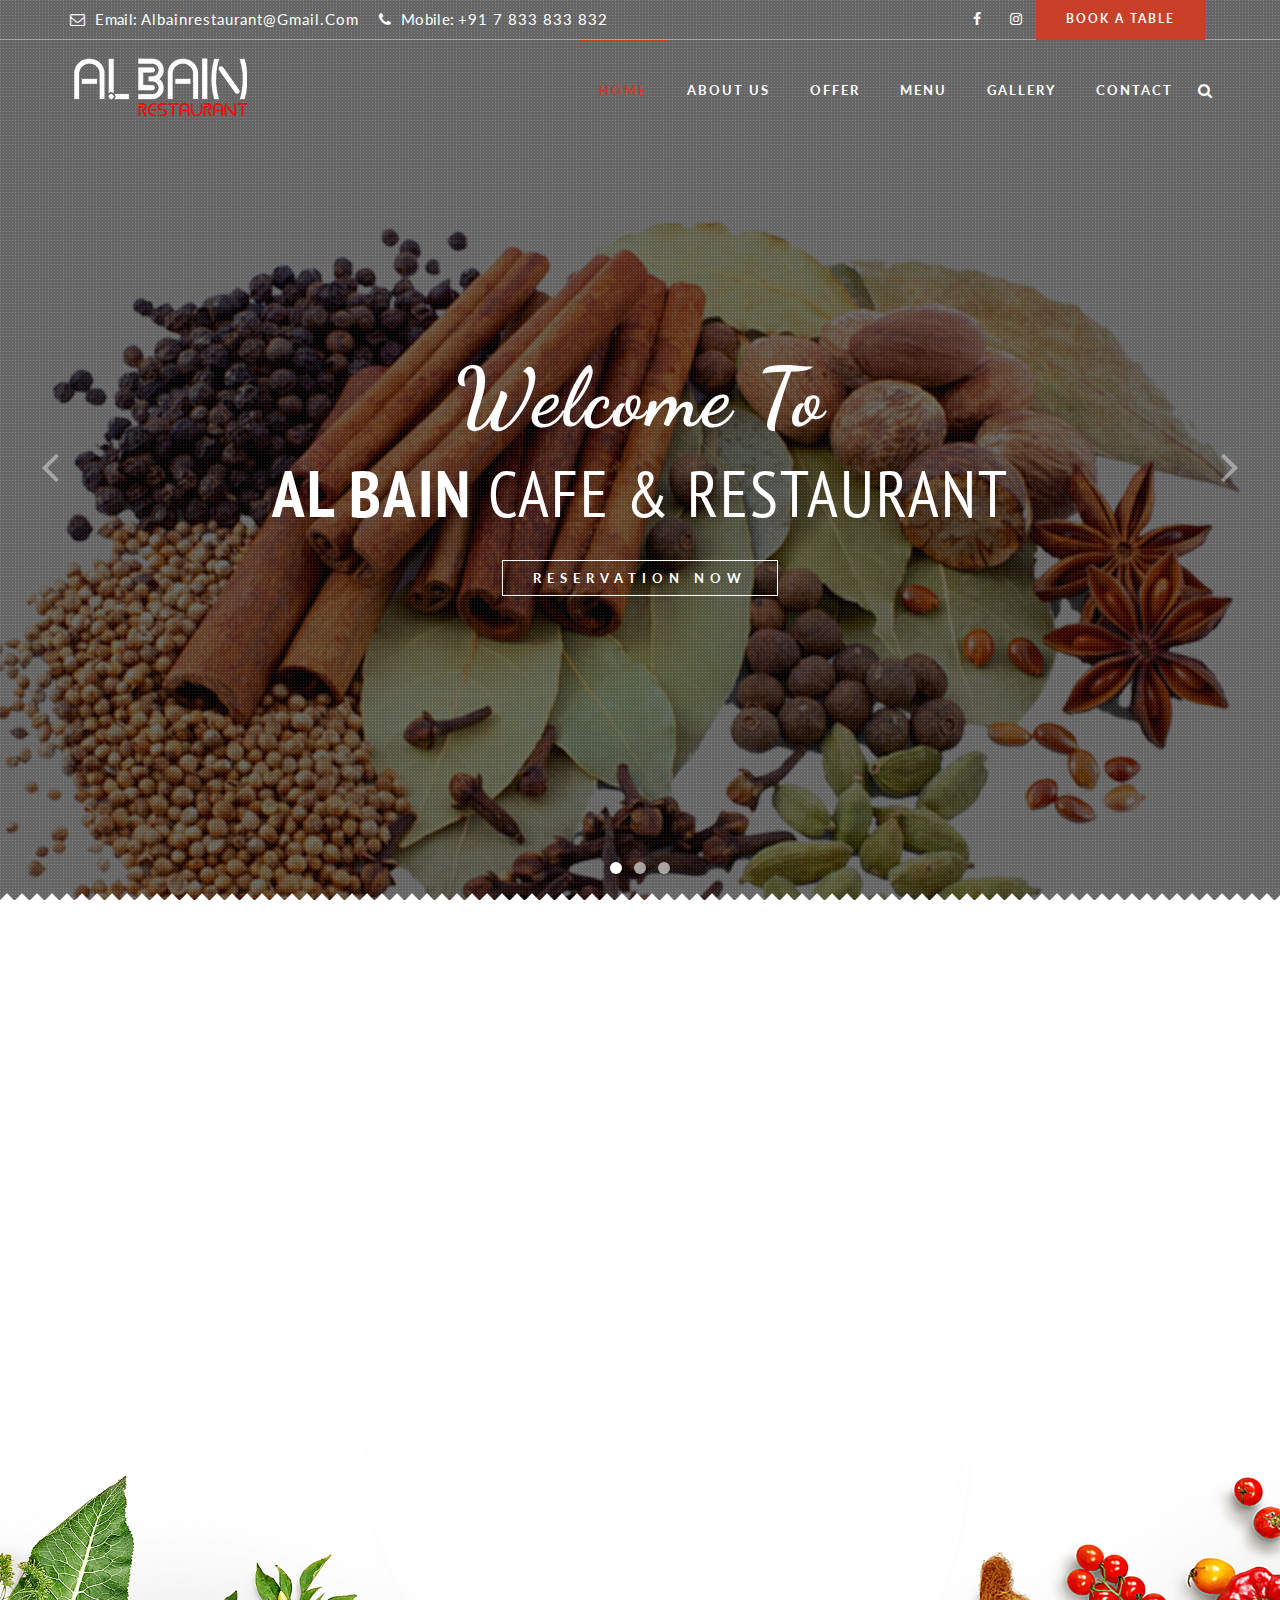
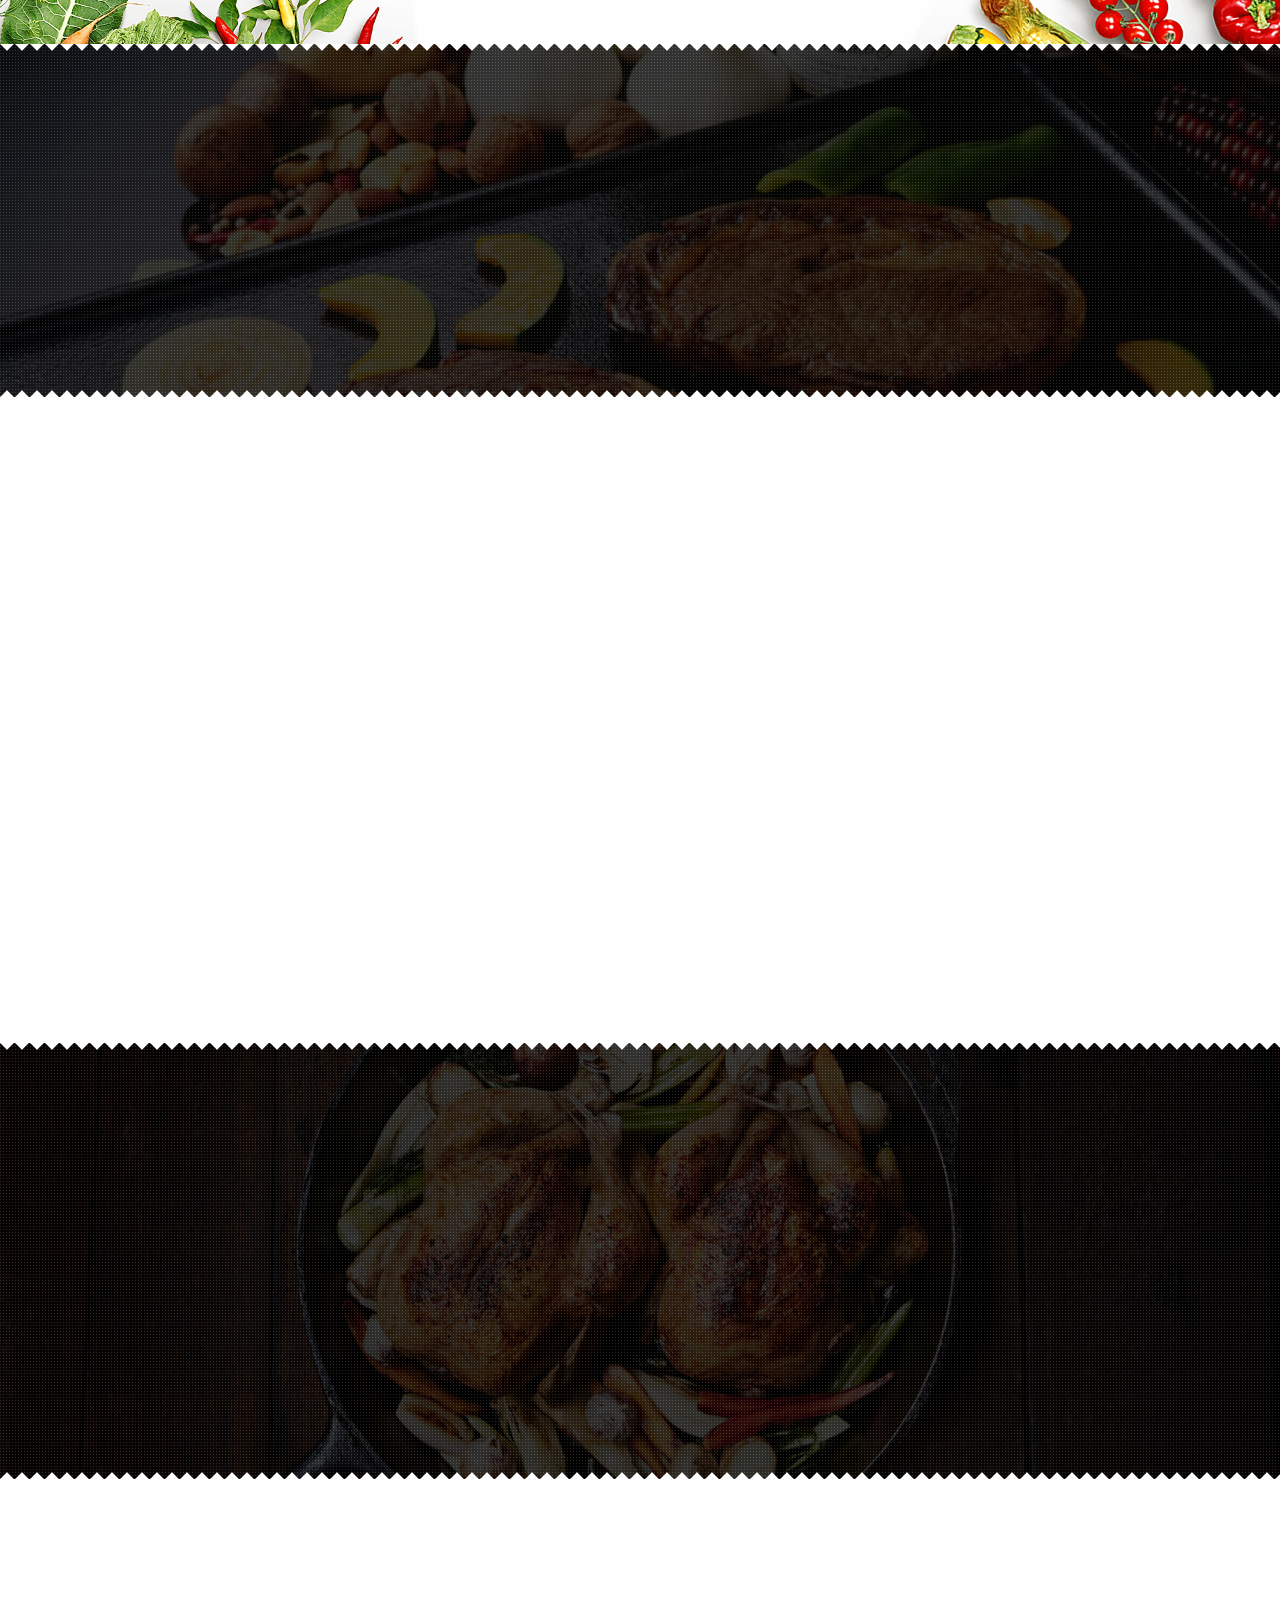
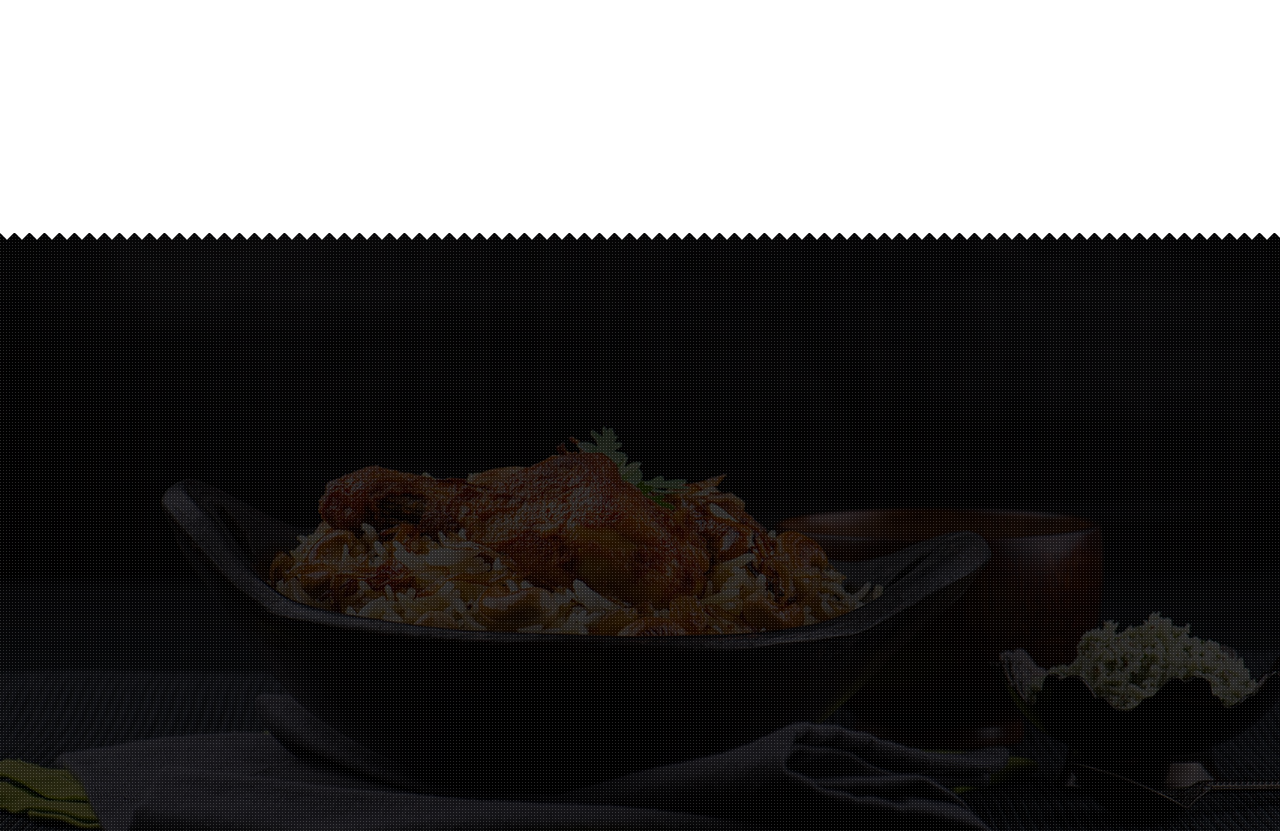
==== commit 40f1645c: "updated our story and instgram, fb link" ====
--- a/index.html
+++ b/index.html
@@ -11,9 +11,9 @@
     <meta charset="UTF-8">
     <meta http-equiv="X-UA-Compatible" content="IE=edge">
     <meta name="viewport" content="width=device-width, initial-scale=1">
-    <meta name="description" content="Dawat Restaurant is a simple restaraunt website for restaurant business" />
+    <meta name="description" content="Al-Bain the perfect spot for a relaxed and laid-back meal." />
     <meta name="keywords"
-        content="restaurant, pizza, burger, business, house, online, delevery, html, coffee, cafe, bar" />
+        content="restaurant, arabian, mexican, pizza, burger, business, house, online, delevery, html, coffee, cafe, bar" />
     <meta name="author" content="BDEXPERT" />
 
     <!--====== TITLE TAG ======-->
@@ -78,9 +78,11 @@
                             </div>
                             <div class="top-social-bookmark">
                                 <ul>
-                                    <li><a href="#"><i class="fa fa-facebook"></i></a></li>
-                                    <li><a href="#"><i class="fa fa-twitter"></i></a></li>
-                                    <li><a href="#"><i class="fa fa-instagram"></i></a></li>
+                                    <li><a href="https://www.facebook.com/AlBainRestaurant/"><i
+                                                class="fa fa-facebook"></i></a></li>
+                                    <!-- <li><a href="#"><i class="fa fa-twitter"></i></a></li> -->
+                                    <li><a href="https://www.instagram.com/albainrestaurant/"><i
+                                                class="fa fa-instagram"></i></a></li>
                                     <!-- <li><a href="#"><i class="fa fa-behance"></i></a></li>
                                     <li><a href="#"><i class="fa fa-feed"></i></a></li> -->
                                 </ul>
@@ -181,20 +183,29 @@
                 </div>
                 <div class="col-md-6 col-lg-6 col-sm-12 col-xs-12">
                     <div class="about-content">
-                        <p><span class="big-text">M</span> enc non elit libero. Quisque massa porta ut placerat
-                            lentesque non diam. Nam convallis porta rhoncus. Maecenas varius eget turpis suscipit porta
-                            sapien tinc Mauris tempor libero fringilla orci vivrra faucibue fringilla orci vivrra
-                            faucibus. Integer ullamcorper erat in tellus efficitur, quis porta sapien tincidunt. Nunc
-                            mattis lectus sed semper semper. </p>
+                        <p><span class="big-text">Al</span> Bain was crafted in 2020 by four young friends, an idea born
+                            out of Passion for amazing food and service.
+                            We are young home-grown middle east concept, Offering more extensive menu focusing on the
+                            regional tastes, by adding Arabic dining option. Combine the ancient with the modern and
+                            take you down the path to losing yourself in the exotic flavors of Arabic,Chinese,North &
+                            South India, and the signature specials from Tandoor & Grill made of charcoals(new concept)
+                            at Al Bain Restaurant.
+                        </p>
                     </div>
                 </div>
                 <div class="col-md-6 col-lg-6 col-sm-12 col-xs-12">
                     <div class="right-about-content">
-                        <p>Quisque sit amet turpis et ipsum elementum facilisis. Quisque sed placerat libero.
-                            Pellentesque nec tellus sollicitudin, sollicitudin ligula non, tristique nibh Donec vitae
-                            turpis sagittis, cursus nunc ac, aliquet nunc. Donec viverra vel massa at posuere. Aliquam
-                            et fringilla augue consequat posuere sem, eu ornares viverra veleso massa at posuere.
-                            Aliquam et fringilla augue</p>
+                        <p>We believe that using freshest ingredients produces the best results. We are tireless in
+                            staying abreast of the latest food trends.
+                            Al Bain is the perfect mini gateway that is located at a prime location - a place where you
+                            come to meet your friends & family while enjoying non-pretentious good quality food.
+                            At Al Bain, we will probably give excellent client benefit, the best quality fixings, and a
+                            noteworthy affair whether it’s an uncommon occasion, easy going social event of companions
+                            or a sentimental night out on the town. We welcome you to sit back and relax while our best
+                            gourmet expert sets you up a scrumptious food utilizing the best and freshest Ingredients.
+                            Enjoy our dazzling dishes and make the most of your eating background with us!
+                            Our welcome and warm atmosphere allows you to immediately disconnect from everything else,
+                            which makes Al-Bain the perfect spot for a relaxed and laid-back meal.</p>
                     </div>
                 </div>
                 <div class="col-md-12 col-lg-12 col-sm-12 col-xs-12">
@@ -672,9 +683,11 @@
                         </div>
                         <div class="footer-social-bookmark">
                             <ul>
-                                <li><a href="#"><i class="fa fa-facebook"></i></a></li>
-                                <li><a href="#"><i class="fa fa-twitter"></i></a></li>
-                                <li><a href="#"><i class="fa fa-instagram"></i></a></li>
+                                <li><a href="https://www.facebook.com/AlBainRestaurant/"><i
+                                            class="fa fa-facebook"></i></a></li>
+                                <!-- <li><a href="#"><i class="fa fa-twitter"></i></a></li> -->
+                                <li><a href="https://www.instagram.com/albainrestaurant/"><i
+                                            class="fa fa-instagram"></i></a></li>
                                 <!-- <li><a href="#"><i class="fa fa-google-plus"></i></a></li>
                                 <li><a href="#"><i class="fa fa-flickr"></i></a></li>
                                 <li><a href="#"><i class="fa fa-pinterest"></i></a></li>
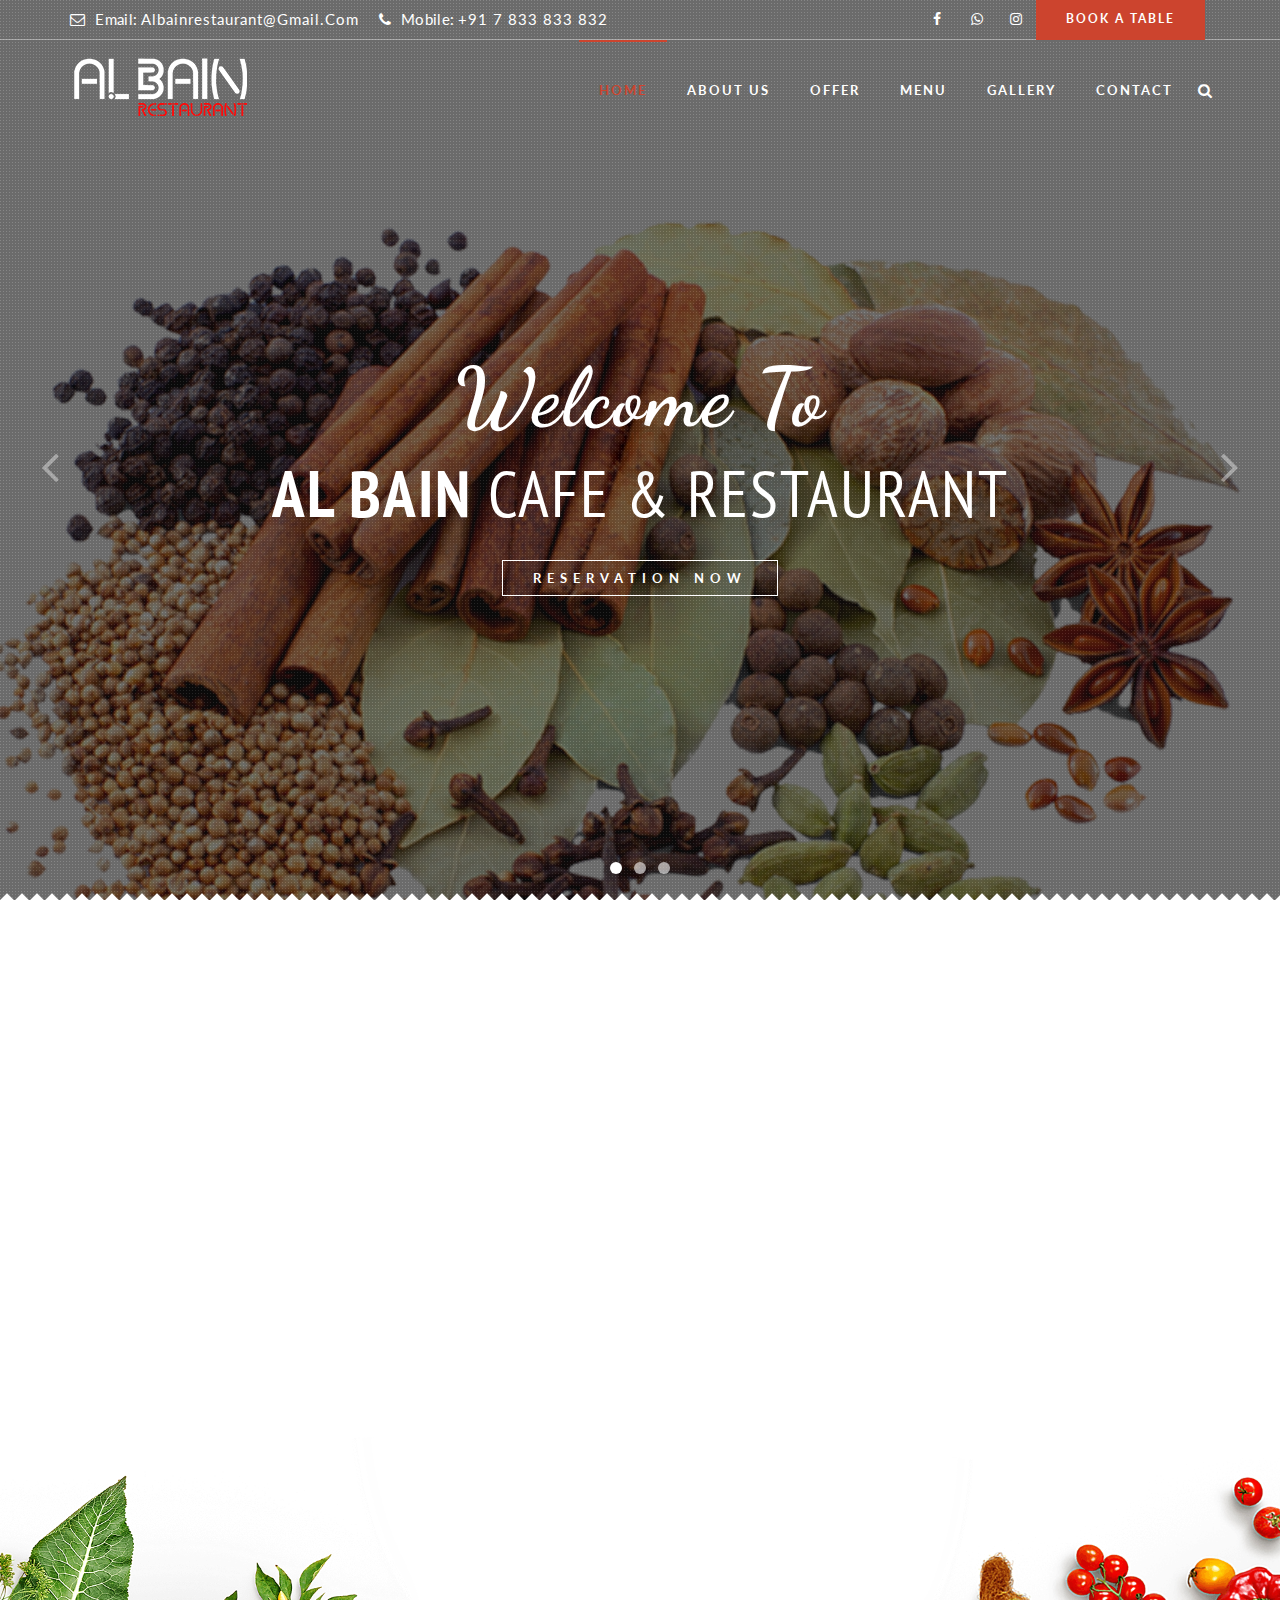
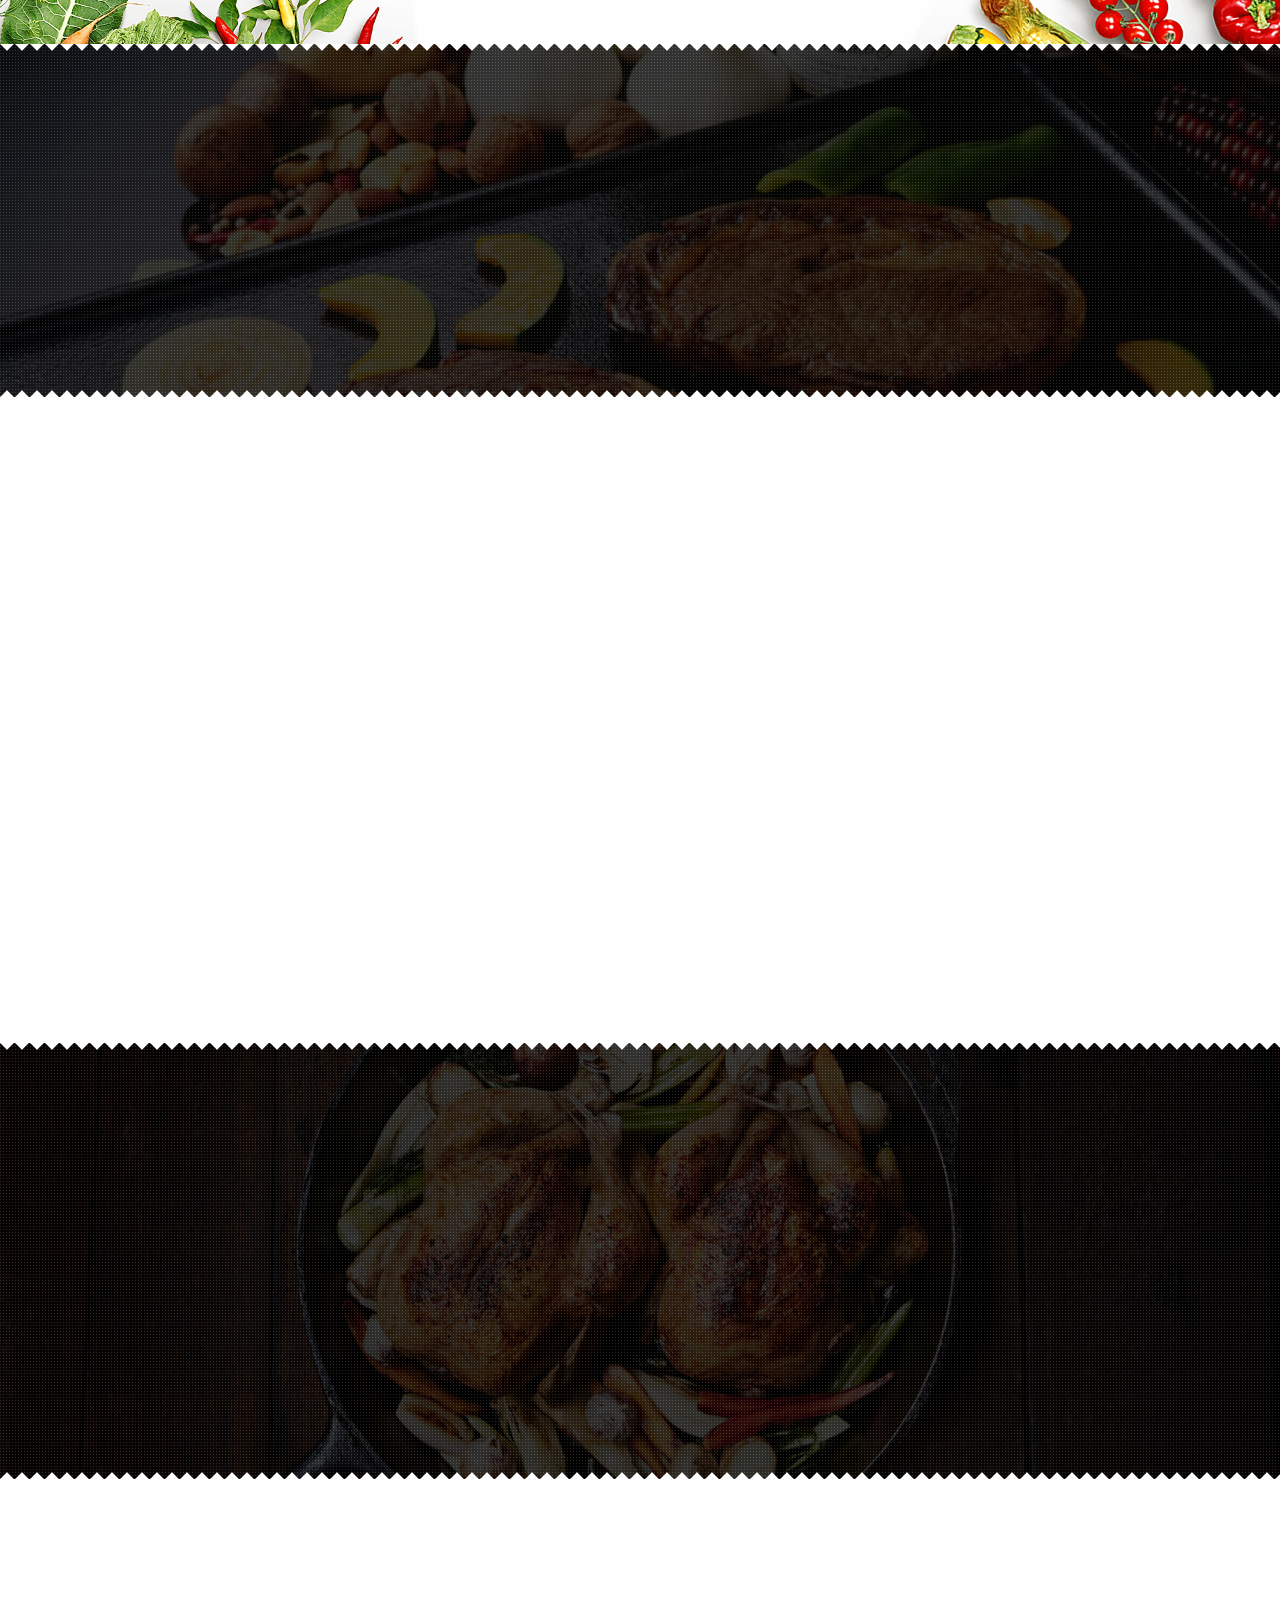
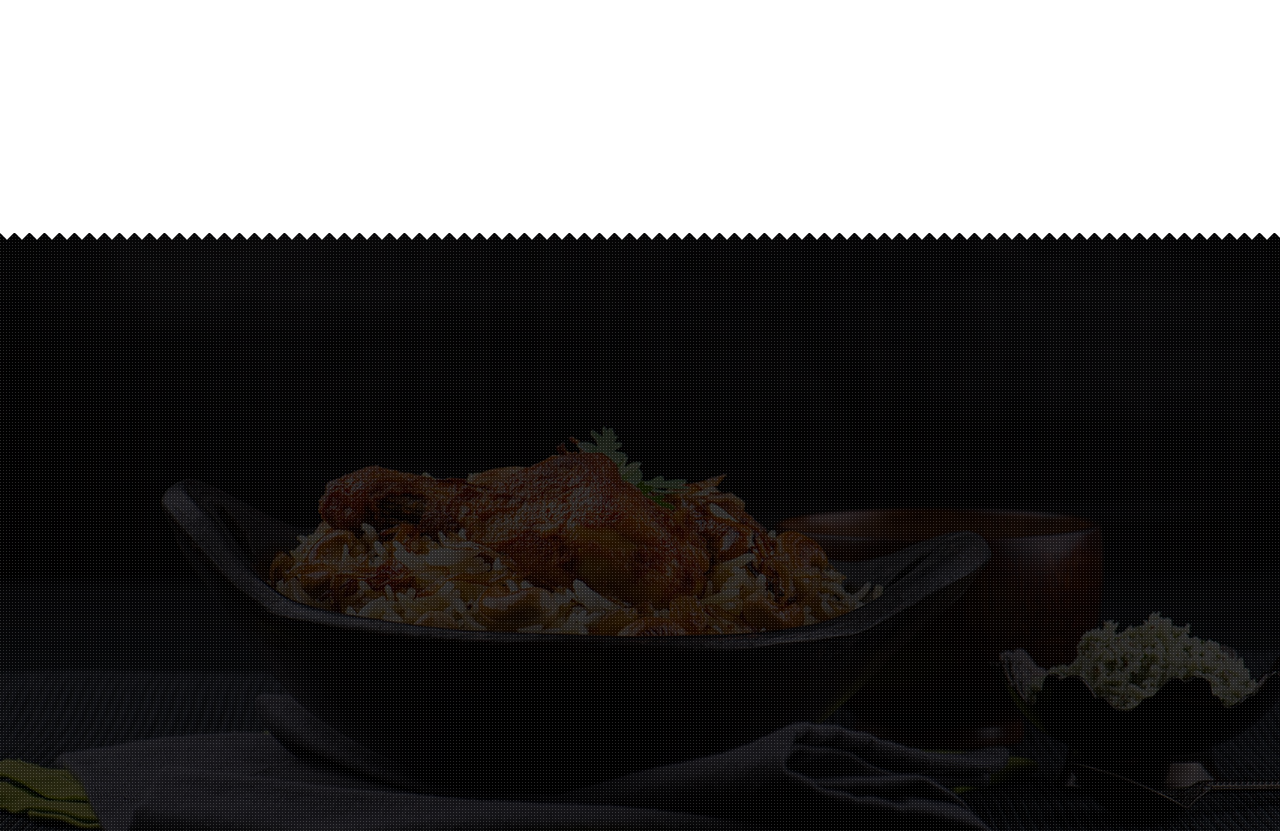
==== commit 911eb35f: "added whatsapp contact" ====
--- a/index.html
+++ b/index.html
@@ -80,7 +80,8 @@
                                 <ul>
                                     <li><a href="https://www.facebook.com/AlBainRestaurant/"><i
                                                 class="fa fa-facebook"></i></a></li>
-                                    <!-- <li><a href="#"><i class="fa fa-twitter"></i></a></li> -->
+                                    <li><a href="https://api.whatsapp.com/send?phone=917833833832"><i
+                                                class="fa fa-whatsapp"></i></a></li>
                                     <li><a href="https://www.instagram.com/albainrestaurant/"><i
                                                 class="fa fa-instagram"></i></a></li>
                                     <!-- <li><a href="#"><i class="fa fa-behance"></i></a></li>
@@ -685,7 +686,8 @@
                             <ul>
                                 <li><a href="https://www.facebook.com/AlBainRestaurant/"><i
                                             class="fa fa-facebook"></i></a></li>
-                                <!-- <li><a href="#"><i class="fa fa-twitter"></i></a></li> -->
+                                <li><a href="https://api.whatsapp.com/send?phone=917833833832"><i
+                                            class="fa fa-whatsapp"></i></a></li>
                                 <li><a href="https://www.instagram.com/albainrestaurant/"><i
                                             class="fa fa-instagram"></i></a></li>
                                 <!-- <li><a href="#"><i class="fa fa-google-plus"></i></a></li>
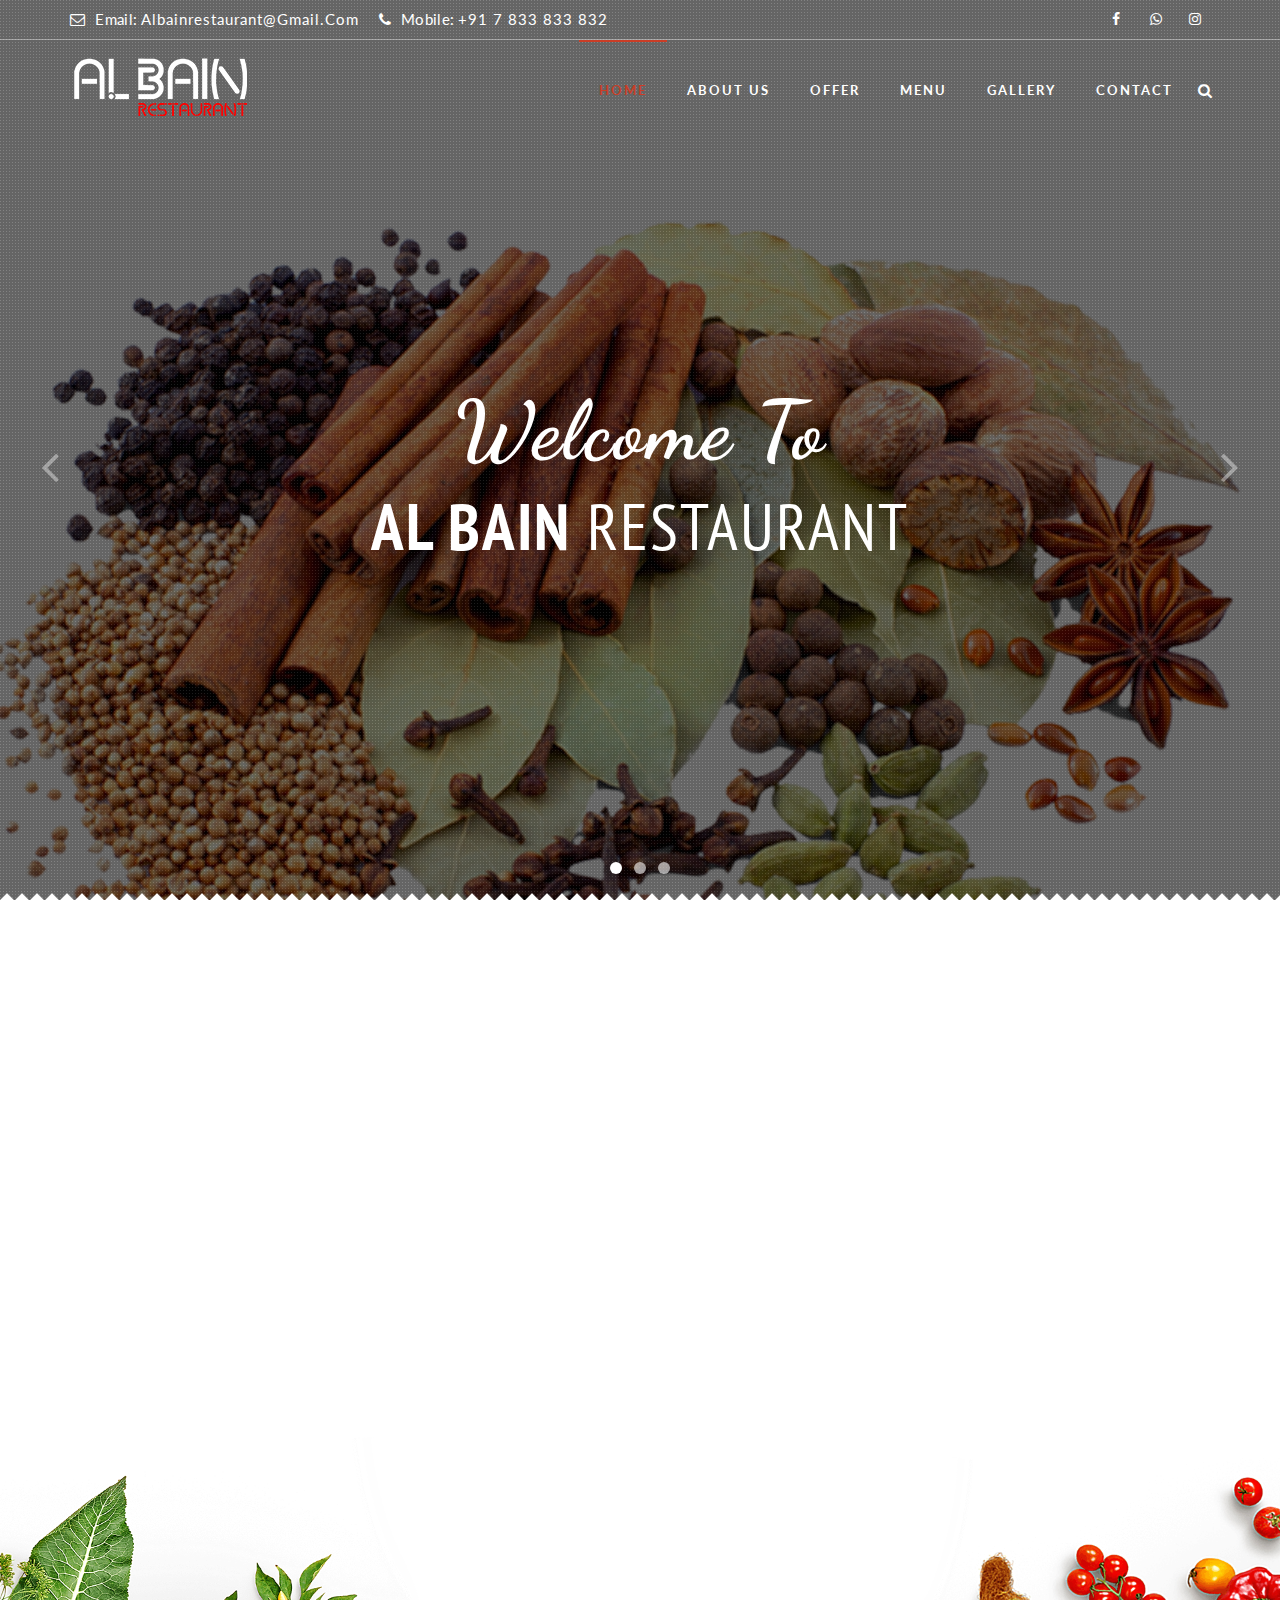
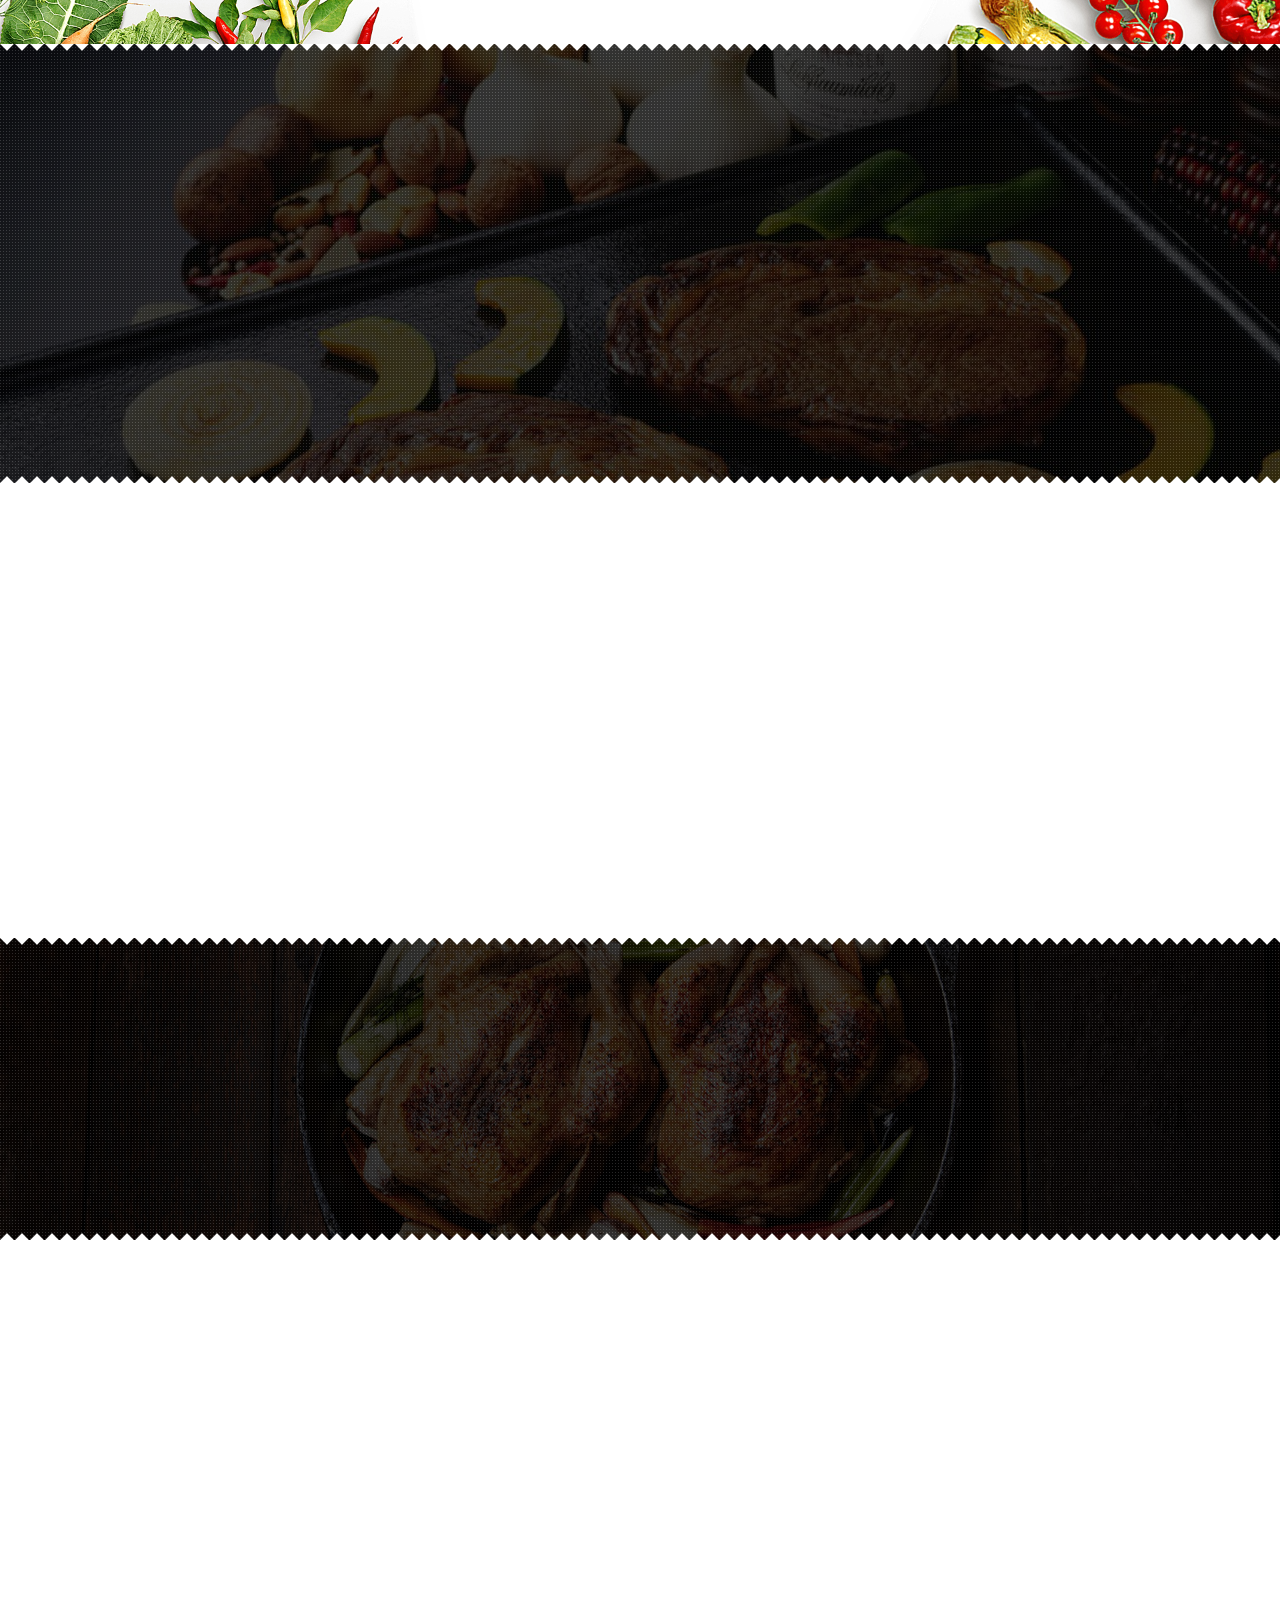
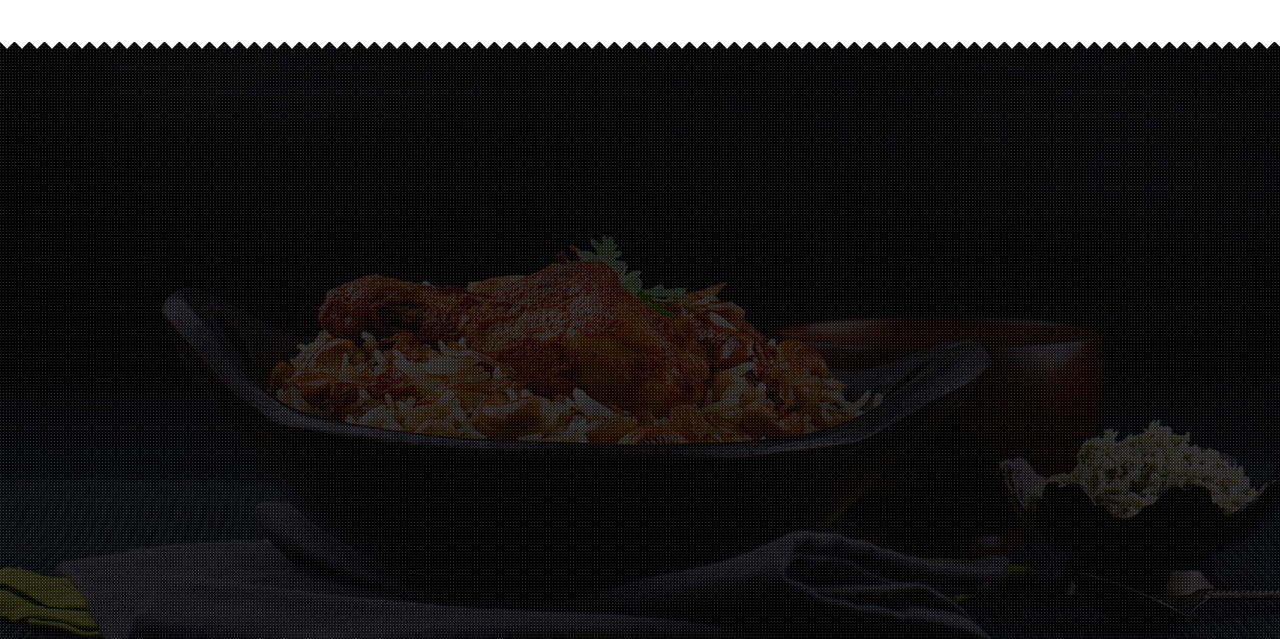
==== commit 04fdc2da: "updating site" ====
--- a/index.html
+++ b/index.html
@@ -73,9 +73,9 @@
                             </div>
                         </div>
                         <div class="col-md-5 col-lg-6 col-sm-4">
-                            <div class="book-table-popup">
+                            <!-- <div class="book-table-popup">
                                 <a href="#reservation-form-modal" data-toggle="modal">Book a table</a>
-                            </div>
+                            </div> -->
                             <div class="top-social-bookmark">
                                 <ul>
                                     <li><a href="https://www.facebook.com/AlBainRestaurant/"><i
@@ -144,9 +144,9 @@
                     <h2 class="pogoSlider-slide-element" data-in="slideDown" data-out="flipX" data-duration="700">
                         Welcome to</h2>
                     <h1 class="pogoSlider-slide-element" data-in="expand" data-out="flipX" data-duration="1500"><span>Al
-                            bain</span> Cafe & Restaurant</h1>
-                    <h3 class="pogoSlider-slide-element" data-in="slideUp" data-out="flipX" data-duration="700"><a
-                            href="#reservation-form-modal" data-toggle="modal">Reservation Now</a></h3>
+                            bain</span> Restaurant</h1>
+                    <!-- <h3 class="pogoSlider-slide-element" data-in="slideUp" data-out="flipX" data-duration="700"><a
+                            href="#reservation-form-modal" data-toggle="modal">Reservation Now</a></h3> -->
                 </div>
                 <div class="pogoSlider-slide" data-transition="fade"
                     style="background:url(img/slider/slide_2.png) no-repeat scroll 0 0 / cover;">
@@ -163,8 +163,8 @@
                         ready</h2>
                     <h1 class="pogoSlider-slide-element" data-in="expand" data-out="flipX" data-duration="1500">to
                         <span>Join</span> with us</h1>
-                    <h3 class="pogoSlider-slide-element" data-in="slideUp" data-out="flipX" data-duration="700"><a
-                            href="#reservation-form-modal" data-toggle="modal">Book A Table</a></h3>
+                    <!-- <h3 class="pogoSlider-slide-element" data-in="slideUp" data-out="flipX" data-duration="700"><a
+                            href="#reservation-form-modal" data-toggle="modal">Book A Table</a></h3> -->
                 </div>
             </div>
         </div>
@@ -228,6 +228,9 @@
                     <div class="area-title text-center">
                         <h2>Special Package</h2>
                     </div>
+                    <div class="area-title text-center">
+                        <h3>No offers available now!</h3>
+                    </div>
                 </div>
             </div>
             <!-- <div class="row">
@@ -292,7 +295,14 @@
                     </div>
                 </div>
             </div>
-            <div class="row food-menu-list">
+            <div class="row">
+                <div class="col-md-12 col-lg-12 col-sm-12 col-xs-12">
+                    <div class="text-center">
+                        <h2>Updating soon...</h2>
+                    </div>
+                </div>
+            </div>
+            <!-- <div class="row food-menu-list">
                 <div class="mix col-md-6 col-lg-6 col-sm-12 col-xs-12 single-menu soups">
                     <div class="single-menu-details">
                         <div class="food-menu-img"><img src="img/menu/menu_1.jpg" alt=""></div>
@@ -316,7 +326,7 @@
                             <p class="menu-speacification"><span>Chicken Manchow Soup</span>
                         </div>
                     </div>
-                </div>
+                </div> -->
                 <!-- <div class="mix col-md-6 col-lg-6 col-sm-12 col-xs-12 single-menu soups">
                     <div class="single-menu-details">
                         <div class="food-menu-img"><img src="img/menu/menu_1.jpg" alt=""></div>
@@ -409,10 +419,10 @@
         <div class="container">
             <div class="row">
                 <div class="col-md-12 col-lg-12 col-sm-12 col-xs-12">
-                    <div class="resarvation-from-button text-center wow fadeIn">
+                    <!-- <div class="resarvation-from-button text-center wow fadeIn">
                         <h2>Book A table Now !</h2>
                         <a href="#reservation-form-modal" class="reservation-button" data-toggle="modal">Book Now</a>
-                    </div>
+                    </div> -->
                 </div>
             </div>
             <div class="row">
@@ -657,6 +667,13 @@
             </div>
             <div class="row">
                 <div class="col-md-12 col-lg-12 col-sm-12 col-xs-12">
+                    <div class="text-center">
+                        <h2>Visible soon...</h2>
+                    </div>
+                </div>
+            </div>
+            <div class="row">
+                <div class="col-md-12 col-lg-12 col-sm-12 col-xs-12">
                     <div class="instagram-feed-content text-center">
                         <div class="instagram" id="instagram"></div>
                     </div>
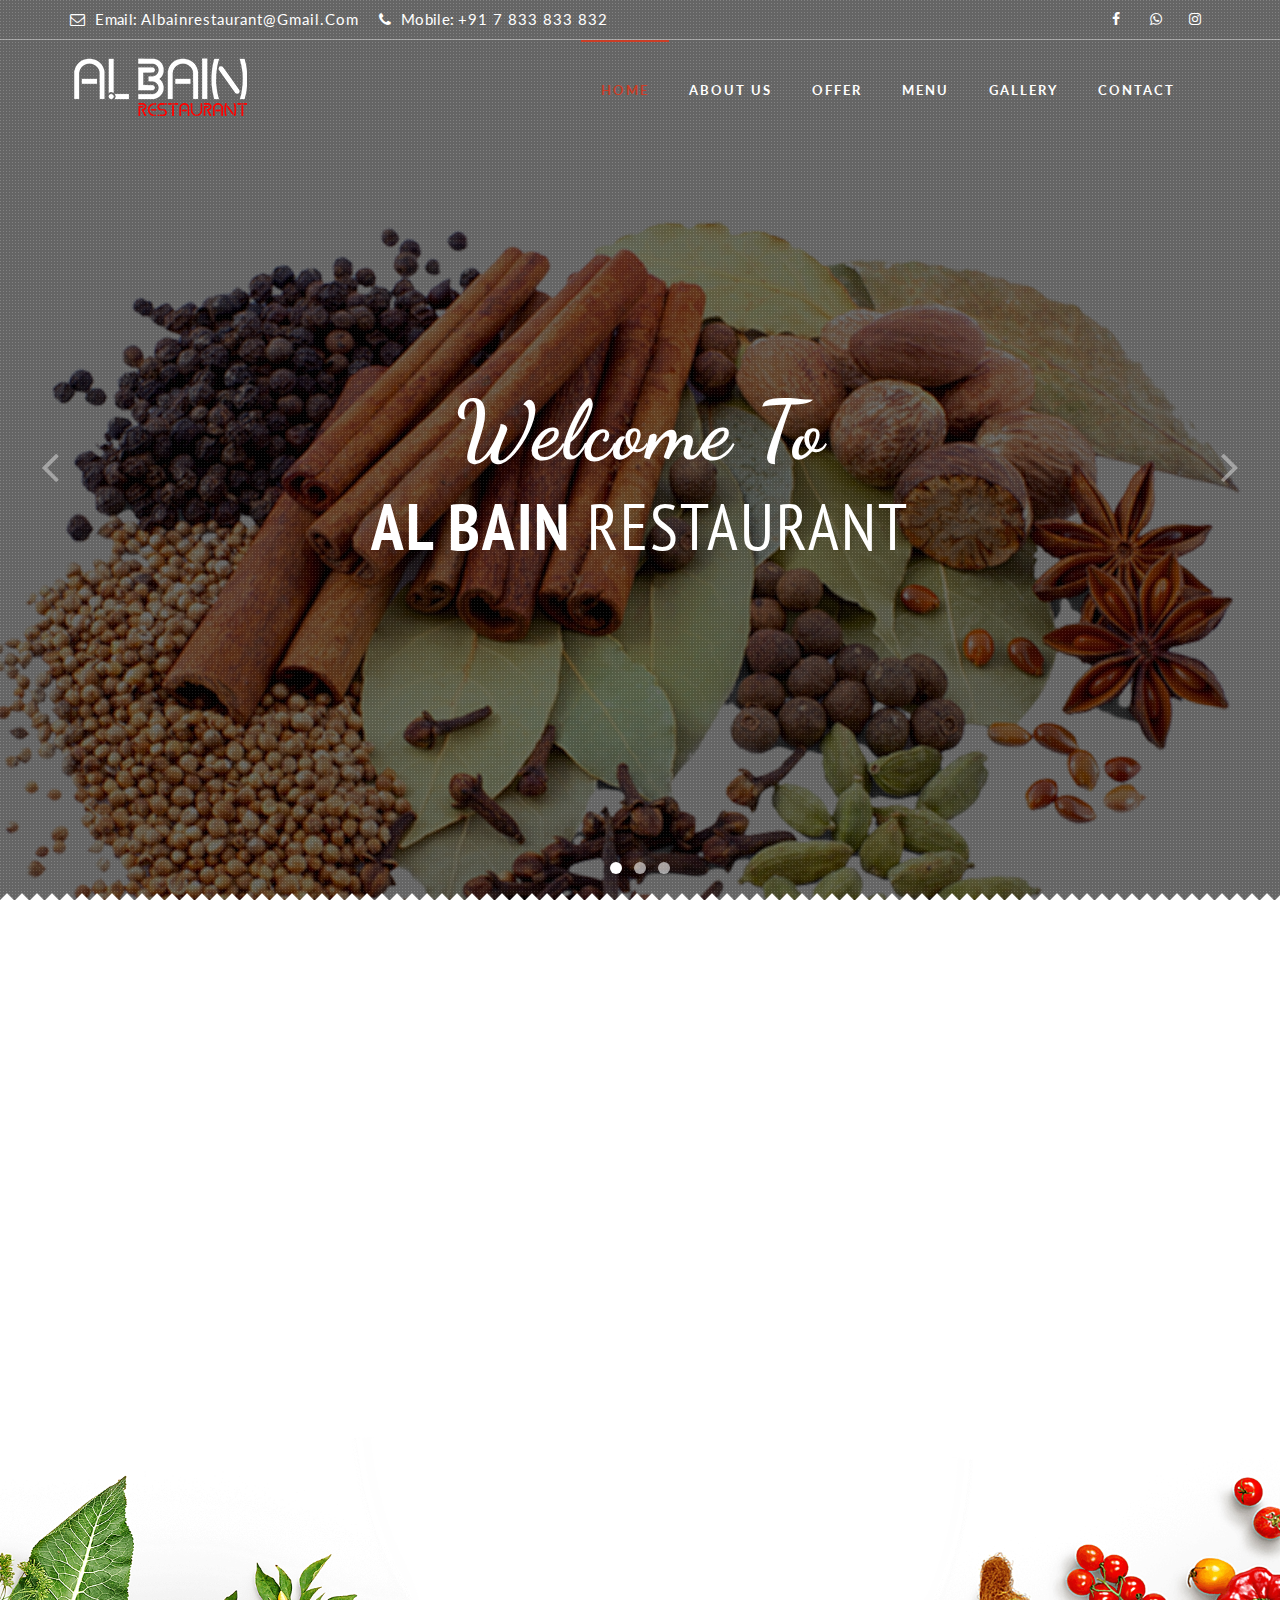
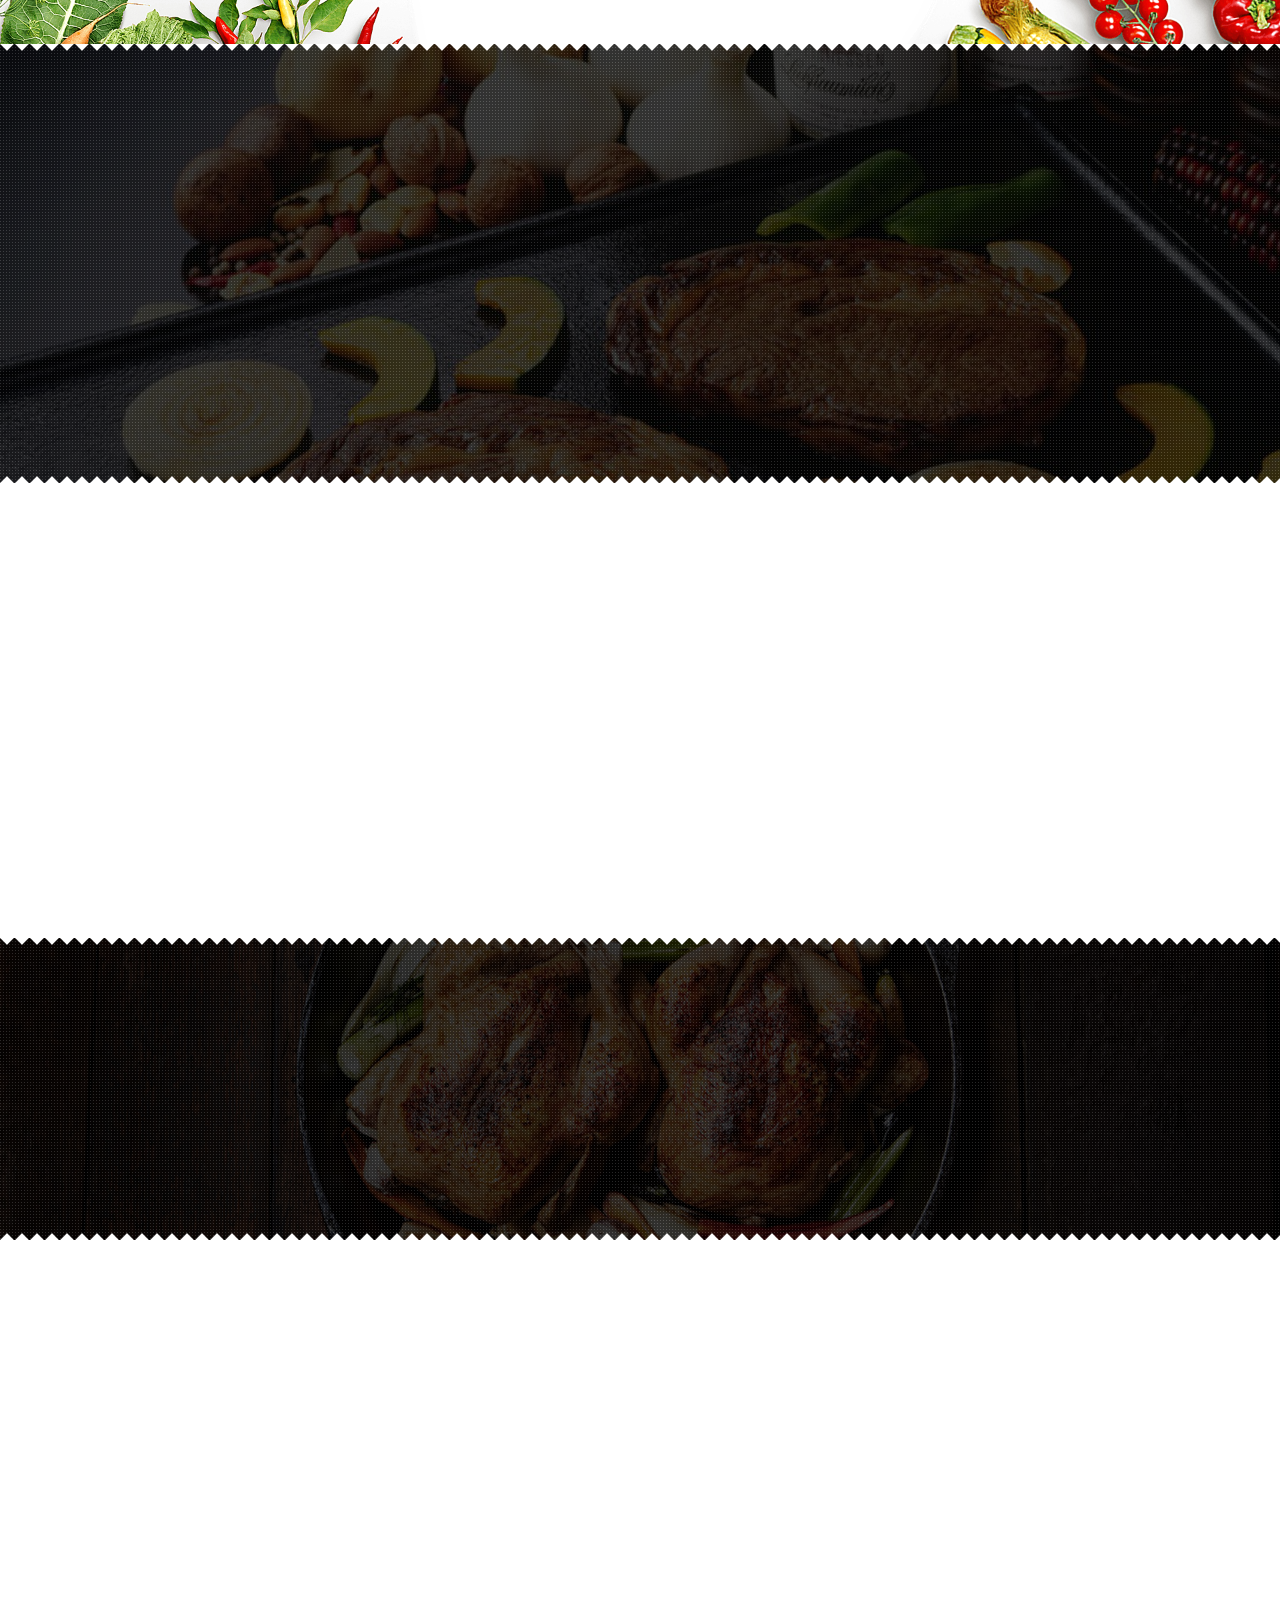
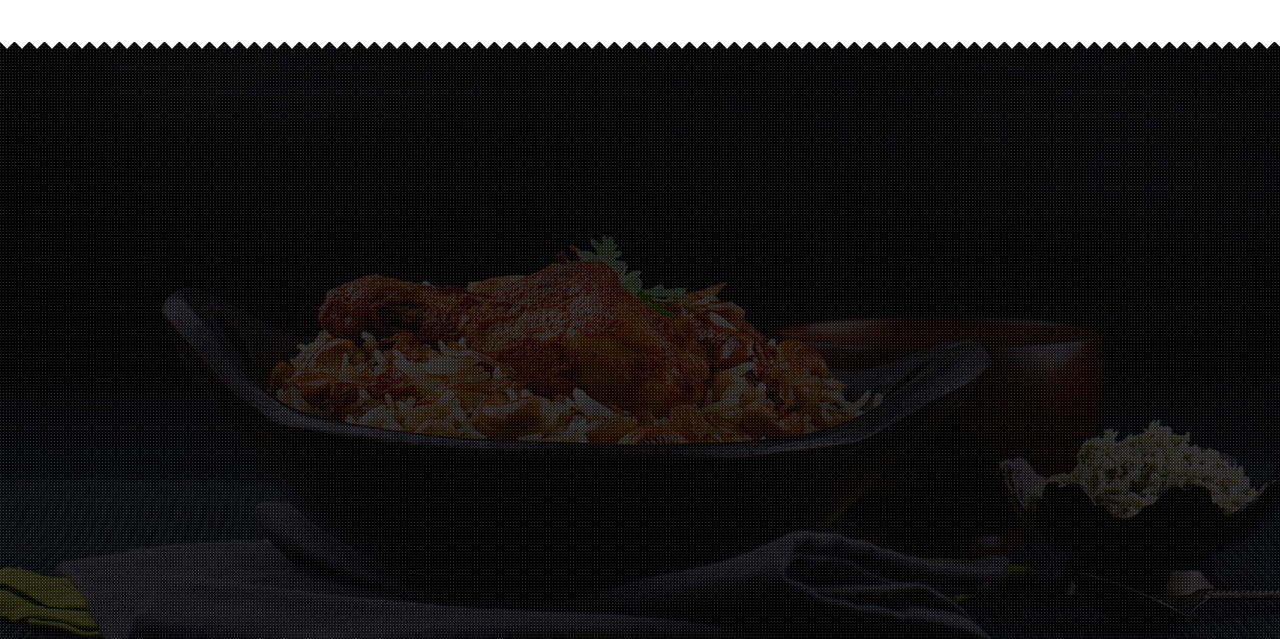
==== commit 192d3562: "hide search icon" ====
--- a/index.html
+++ b/index.html
@@ -110,7 +110,7 @@
                             <a href="#home" class="navbar-brand white"><img src="img/main_logo.png" alt="logo"></a>
                         </div>
                         <div class="collapse navbar-collapse bs-example-js-navbar-scrollspy">
-                            <div class="search-form-area">
+                            <!-- <div class="search-form-area">
                                 <div class="search-form-overlay"></div>
                                 <a class="search-form-trigger" href="#search-form">Search<span></span></a>
                                 <div id="search-form" class="search-form">
@@ -118,7 +118,7 @@
                                         <input type="search" placeholder="Search...">
                                     </form>
                                 </div>
-                            </div>
+                            </div> -->
                             <ul id="nav" class="nav navbar-nav">
                                 <li class="active"><a href="#home">Home</a> </li>
                                 <li><a href="#about">about us</a></li>
